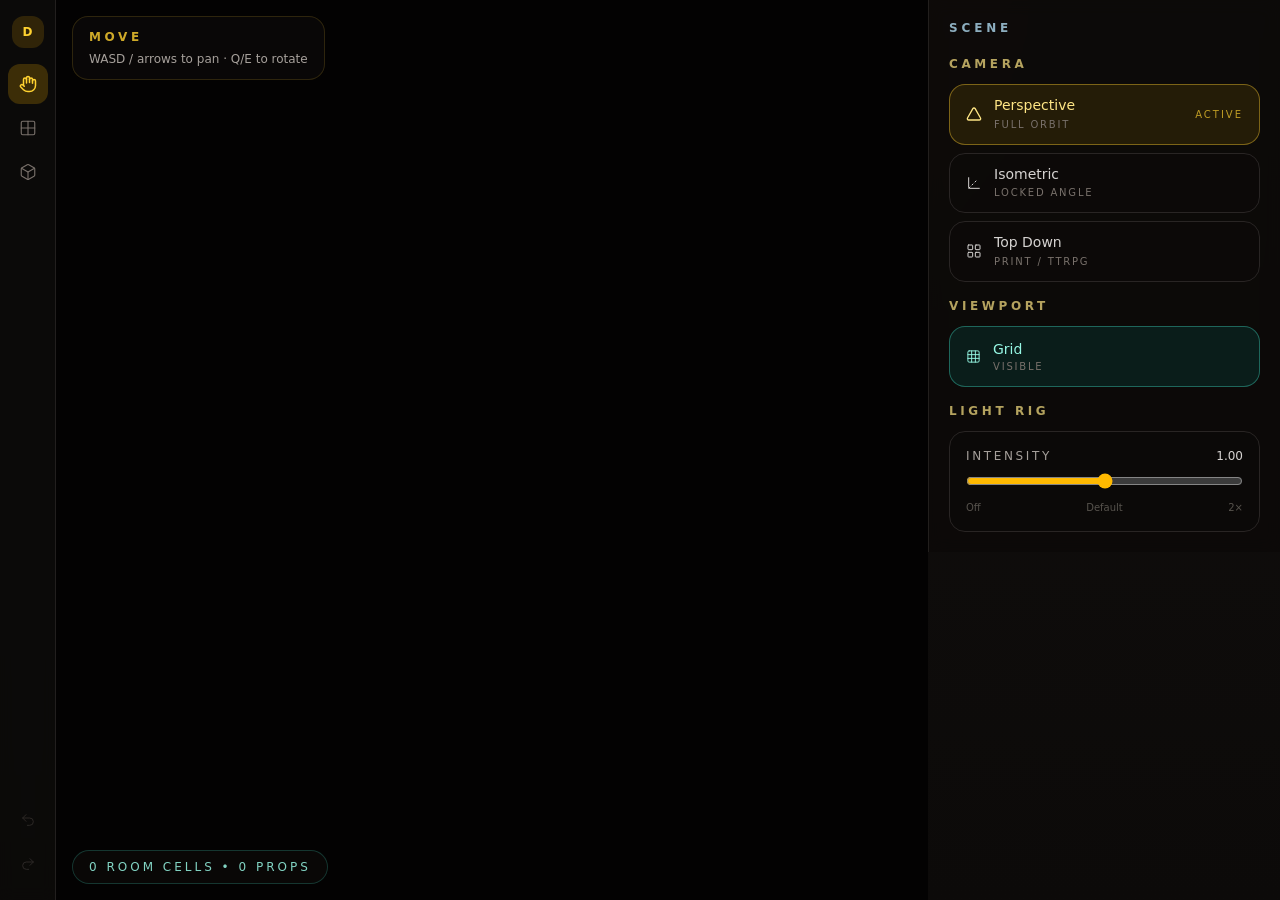
==== dungeonplanner/index.html @ 2b3f2b13 "Deploy DungeonPlanner (2026-04-09 20:42 UTC, 340309c24dcf7564b79279c9f8c3843b17128dfa)" ====
<!doctype html>
<html lang="en">
  <head>
    <meta charset="UTF-8" />
    <link rel="icon" type="image/svg+xml" href="/dungeonplanner/favicon.svg" />
    <meta name="viewport" content="width=device-width, initial-scale=1.0" />
    <title>dungeonplanner</title>
    <script type="module" crossorigin src="/dungeonplanner/assets/index-DxtP-Obq.js"></script>
    <link rel="modulepreload" crossorigin href="/dungeonplanner/assets/rolldown-runtime-Dw2cE7zH.js">
    <link rel="modulepreload" crossorigin href="/dungeonplanner/assets/drei-CcoHQJtp.js">
    <link rel="modulepreload" crossorigin href="/dungeonplanner/assets/react-9mMXeKct.js">
    <link rel="modulepreload" crossorigin href="/dungeonplanner/assets/state-C5GJoIbi.js">
    <link rel="modulepreload" crossorigin href="/dungeonplanner/assets/useDungeonStore-b2zZy-SE.js">
    <link rel="stylesheet" crossorigin href="/dungeonplanner/assets/index-DvYtZ74J.css">
  </head>
  <body>
    <div id="root"></div>
  </body>
</html>
---- dungeonplanner/assets/index-DvYtZ74J.css ----
/*! tailwindcss v4.2.2 | MIT License | https://tailwindcss.com */
@layer properties{@supports (((-webkit-hyphens:none)) and (not (margin-trim:inline))) or ((-moz-orient:inline) and (not (color:rgb(from red r g b)))){*,:before,:after,::backdrop{--tw-rotate-x:initial;--tw-rotate-y:initial;--tw-rotate-z:initial;--tw-skew-x:initial;--tw-skew-y:initial;--tw-space-y-reverse:0;--tw-border-style:solid;--tw-leading:initial;--tw-font-weight:initial;--tw-tracking:initial;--tw-ordinal:initial;--tw-slashed-zero:initial;--tw-numeric-figure:initial;--tw-numeric-spacing:initial;--tw-numeric-fraction:initial;--tw-blur:initial;--tw-brightness:initial;--tw-contrast:initial;--tw-grayscale:initial;--tw-hue-rotate:initial;--tw-invert:initial;--tw-opacity:initial;--tw-saturate:initial;--tw-sepia:initial;--tw-drop-shadow:initial;--tw-drop-shadow-color:initial;--tw-drop-shadow-alpha:100%;--tw-drop-shadow-size:initial;--tw-backdrop-blur:initial;--tw-backdrop-brightness:initial;--tw-backdrop-contrast:initial;--tw-backdrop-grayscale:initial;--tw-backdrop-hue-rotate:initial;--tw-backdrop-invert:initial;--tw-backdrop-opacity:initial;--tw-backdrop-saturate:initial;--tw-backdrop-sepia:initial}}}@layer theme{:root,:host{--font-sans:ui-sans-serif, system-ui, sans-serif, "Apple Color Emoji", "Segoe UI Emoji", "Segoe UI Symbol", "Noto Color Emoji";--font-mono:ui-monospace, SFMono-Regular, Menlo, Monaco, Consolas, "Liberation Mono", "Courier New", monospace;--color-amber-200:oklch(92.4% .12 95.746);--color-amber-300:oklch(87.9% .169 91.605);--color-amber-400:oklch(82.8% .189 84.429);--color-teal-200:oklch(91% .096 180.426);--color-teal-300:oklch(85.5% .138 181.071);--color-teal-400:oklch(77.7% .152 181.912);--color-sky-200:oklch(90.1% .058 230.902);--color-rose-200:oklch(89.2% .058 10.001);--color-rose-300:oklch(81% .117 11.638);--color-rose-400:oklch(71.2% .194 13.428);--color-rose-500:oklch(64.5% .246 16.439);--color-stone-100:oklch(97% .001 106.424);--color-stone-200:oklch(92.3% .003 48.717);--color-stone-300:oklch(86.9% .005 56.366);--color-stone-400:oklch(70.9% .01 56.259);--color-stone-500:oklch(55.3% .013 58.071);--color-stone-600:oklch(44.4% .011 73.639);--color-stone-700:oklch(37.4% .01 67.558);--color-stone-800:oklch(26.8% .007 34.298);--color-stone-900:oklch(21.6% .006 56.043);--color-stone-950:oklch(14.7% .004 49.25);--spacing:.25rem;--text-xs:.75rem;--text-xs--line-height:calc(1 / .75);--text-sm:.875rem;--text-sm--line-height:calc(1.25 / .875);--font-weight-medium:500;--font-weight-semibold:600;--font-weight-bold:700;--leading-tight:1.25;--radius-xl:.75rem;--radius-2xl:1rem;--default-transition-duration:.15s;--default-transition-timing-function:cubic-bezier(.4, 0, .2, 1);--default-font-family:var(--font-sans);--default-mono-font-family:var(--font-mono)}}@layer base{*,:after,:before,::backdrop{box-sizing:border-box;border:0 solid;margin:0;padding:0}::file-selector-button{box-sizing:border-box;border:0 solid;margin:0;padding:0}html,:host{-webkit-text-size-adjust:100%;tab-size:4;line-height:1.5;font-family:var(--default-font-family,ui-sans-serif, system-ui, sans-serif, "Apple Color Emoji", "Segoe UI Emoji", "Segoe UI Symbol", "Noto Color Emoji");font-feature-settings:var(--default-font-feature-settings,normal);font-variation-settings:var(--default-font-variation-settings,normal);-webkit-tap-highlight-color:transparent}hr{height:0;color:inherit;border-top-width:1px}abbr:where([title]){-webkit-text-decoration:underline dotted;text-decoration:underline dotted}h1,h2,h3,h4,h5,h6{font-size:inherit;font-weight:inherit}a{color:inherit;-webkit-text-decoration:inherit;-webkit-text-decoration:inherit;-webkit-text-decoration:inherit;-webkit-text-decoration:inherit;text-decoration:inherit}b,strong{font-weight:bolder}code,kbd,samp,pre{font-family:var(--default-mono-font-family,ui-monospace, SFMono-Regular, Menlo, Monaco, Consolas, "Liberation Mono", "Courier New", monospace);font-feature-settings:var(--default-mono-font-feature-settings,normal);font-variation-settings:var(--default-mono-font-variation-settings,normal);font-size:1em}small{font-size:80%}sub,sup{vertical-align:baseline;font-size:75%;line-height:0;position:relative}sub{bottom:-.25em}sup{top:-.5em}table{text-indent:0;border-color:inherit;border-collapse:collapse}:-moz-focusring{outline:auto}progress{vertical-align:baseline}summary{display:list-item}ol,ul,menu{list-style:none}img,svg,video,canvas,audio,iframe,embed,object{vertical-align:middle;display:block}img,video{max-width:100%;height:auto}button,input,select,optgroup,textarea{font:inherit;font-feature-settings:inherit;font-variation-settings:inherit;letter-spacing:inherit;color:inherit;opacity:1;background-color:#0000;border-radius:0}::file-selector-button{font:inherit;font-feature-settings:inherit;font-variation-settings:inherit;letter-spacing:inherit;color:inherit;opacity:1;background-color:#0000;border-radius:0}:where(select:is([multiple],[size])) optgroup{font-weight:bolder}:where(select:is([multiple],[size])) optgroup option{padding-inline-start:20px}::file-selector-button{margin-inline-end:4px}::placeholder{opacity:1}@supports (not ((-webkit-appearance:-apple-pay-button))) or (contain-intrinsic-size:1px){::placeholder{color:currentColor}@supports (color:color-mix(in lab, red, red)){::placeholder{color:color-mix(in oklab, currentcolor 50%, transparent)}}}textarea{resize:vertical}::-webkit-search-decoration{-webkit-appearance:none}::-webkit-date-and-time-value{min-height:1lh;text-align:inherit}::-webkit-datetime-edit{display:inline-flex}::-webkit-datetime-edit-fields-wrapper{padding:0}::-webkit-datetime-edit{padding-block:0}::-webkit-datetime-edit-year-field{padding-block:0}::-webkit-datetime-edit-month-field{padding-block:0}::-webkit-datetime-edit-day-field{padding-block:0}::-webkit-datetime-edit-hour-field{padding-block:0}::-webkit-datetime-edit-minute-field{padding-block:0}::-webkit-datetime-edit-second-field{padding-block:0}::-webkit-datetime-edit-millisecond-field{padding-block:0}::-webkit-datetime-edit-meridiem-field{padding-block:0}::-webkit-calendar-picker-indicator{line-height:1}:-moz-ui-invalid{box-shadow:none}button,input:where([type=button],[type=reset],[type=submit]){appearance:button}::file-selector-button{appearance:button}::-webkit-inner-spin-button{height:auto}::-webkit-outer-spin-button{height:auto}[hidden]:where(:not([hidden=until-found])){display:none!important}}@layer components;@layer utilities{.pointer-events-none{pointer-events:none}.visible{visibility:visible}.absolute{position:absolute}.relative{position:relative}.inset-0{inset:calc(var(--spacing) * 0)}.top-4{top:calc(var(--spacing) * 4)}.bottom-4{bottom:calc(var(--spacing) * 4)}.left-4{left:calc(var(--spacing) * 4)}.z-10{z-index:10}.mt-0\.5{margin-top:calc(var(--spacing) * .5)}.mt-1{margin-top:calc(var(--spacing) * 1)}.mt-1\.5{margin-top:calc(var(--spacing) * 1.5)}.mt-2{margin-top:calc(var(--spacing) * 2)}.mb-2{margin-bottom:calc(var(--spacing) * 2)}.mb-3{margin-bottom:calc(var(--spacing) * 3)}.mb-5{margin-bottom:calc(var(--spacing) * 5)}.contents{display:contents}.flex{display:flex}.grid{display:grid}.h-8{height:calc(var(--spacing) * 8)}.h-10{height:calc(var(--spacing) * 10)}.h-full{height:100%}.h-screen{height:100vh}.min-h-screen{min-height:100vh}.w-8{width:calc(var(--spacing) * 8)}.w-10{width:calc(var(--spacing) * 10)}.w-14{width:calc(var(--spacing) * 14)}.w-\[22rem\]{width:22rem}.w-full{width:100%}.flex-1{flex:1}.shrink-0{flex-shrink:0}.transform{transform:var(--tw-rotate-x,) var(--tw-rotate-y,) var(--tw-rotate-z,) var(--tw-skew-x,) var(--tw-skew-y,)}.grid-cols-1{grid-template-columns:repeat(1,minmax(0,1fr))}.flex-col{flex-direction:column}.place-items-center{place-items:center}.items-center{align-items:center}.items-start{align-items:flex-start}.justify-between{justify-content:space-between}.justify-center{justify-content:center}.gap-1{gap:calc(var(--spacing) * 1)}.gap-2{gap:calc(var(--spacing) * 2)}.gap-3{gap:calc(var(--spacing) * 3)}:where(.space-y-4>:not(:last-child)){--tw-space-y-reverse:0;margin-block-start:calc(calc(var(--spacing) * 4) * var(--tw-space-y-reverse));margin-block-end:calc(calc(var(--spacing) * 4) * calc(1 - var(--tw-space-y-reverse)))}.overflow-hidden{overflow:hidden}.overflow-y-auto{overflow-y:auto}.rounded-2xl{border-radius:var(--radius-2xl)}.rounded-full{border-radius:3.40282e38px}.rounded-xl{border-radius:var(--radius-xl)}.border{border-style:var(--tw-border-style);border-width:1px}.border-r{border-right-style:var(--tw-border-style);border-right-width:1px}.border-l{border-left-style:var(--tw-border-style);border-left-width:1px}.border-amber-300\/15{border-color:#ffd23626}@supports (color:color-mix(in lab, red, red)){.border-amber-300\/15{border-color:color-mix(in oklab, var(--color-amber-300) 15%, transparent)}}.border-amber-300\/40{border-color:#ffd23666}@supports (color:color-mix(in lab, red, red)){.border-amber-300\/40{border-color:color-mix(in oklab, var(--color-amber-300) 40%, transparent)}}.border-rose-400\/30{border-color:#ff667f4d}@supports (color:color-mix(in lab, red, red)){.border-rose-400\/30{border-color:color-mix(in oklab, var(--color-rose-400) 30%, transparent)}}.border-stone-800{border-color:var(--color-stone-800)}.border-stone-800\/80{border-color:#292524cc}@supports (color:color-mix(in lab, red, red)){.border-stone-800\/80{border-color:color-mix(in oklab, var(--color-stone-800) 80%, transparent)}}.border-teal-300\/20{border-color:#46ecd533}@supports (color:color-mix(in lab, red, red)){.border-teal-300\/20{border-color:color-mix(in oklab, var(--color-teal-300) 20%, transparent)}}.border-teal-300\/35{border-color:#46ecd559}@supports (color:color-mix(in lab, red, red)){.border-teal-300\/35{border-color:color-mix(in oklab, var(--color-teal-300) 35%, transparent)}}.bg-amber-400\/10{background-color:#fcbb001a}@supports (color:color-mix(in lab, red, red)){.bg-amber-400\/10{background-color:color-mix(in oklab, var(--color-amber-400) 10%, transparent)}}.bg-amber-400\/15{background-color:#fcbb0026}@supports (color:color-mix(in lab, red, red)){.bg-amber-400\/15{background-color:color-mix(in oklab, var(--color-amber-400) 15%, transparent)}}.bg-amber-400\/20{background-color:#fcbb0033}@supports (color:color-mix(in lab, red, red)){.bg-amber-400\/20{background-color:color-mix(in oklab, var(--color-amber-400) 20%, transparent)}}.bg-rose-500\/10{background-color:#ff23571a}@supports (color:color-mix(in lab, red, red)){.bg-rose-500\/10{background-color:color-mix(in oklab, var(--color-rose-500) 10%, transparent)}}.bg-stone-900\/80{background-color:#1c1917cc}@supports (color:color-mix(in lab, red, red)){.bg-stone-900\/80{background-color:color-mix(in oklab, var(--color-stone-900) 80%, transparent)}}.bg-stone-950{background-color:var(--color-stone-950)}.bg-stone-950\/50{background-color:#0c0a0980}@supports (color:color-mix(in lab, red, red)){.bg-stone-950\/50{background-color:color-mix(in oklab, var(--color-stone-950) 50%, transparent)}}.bg-stone-950\/60{background-color:#0c0a0999}@supports (color:color-mix(in lab, red, red)){.bg-stone-950\/60{background-color:color-mix(in oklab, var(--color-stone-950) 60%, transparent)}}.bg-stone-950\/75{background-color:#0c0a09bf}@supports (color:color-mix(in lab, red, red)){.bg-stone-950\/75{background-color:color-mix(in oklab, var(--color-stone-950) 75%, transparent)}}.bg-stone-950\/78{background-color:#0c0a09c7}@supports (color:color-mix(in lab, red, red)){.bg-stone-950\/78{background-color:color-mix(in oklab, var(--color-stone-950) 78%, transparent)}}.bg-stone-950\/85{background-color:#0c0a09d9}@supports (color:color-mix(in lab, red, red)){.bg-stone-950\/85{background-color:color-mix(in oklab, var(--color-stone-950) 85%, transparent)}}.bg-stone-950\/90{background-color:#0c0a09e6}@supports (color:color-mix(in lab, red, red)){.bg-stone-950\/90{background-color:color-mix(in oklab, var(--color-stone-950) 90%, transparent)}}.bg-teal-400\/10{background-color:#00d3bd1a}@supports (color:color-mix(in lab, red, red)){.bg-teal-400\/10{background-color:color-mix(in oklab, var(--color-teal-400) 10%, transparent)}}.bg-\[radial-gradient\(circle_at_top\,_rgba\(245\,158\,11\,0\.08\)\,_transparent_40\%\)\,linear-gradient\(180deg\,_rgba\(28\,25\,23\,0\.35\)\,_rgba\(12\,10\,9\,0\.95\)\)\]{background-image:radial-gradient(circle at top,#f59e0b14,#0000 40%),linear-gradient(#1c191759,#0c0a09f2)}.p-4{padding:calc(var(--spacing) * 4)}.p-5{padding:calc(var(--spacing) * 5)}.px-3{padding-inline:calc(var(--spacing) * 3)}.px-4{padding-inline:calc(var(--spacing) * 4)}.py-1{padding-block:calc(var(--spacing) * 1)}.py-2{padding-block:calc(var(--spacing) * 2)}.py-3{padding-block:calc(var(--spacing) * 3)}.py-4{padding-block:calc(var(--spacing) * 4)}.text-left{text-align:left}.text-right{text-align:right}.font-mono{font-family:var(--font-mono)}.text-sm{font-size:var(--text-sm);line-height:var(--tw-leading,var(--text-sm--line-height))}.text-xs{font-size:var(--text-xs);line-height:var(--tw-leading,var(--text-xs--line-height))}.text-\[10px\]{font-size:10px}.leading-5{--tw-leading:calc(var(--spacing) * 5);line-height:calc(var(--spacing) * 5)}.leading-6{--tw-leading:calc(var(--spacing) * 6);line-height:calc(var(--spacing) * 6)}.leading-tight{--tw-leading:var(--leading-tight);line-height:var(--leading-tight)}.font-bold{--tw-font-weight:var(--font-weight-bold);font-weight:var(--font-weight-bold)}.font-medium{--tw-font-weight:var(--font-weight-medium);font-weight:var(--font-weight-medium)}.font-semibold{--tw-font-weight:var(--font-weight-semibold);font-weight:var(--font-weight-semibold)}.tracking-\[0\.2em\]{--tw-tracking:.2em;letter-spacing:.2em}.tracking-\[0\.3em\]{--tw-tracking:.3em;letter-spacing:.3em}.tracking-\[0\.18em\]{--tw-tracking:.18em;letter-spacing:.18em}.tracking-\[0\.22em\]{--tw-tracking:.22em;letter-spacing:.22em}.tracking-\[0\.24em\]{--tw-tracking:.24em;letter-spacing:.24em}.tracking-\[0\.25em\]{--tw-tracking:.25em;letter-spacing:.25em}.tracking-\[0\.28em\]{--tw-tracking:.28em;letter-spacing:.28em}.tracking-\[0\.32em\]{--tw-tracking:.32em;letter-spacing:.32em}.break-all{word-break:break-all}.text-amber-200{color:var(--color-amber-200)}.text-amber-200\/70{color:#fee685b3}@supports (color:color-mix(in lab, red, red)){.text-amber-200\/70{color:color-mix(in oklab, var(--color-amber-200) 70%, transparent)}}.text-amber-300{color:var(--color-amber-300)}.text-amber-300\/70{color:#ffd236b3}@supports (color:color-mix(in lab, red, red)){.text-amber-300\/70{color:color-mix(in oklab, var(--color-amber-300) 70%, transparent)}}.text-amber-300\/80{color:#ffd236cc}@supports (color:color-mix(in lab, red, red)){.text-amber-300\/80{color:color-mix(in oklab, var(--color-amber-300) 80%, transparent)}}.text-rose-200{color:var(--color-rose-200)}.text-sky-200\/70{color:#b8e6feb3}@supports (color:color-mix(in lab, red, red)){.text-sky-200\/70{color:color-mix(in oklab, var(--color-sky-200) 70%, transparent)}}.text-sky-200\/75{color:#b8e6febf}@supports (color:color-mix(in lab, red, red)){.text-sky-200\/75{color:color-mix(in oklab, var(--color-sky-200) 75%, transparent)}}.text-stone-100{color:var(--color-stone-100)}.text-stone-200{color:var(--color-stone-200)}.text-stone-300{color:var(--color-stone-300)}.text-stone-400{color:var(--color-stone-400)}.text-stone-500{color:var(--color-stone-500)}.text-stone-600{color:var(--color-stone-600)}.text-teal-200{color:var(--color-teal-200)}.text-teal-200\/85{color:#96f7e4d9}@supports (color:color-mix(in lab, red, red)){.text-teal-200\/85{color:color-mix(in oklab, var(--color-teal-200) 85%, transparent)}}.uppercase{text-transform:uppercase}.tabular-nums{--tw-numeric-spacing:tabular-nums;font-variant-numeric:var(--tw-ordinal,) var(--tw-slashed-zero,) var(--tw-numeric-figure,) var(--tw-numeric-spacing,) var(--tw-numeric-fraction,)}.accent-amber-400{accent-color:var(--color-amber-400)}.filter{filter:var(--tw-blur,) var(--tw-brightness,) var(--tw-contrast,) var(--tw-grayscale,) var(--tw-hue-rotate,) var(--tw-invert,) var(--tw-saturate,) var(--tw-sepia,) var(--tw-drop-shadow,)}.backdrop-blur{--tw-backdrop-blur:blur(8px);-webkit-backdrop-filter:var(--tw-backdrop-blur,) var(--tw-backdrop-brightness,) var(--tw-backdrop-contrast,) var(--tw-backdrop-grayscale,) var(--tw-backdrop-hue-rotate,) var(--tw-backdrop-invert,) var(--tw-backdrop-opacity,) var(--tw-backdrop-saturate,) var(--tw-backdrop-sepia,);backdrop-filter:var(--tw-backdrop-blur,) var(--tw-backdrop-brightness,) var(--tw-backdrop-contrast,) var(--tw-backdrop-grayscale,) var(--tw-backdrop-hue-rotate,) var(--tw-backdrop-invert,) var(--tw-backdrop-opacity,) var(--tw-backdrop-saturate,) var(--tw-backdrop-sepia,)}.transition{transition-property:color,background-color,border-color,outline-color,text-decoration-color,fill,stroke,--tw-gradient-from,--tw-gradient-via,--tw-gradient-to,opacity,box-shadow,transform,translate,scale,rotate,filter,-webkit-backdrop-filter,backdrop-filter,display,content-visibility,overlay,pointer-events;transition-timing-function:var(--tw-ease,var(--default-transition-timing-function));transition-duration:var(--tw-duration,var(--default-transition-duration))}@media (hover:hover){.hover\:border-rose-300\/60:hover{border-color:#ffa2ae99}@supports (color:color-mix(in lab, red, red)){.hover\:border-rose-300\/60:hover{border-color:color-mix(in oklab, var(--color-rose-300) 60%, transparent)}}.hover\:border-stone-700:hover{border-color:var(--color-stone-700)}.hover\:bg-rose-500\/20:hover{background-color:#ff235733}@supports (color:color-mix(in lab, red, red)){.hover\:bg-rose-500\/20:hover{background-color:color-mix(in oklab, var(--color-rose-500) 20%, transparent)}}.hover\:bg-stone-800:hover{background-color:var(--color-stone-800)}.hover\:bg-stone-900\/60:hover{background-color:#1c191799}@supports (color:color-mix(in lab, red, red)){.hover\:bg-stone-900\/60:hover{background-color:color-mix(in oklab, var(--color-stone-900) 60%, transparent)}}.hover\:text-stone-200:hover{color:var(--color-stone-200)}}.disabled\:cursor-not-allowed:disabled{cursor:not-allowed}.disabled\:opacity-30:disabled{opacity:.3}}:root{color:#f5f5f4;font-synthesis:none;text-rendering:optimizelegibility;-webkit-font-smoothing:antialiased;-moz-osx-font-smoothing:grayscale;background:#0c0a09;font-family:Inter,ui-sans-serif,system-ui,-apple-system,BlinkMacSystemFont,Segoe UI,sans-serif}html,body,#root{min-height:100%}body{min-width:320px;margin:0}button,input,select{font:inherit}kbd{background:#292524f2;border:1px solid #78716c8c;border-bottom-width:2px;border-radius:.5rem;padding:.12rem .42rem;font-size:.75rem}@property --tw-rotate-x{syntax:"*";inherits:false}@property --tw-rotate-y{syntax:"*";inherits:false}@property --tw-rotate-z{syntax:"*";inherits:false}@property --tw-skew-x{syntax:"*";inherits:false}@property --tw-skew-y{syntax:"*";inherits:false}@property --tw-space-y-reverse{syntax:"*";inherits:false;initial-value:0}@property --tw-border-style{syntax:"*";inherits:false;initial-value:solid}@property --tw-leading{syntax:"*";inherits:false}@property --tw-font-weight{syntax:"*";inherits:false}@property --tw-tracking{syntax:"*";inherits:false}@property --tw-ordinal{syntax:"*";inherits:false}@property --tw-slashed-zero{syntax:"*";inherits:false}@property --tw-numeric-figure{syntax:"*";inherits:false}@property --tw-numeric-spacing{syntax:"*";inherits:false}@property --tw-numeric-fraction{syntax:"*";inherits:false}@property --tw-blur{syntax:"*";inherits:false}@property --tw-brightness{syntax:"*";inherits:false}@property --tw-contrast{syntax:"*";inherits:false}@property --tw-grayscale{syntax:"*";inherits:false}@property --tw-hue-rotate{syntax:"*";inherits:false}@property --tw-invert{syntax:"*";inherits:false}@property --tw-opacity{syntax:"*";inherits:false}@property --tw-saturate{syntax:"*";inherits:false}@property --tw-sepia{syntax:"*";inherits:false}@property --tw-drop-shadow{syntax:"*";inherits:false}@property --tw-drop-shadow-color{syntax:"*";inherits:false}@property --tw-drop-shadow-alpha{syntax:"<percentage>";inherits:false;initial-value:100%}@property --tw-drop-shadow-size{syntax:"*";inherits:false}@property --tw-backdrop-blur{syntax:"*";inherits:false}@property --tw-backdrop-brightness{syntax:"*";inherits:false}@property --tw-backdrop-contrast{syntax:"*";inherits:false}@property --tw-backdrop-grayscale{syntax:"*";inherits:false}@property --tw-backdrop-hue-rotate{syntax:"*";inherits:false}@property --tw-backdrop-invert{syntax:"*";inherits:false}@property --tw-backdrop-opacity{syntax:"*";inherits:false}@property --tw-backdrop-saturate{syntax:"*";inherits:false}@property --tw-backdrop-sepia{syntax:"*";inherits:false}
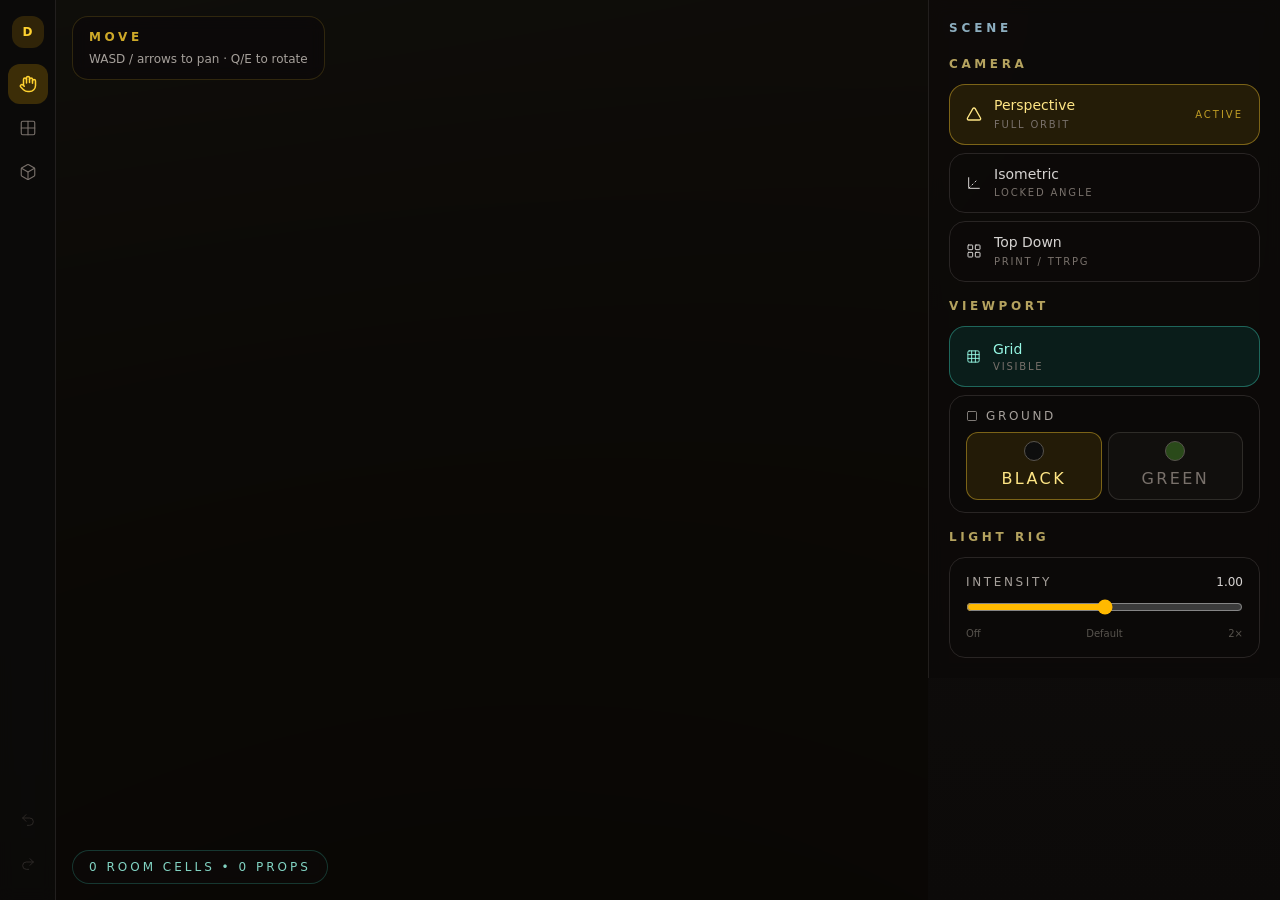
==== commit 6999e9ec: "Deploy DungeonPlanner (2026-04-09 21:40 UTC, aac6ca720e7f8174f4a343e7022ffb4d1abc0ff1)" ====
--- a/dungeonplanner/index.html
+++ b/dungeonplanner/index.html
@@ -5,13 +5,13 @@
     <link rel="icon" type="image/svg+xml" href="/dungeonplanner/favicon.svg" />
     <meta name="viewport" content="width=device-width, initial-scale=1.0" />
     <title>dungeonplanner</title>
-    <script type="module" crossorigin src="/dungeonplanner/assets/index-DxtP-Obq.js"></script>
+    <script type="module" crossorigin src="/dungeonplanner/assets/index-oUj8C0Hp.js"></script>
     <link rel="modulepreload" crossorigin href="/dungeonplanner/assets/rolldown-runtime-Dw2cE7zH.js">
     <link rel="modulepreload" crossorigin href="/dungeonplanner/assets/drei-CcoHQJtp.js">
     <link rel="modulepreload" crossorigin href="/dungeonplanner/assets/react-9mMXeKct.js">
     <link rel="modulepreload" crossorigin href="/dungeonplanner/assets/state-C5GJoIbi.js">
-    <link rel="modulepreload" crossorigin href="/dungeonplanner/assets/useDungeonStore-b2zZy-SE.js">
-    <link rel="stylesheet" crossorigin href="/dungeonplanner/assets/index-DvYtZ74J.css">
+    <link rel="modulepreload" crossorigin href="/dungeonplanner/assets/useDungeonStore-8t2dodzl.js">
+    <link rel="stylesheet" crossorigin href="/dungeonplanner/assets/index-Bg9DfLop.css">
   </head>
   <body>
     <div id="root"></div>
--- a/dungeonplanner/assets/index-Bg9DfLop.css
+++ b/dungeonplanner/assets/index-Bg9DfLop.css
@@ -0,0 +1,2 @@
+/*! tailwindcss v4.2.2 | MIT License | https://tailwindcss.com */
+@layer properties{@supports (((-webkit-hyphens:none)) and (not (margin-trim:inline))) or ((-moz-orient:inline) and (not (color:rgb(from red r g b)))){*,:before,:after,::backdrop{--tw-rotate-x:initial;--tw-rotate-y:initial;--tw-rotate-z:initial;--tw-skew-x:initial;--tw-skew-y:initial;--tw-space-y-reverse:0;--tw-border-style:solid;--tw-leading:initial;--tw-font-weight:initial;--tw-tracking:initial;--tw-ordinal:initial;--tw-slashed-zero:initial;--tw-numeric-figure:initial;--tw-numeric-spacing:initial;--tw-numeric-fraction:initial;--tw-blur:initial;--tw-brightness:initial;--tw-contrast:initial;--tw-grayscale:initial;--tw-hue-rotate:initial;--tw-invert:initial;--tw-opacity:initial;--tw-saturate:initial;--tw-sepia:initial;--tw-drop-shadow:initial;--tw-drop-shadow-color:initial;--tw-drop-shadow-alpha:100%;--tw-drop-shadow-size:initial;--tw-backdrop-blur:initial;--tw-backdrop-brightness:initial;--tw-backdrop-contrast:initial;--tw-backdrop-grayscale:initial;--tw-backdrop-hue-rotate:initial;--tw-backdrop-invert:initial;--tw-backdrop-opacity:initial;--tw-backdrop-saturate:initial;--tw-backdrop-sepia:initial;--tw-ease:initial}}}@layer theme{:root,:host{--font-sans:ui-sans-serif, system-ui, sans-serif, "Apple Color Emoji", "Segoe UI Emoji", "Segoe UI Symbol", "Noto Color Emoji";--font-mono:ui-monospace, SFMono-Regular, Menlo, Monaco, Consolas, "Liberation Mono", "Courier New", monospace;--color-amber-200:oklch(92.4% .12 95.746);--color-amber-300:oklch(87.9% .169 91.605);--color-amber-400:oklch(82.8% .189 84.429);--color-teal-200:oklch(91% .096 180.426);--color-teal-300:oklch(85.5% .138 181.071);--color-teal-400:oklch(77.7% .152 181.912);--color-sky-200:oklch(90.1% .058 230.902);--color-rose-200:oklch(89.2% .058 10.001);--color-rose-300:oklch(81% .117 11.638);--color-rose-400:oklch(71.2% .194 13.428);--color-rose-500:oklch(64.5% .246 16.439);--color-stone-100:oklch(97% .001 106.424);--color-stone-200:oklch(92.3% .003 48.717);--color-stone-300:oklch(86.9% .005 56.366);--color-stone-400:oklch(70.9% .01 56.259);--color-stone-500:oklch(55.3% .013 58.071);--color-stone-600:oklch(44.4% .011 73.639);--color-stone-700:oklch(37.4% .01 67.558);--color-stone-800:oklch(26.8% .007 34.298);--color-stone-900:oklch(21.6% .006 56.043);--color-stone-950:oklch(14.7% .004 49.25);--spacing:.25rem;--text-xs:.75rem;--text-xs--line-height:calc(1 / .75);--text-sm:.875rem;--text-sm--line-height:calc(1.25 / .875);--font-weight-medium:500;--font-weight-semibold:600;--font-weight-bold:700;--leading-tight:1.25;--radius-xl:.75rem;--radius-2xl:1rem;--ease-out:cubic-bezier(0, 0, .2, 1);--default-transition-duration:.15s;--default-transition-timing-function:cubic-bezier(.4, 0, .2, 1);--default-font-family:var(--font-sans);--default-mono-font-family:var(--font-mono)}}@layer base{*,:after,:before,::backdrop{box-sizing:border-box;border:0 solid;margin:0;padding:0}::file-selector-button{box-sizing:border-box;border:0 solid;margin:0;padding:0}html,:host{-webkit-text-size-adjust:100%;tab-size:4;line-height:1.5;font-family:var(--default-font-family,ui-sans-serif, system-ui, sans-serif, "Apple Color Emoji", "Segoe UI Emoji", "Segoe UI Symbol", "Noto Color Emoji");font-feature-settings:var(--default-font-feature-settings,normal);font-variation-settings:var(--default-font-variation-settings,normal);-webkit-tap-highlight-color:transparent}hr{height:0;color:inherit;border-top-width:1px}abbr:where([title]){-webkit-text-decoration:underline dotted;text-decoration:underline dotted}h1,h2,h3,h4,h5,h6{font-size:inherit;font-weight:inherit}a{color:inherit;-webkit-text-decoration:inherit;-webkit-text-decoration:inherit;-webkit-text-decoration:inherit;-webkit-text-decoration:inherit;text-decoration:inherit}b,strong{font-weight:bolder}code,kbd,samp,pre{font-family:var(--default-mono-font-family,ui-monospace, SFMono-Regular, Menlo, Monaco, Consolas, "Liberation Mono", "Courier New", monospace);font-feature-settings:var(--default-mono-font-feature-settings,normal);font-variation-settings:var(--default-mono-font-variation-settings,normal);font-size:1em}small{font-size:80%}sub,sup{vertical-align:baseline;font-size:75%;line-height:0;position:relative}sub{bottom:-.25em}sup{top:-.5em}table{text-indent:0;border-color:inherit;border-collapse:collapse}:-moz-focusring{outline:auto}progress{vertical-align:baseline}summary{display:list-item}ol,ul,menu{list-style:none}img,svg,video,canvas,audio,iframe,embed,object{vertical-align:middle;display:block}img,video{max-width:100%;height:auto}button,input,select,optgroup,textarea{font:inherit;font-feature-settings:inherit;font-variation-settings:inherit;letter-spacing:inherit;color:inherit;opacity:1;background-color:#0000;border-radius:0}::file-selector-button{font:inherit;font-feature-settings:inherit;font-variation-settings:inherit;letter-spacing:inherit;color:inherit;opacity:1;background-color:#0000;border-radius:0}:where(select:is([multiple],[size])) optgroup{font-weight:bolder}:where(select:is([multiple],[size])) optgroup option{padding-inline-start:20px}::file-selector-button{margin-inline-end:4px}::placeholder{opacity:1}@supports (not ((-webkit-appearance:-apple-pay-button))) or (contain-intrinsic-size:1px){::placeholder{color:currentColor}@supports (color:color-mix(in lab, red, red)){::placeholder{color:color-mix(in oklab, currentcolor 50%, transparent)}}}textarea{resize:vertical}::-webkit-search-decoration{-webkit-appearance:none}::-webkit-date-and-time-value{min-height:1lh;text-align:inherit}::-webkit-datetime-edit{display:inline-flex}::-webkit-datetime-edit-fields-wrapper{padding:0}::-webkit-datetime-edit{padding-block:0}::-webkit-datetime-edit-year-field{padding-block:0}::-webkit-datetime-edit-month-field{padding-block:0}::-webkit-datetime-edit-day-field{padding-block:0}::-webkit-datetime-edit-hour-field{padding-block:0}::-webkit-datetime-edit-minute-field{padding-block:0}::-webkit-datetime-edit-second-field{padding-block:0}::-webkit-datetime-edit-millisecond-field{padding-block:0}::-webkit-datetime-edit-meridiem-field{padding-block:0}::-webkit-calendar-picker-indicator{line-height:1}:-moz-ui-invalid{box-shadow:none}button,input:where([type=button],[type=reset],[type=submit]){appearance:button}::file-selector-button{appearance:button}::-webkit-inner-spin-button{height:auto}::-webkit-outer-spin-button{height:auto}[hidden]:where(:not([hidden=until-found])){display:none!important}}@layer components;@layer utilities{.pointer-events-none{pointer-events:none}.visible{visibility:visible}.absolute{position:absolute}.relative{position:relative}.inset-0{inset:calc(var(--spacing) * 0)}.start{inset-inline-start:var(--spacing)}.top-4{top:calc(var(--spacing) * 4)}.bottom-4{bottom:calc(var(--spacing) * 4)}.left-4{left:calc(var(--spacing) * 4)}.z-10{z-index:10}.mt-0\.5{margin-top:calc(var(--spacing) * .5)}.mt-1{margin-top:calc(var(--spacing) * 1)}.mt-1\.5{margin-top:calc(var(--spacing) * 1.5)}.mt-2{margin-top:calc(var(--spacing) * 2)}.mb-2{margin-bottom:calc(var(--spacing) * 2)}.mb-3{margin-bottom:calc(var(--spacing) * 3)}.mb-5{margin-bottom:calc(var(--spacing) * 5)}.block{display:block}.contents{display:contents}.flex{display:flex}.grid{display:grid}.size-5{width:calc(var(--spacing) * 5);height:calc(var(--spacing) * 5)}.h-8{height:calc(var(--spacing) * 8)}.h-10{height:calc(var(--spacing) * 10)}.h-full{height:100%}.h-screen{height:100vh}.min-h-screen{min-height:100vh}.w-8{width:calc(var(--spacing) * 8)}.w-10{width:calc(var(--spacing) * 10)}.w-14{width:calc(var(--spacing) * 14)}.w-\[22rem\]{width:22rem}.w-full{width:100%}.flex-1{flex:1}.shrink-0{flex-shrink:0}.transform{transform:var(--tw-rotate-x,) var(--tw-rotate-y,) var(--tw-rotate-z,) var(--tw-skew-x,) var(--tw-skew-y,)}.grid-cols-1{grid-template-columns:repeat(1,minmax(0,1fr))}.grid-cols-2{grid-template-columns:repeat(2,minmax(0,1fr))}.flex-col{flex-direction:column}.place-items-center{place-items:center}.items-center{align-items:center}.items-start{align-items:flex-start}.justify-between{justify-content:space-between}.justify-center{justify-content:center}.gap-1{gap:calc(var(--spacing) * 1)}.gap-1\.5{gap:calc(var(--spacing) * 1.5)}.gap-2{gap:calc(var(--spacing) * 2)}.gap-3{gap:calc(var(--spacing) * 3)}:where(.space-y-4>:not(:last-child)){--tw-space-y-reverse:0;margin-block-start:calc(calc(var(--spacing) * 4) * var(--tw-space-y-reverse));margin-block-end:calc(calc(var(--spacing) * 4) * calc(1 - var(--tw-space-y-reverse)))}.overflow-hidden{overflow:hidden}.overflow-y-auto{overflow-y:auto}.rounded-2xl{border-radius:var(--radius-2xl)}.rounded-full{border-radius:3.40282e38px}.rounded-xl{border-radius:var(--radius-xl)}.border{border-style:var(--tw-border-style);border-width:1px}.border-r{border-right-style:var(--tw-border-style);border-right-width:1px}.border-l{border-left-style:var(--tw-border-style);border-left-width:1px}.border-amber-300\/15{border-color:#ffd23626}@supports (color:color-mix(in lab, red, red)){.border-amber-300\/15{border-color:color-mix(in oklab, var(--color-amber-300) 15%, transparent)}}.border-amber-300\/40{border-color:#ffd23666}@supports (color:color-mix(in lab, red, red)){.border-amber-300\/40{border-color:color-mix(in oklab, var(--color-amber-300) 40%, transparent)}}.border-rose-400\/30{border-color:#ff667f4d}@supports (color:color-mix(in lab, red, red)){.border-rose-400\/30{border-color:color-mix(in oklab, var(--color-rose-400) 30%, transparent)}}.border-stone-600{border-color:var(--color-stone-600)}.border-stone-700\/60{border-color:#44403b99}@supports (color:color-mix(in lab, red, red)){.border-stone-700\/60{border-color:color-mix(in oklab, var(--color-stone-700) 60%, transparent)}}.border-stone-800{border-color:var(--color-stone-800)}.border-stone-800\/80{border-color:#292524cc}@supports (color:color-mix(in lab, red, red)){.border-stone-800\/80{border-color:color-mix(in oklab, var(--color-stone-800) 80%, transparent)}}.border-teal-300\/20{border-color:#46ecd533}@supports (color:color-mix(in lab, red, red)){.border-teal-300\/20{border-color:color-mix(in oklab, var(--color-teal-300) 20%, transparent)}}.border-teal-300\/35{border-color:#46ecd559}@supports (color:color-mix(in lab, red, red)){.border-teal-300\/35{border-color:color-mix(in oklab, var(--color-teal-300) 35%, transparent)}}.bg-amber-400\/10{background-color:#fcbb001a}@supports (color:color-mix(in lab, red, red)){.bg-amber-400\/10{background-color:color-mix(in oklab, var(--color-amber-400) 10%, transparent)}}.bg-amber-400\/15{background-color:#fcbb0026}@supports (color:color-mix(in lab, red, red)){.bg-amber-400\/15{background-color:color-mix(in oklab, var(--color-amber-400) 15%, transparent)}}.bg-amber-400\/20{background-color:#fcbb0033}@supports (color:color-mix(in lab, red, red)){.bg-amber-400\/20{background-color:color-mix(in oklab, var(--color-amber-400) 20%, transparent)}}.bg-rose-500\/10{background-color:#ff23571a}@supports (color:color-mix(in lab, red, red)){.bg-rose-500\/10{background-color:color-mix(in oklab, var(--color-rose-500) 10%, transparent)}}.bg-stone-900\/40{background-color:#1c191766}@supports (color:color-mix(in lab, red, red)){.bg-stone-900\/40{background-color:color-mix(in oklab, var(--color-stone-900) 40%, transparent)}}.bg-stone-900\/80{background-color:#1c1917cc}@supports (color:color-mix(in lab, red, red)){.bg-stone-900\/80{background-color:color-mix(in oklab, var(--color-stone-900) 80%, transparent)}}.bg-stone-950{background-color:var(--color-stone-950)}.bg-stone-950\/50{background-color:#0c0a0980}@supports (color:color-mix(in lab, red, red)){.bg-stone-950\/50{background-color:color-mix(in oklab, var(--color-stone-950) 50%, transparent)}}.bg-stone-950\/60{background-color:#0c0a0999}@supports (color:color-mix(in lab, red, red)){.bg-stone-950\/60{background-color:color-mix(in oklab, var(--color-stone-950) 60%, transparent)}}.bg-stone-950\/75{background-color:#0c0a09bf}@supports (color:color-mix(in lab, red, red)){.bg-stone-950\/75{background-color:color-mix(in oklab, var(--color-stone-950) 75%, transparent)}}.bg-stone-950\/78{background-color:#0c0a09c7}@supports (color:color-mix(in lab, red, red)){.bg-stone-950\/78{background-color:color-mix(in oklab, var(--color-stone-950) 78%, transparent)}}.bg-stone-950\/85{background-color:#0c0a09d9}@supports (color:color-mix(in lab, red, red)){.bg-stone-950\/85{background-color:color-mix(in oklab, var(--color-stone-950) 85%, transparent)}}.bg-stone-950\/90{background-color:#0c0a09e6}@supports (color:color-mix(in lab, red, red)){.bg-stone-950\/90{background-color:color-mix(in oklab, var(--color-stone-950) 90%, transparent)}}.bg-teal-400\/10{background-color:#00d3bd1a}@supports (color:color-mix(in lab, red, red)){.bg-teal-400\/10{background-color:color-mix(in oklab, var(--color-teal-400) 10%, transparent)}}.bg-\[radial-gradient\(circle_at_top\,_rgba\(245\,158\,11\,0\.08\)\,_transparent_40\%\)\,linear-gradient\(180deg\,_rgba\(28\,25\,23\,0\.35\)\,_rgba\(12\,10\,9\,0\.95\)\)\]{background-image:radial-gradient(circle at top,#f59e0b14,#0000 40%),linear-gradient(#1c191759,#0c0a09f2)}.p-4{padding:calc(var(--spacing) * 4)}.p-5{padding:calc(var(--spacing) * 5)}.px-3{padding-inline:calc(var(--spacing) * 3)}.px-4{padding-inline:calc(var(--spacing) * 4)}.py-1{padding-block:calc(var(--spacing) * 1)}.py-2{padding-block:calc(var(--spacing) * 2)}.py-3{padding-block:calc(var(--spacing) * 3)}.py-4{padding-block:calc(var(--spacing) * 4)}.text-left{text-align:left}.text-right{text-align:right}.font-mono{font-family:var(--font-mono)}.text-sm{font-size:var(--text-sm);line-height:var(--tw-leading,var(--text-sm--line-height))}.text-xs{font-size:var(--text-xs);line-height:var(--tw-leading,var(--text-xs--line-height))}.text-\[10px\]{font-size:10px}.leading-5{--tw-leading:calc(var(--spacing) * 5);line-height:calc(var(--spacing) * 5)}.leading-6{--tw-leading:calc(var(--spacing) * 6);line-height:calc(var(--spacing) * 6)}.leading-tight{--tw-leading:var(--leading-tight);line-height:var(--leading-tight)}.font-bold{--tw-font-weight:var(--font-weight-bold);font-weight:var(--font-weight-bold)}.font-medium{--tw-font-weight:var(--font-weight-medium);font-weight:var(--font-weight-medium)}.font-semibold{--tw-font-weight:var(--font-weight-semibold);font-weight:var(--font-weight-semibold)}.tracking-\[0\.2em\]{--tw-tracking:.2em;letter-spacing:.2em}.tracking-\[0\.3em\]{--tw-tracking:.3em;letter-spacing:.3em}.tracking-\[0\.15em\]{--tw-tracking:.15em;letter-spacing:.15em}.tracking-\[0\.18em\]{--tw-tracking:.18em;letter-spacing:.18em}.tracking-\[0\.22em\]{--tw-tracking:.22em;letter-spacing:.22em}.tracking-\[0\.24em\]{--tw-tracking:.24em;letter-spacing:.24em}.tracking-\[0\.25em\]{--tw-tracking:.25em;letter-spacing:.25em}.tracking-\[0\.28em\]{--tw-tracking:.28em;letter-spacing:.28em}.tracking-\[0\.32em\]{--tw-tracking:.32em;letter-spacing:.32em}.break-all{word-break:break-all}.text-amber-200{color:var(--color-amber-200)}.text-amber-200\/70{color:#fee685b3}@supports (color:color-mix(in lab, red, red)){.text-amber-200\/70{color:color-mix(in oklab, var(--color-amber-200) 70%, transparent)}}.text-amber-300{color:var(--color-amber-300)}.text-amber-300\/70{color:#ffd236b3}@supports (color:color-mix(in lab, red, red)){.text-amber-300\/70{color:color-mix(in oklab, var(--color-amber-300) 70%, transparent)}}.text-amber-300\/80{color:#ffd236cc}@supports (color:color-mix(in lab, red, red)){.text-amber-300\/80{color:color-mix(in oklab, var(--color-amber-300) 80%, transparent)}}.text-rose-200{color:var(--color-rose-200)}.text-sky-200\/70{color:#b8e6feb3}@supports (color:color-mix(in lab, red, red)){.text-sky-200\/70{color:color-mix(in oklab, var(--color-sky-200) 70%, transparent)}}.text-sky-200\/75{color:#b8e6febf}@supports (color:color-mix(in lab, red, red)){.text-sky-200\/75{color:color-mix(in oklab, var(--color-sky-200) 75%, transparent)}}.text-stone-100{color:var(--color-stone-100)}.text-stone-200{color:var(--color-stone-200)}.text-stone-300{color:var(--color-stone-300)}.text-stone-400{color:var(--color-stone-400)}.text-stone-500{color:var(--color-stone-500)}.text-stone-600{color:var(--color-stone-600)}.text-teal-200{color:var(--color-teal-200)}.text-teal-200\/85{color:#96f7e4d9}@supports (color:color-mix(in lab, red, red)){.text-teal-200\/85{color:color-mix(in oklab, var(--color-teal-200) 85%, transparent)}}.uppercase{text-transform:uppercase}.tabular-nums{--tw-numeric-spacing:tabular-nums;font-variant-numeric:var(--tw-ordinal,) var(--tw-slashed-zero,) var(--tw-numeric-figure,) var(--tw-numeric-spacing,) var(--tw-numeric-fraction,)}.accent-amber-400{accent-color:var(--color-amber-400)}.filter{filter:var(--tw-blur,) var(--tw-brightness,) var(--tw-contrast,) var(--tw-grayscale,) var(--tw-hue-rotate,) var(--tw-invert,) var(--tw-saturate,) var(--tw-sepia,) var(--tw-drop-shadow,)}.backdrop-blur{--tw-backdrop-blur:blur(8px);-webkit-backdrop-filter:var(--tw-backdrop-blur,) var(--tw-backdrop-brightness,) var(--tw-backdrop-contrast,) var(--tw-backdrop-grayscale,) var(--tw-backdrop-hue-rotate,) var(--tw-backdrop-invert,) var(--tw-backdrop-opacity,) var(--tw-backdrop-saturate,) var(--tw-backdrop-sepia,);backdrop-filter:var(--tw-backdrop-blur,) var(--tw-backdrop-brightness,) var(--tw-backdrop-contrast,) var(--tw-backdrop-grayscale,) var(--tw-backdrop-hue-rotate,) var(--tw-backdrop-invert,) var(--tw-backdrop-opacity,) var(--tw-backdrop-saturate,) var(--tw-backdrop-sepia,)}.transition{transition-property:color,background-color,border-color,outline-color,text-decoration-color,fill,stroke,--tw-gradient-from,--tw-gradient-via,--tw-gradient-to,opacity,box-shadow,transform,translate,scale,rotate,filter,-webkit-backdrop-filter,backdrop-filter,display,content-visibility,overlay,pointer-events;transition-timing-function:var(--tw-ease,var(--default-transition-timing-function));transition-duration:var(--tw-duration,var(--default-transition-duration))}.ease-out{--tw-ease:var(--ease-out);transition-timing-function:var(--ease-out)}@media (hover:hover){.hover\:border-rose-300\/60:hover{border-color:#ffa2ae99}@supports (color:color-mix(in lab, red, red)){.hover\:border-rose-300\/60:hover{border-color:color-mix(in oklab, var(--color-rose-300) 60%, transparent)}}.hover\:border-stone-600:hover{border-color:var(--color-stone-600)}.hover\:border-stone-700:hover{border-color:var(--color-stone-700)}.hover\:bg-rose-500\/20:hover{background-color:#ff235733}@supports (color:color-mix(in lab, red, red)){.hover\:bg-rose-500\/20:hover{background-color:color-mix(in oklab, var(--color-rose-500) 20%, transparent)}}.hover\:bg-stone-800:hover{background-color:var(--color-stone-800)}.hover\:bg-stone-900\/60:hover{background-color:#1c191799}@supports (color:color-mix(in lab, red, red)){.hover\:bg-stone-900\/60:hover{background-color:color-mix(in oklab, var(--color-stone-900) 60%, transparent)}}.hover\:text-stone-200:hover{color:var(--color-stone-200)}.hover\:text-stone-300:hover{color:var(--color-stone-300)}}.disabled\:cursor-not-allowed:disabled{cursor:not-allowed}.disabled\:opacity-30:disabled{opacity:.3}}:root{color:#f5f5f4;font-synthesis:none;text-rendering:optimizelegibility;-webkit-font-smoothing:antialiased;-moz-osx-font-smoothing:grayscale;background:#0c0a09;font-family:Inter,ui-sans-serif,system-ui,-apple-system,BlinkMacSystemFont,Segoe UI,sans-serif}html,body,#root{min-height:100%}body{min-width:320px;margin:0}button,input,select{font:inherit}kbd{background:#292524f2;border:1px solid #78716c8c;border-bottom-width:2px;border-radius:.5rem;padding:.12rem .42rem;font-size:.75rem}@property --tw-rotate-x{syntax:"*";inherits:false}@property --tw-rotate-y{syntax:"*";inherits:false}@property --tw-rotate-z{syntax:"*";inherits:false}@property --tw-skew-x{syntax:"*";inherits:false}@property --tw-skew-y{syntax:"*";inherits:false}@property --tw-space-y-reverse{syntax:"*";inherits:false;initial-value:0}@property --tw-border-style{syntax:"*";inherits:false;initial-value:solid}@property --tw-leading{syntax:"*";inherits:false}@property --tw-font-weight{syntax:"*";inherits:false}@property --tw-tracking{syntax:"*";inherits:false}@property --tw-ordinal{syntax:"*";inherits:false}@property --tw-slashed-zero{syntax:"*";inherits:false}@property --tw-numeric-figure{syntax:"*";inherits:false}@property --tw-numeric-spacing{syntax:"*";inherits:false}@property --tw-numeric-fraction{syntax:"*";inherits:false}@property --tw-blur{syntax:"*";inherits:false}@property --tw-brightness{syntax:"*";inherits:false}@property --tw-contrast{syntax:"*";inherits:false}@property --tw-grayscale{syntax:"*";inherits:false}@property --tw-hue-rotate{syntax:"*";inherits:false}@property --tw-invert{syntax:"*";inherits:false}@property --tw-opacity{syntax:"*";inherits:false}@property --tw-saturate{syntax:"*";inherits:false}@property --tw-sepia{syntax:"*";inherits:false}@property --tw-drop-shadow{syntax:"*";inherits:false}@property --tw-drop-shadow-color{syntax:"*";inherits:false}@property --tw-drop-shadow-alpha{syntax:"<percentage>";inherits:false;initial-value:100%}@property --tw-drop-shadow-size{syntax:"*";inherits:false}@property --tw-backdrop-blur{syntax:"*";inherits:false}@property --tw-backdrop-brightness{syntax:"*";inherits:false}@property --tw-backdrop-contrast{syntax:"*";inherits:false}@property --tw-backdrop-grayscale{syntax:"*";inherits:false}@property --tw-backdrop-hue-rotate{syntax:"*";inherits:false}@property --tw-backdrop-invert{syntax:"*";inherits:false}@property --tw-backdrop-opacity{syntax:"*";inherits:false}@property --tw-backdrop-saturate{syntax:"*";inherits:false}@property --tw-backdrop-sepia{syntax:"*";inherits:false}@property --tw-ease{syntax:"*";inherits:false}
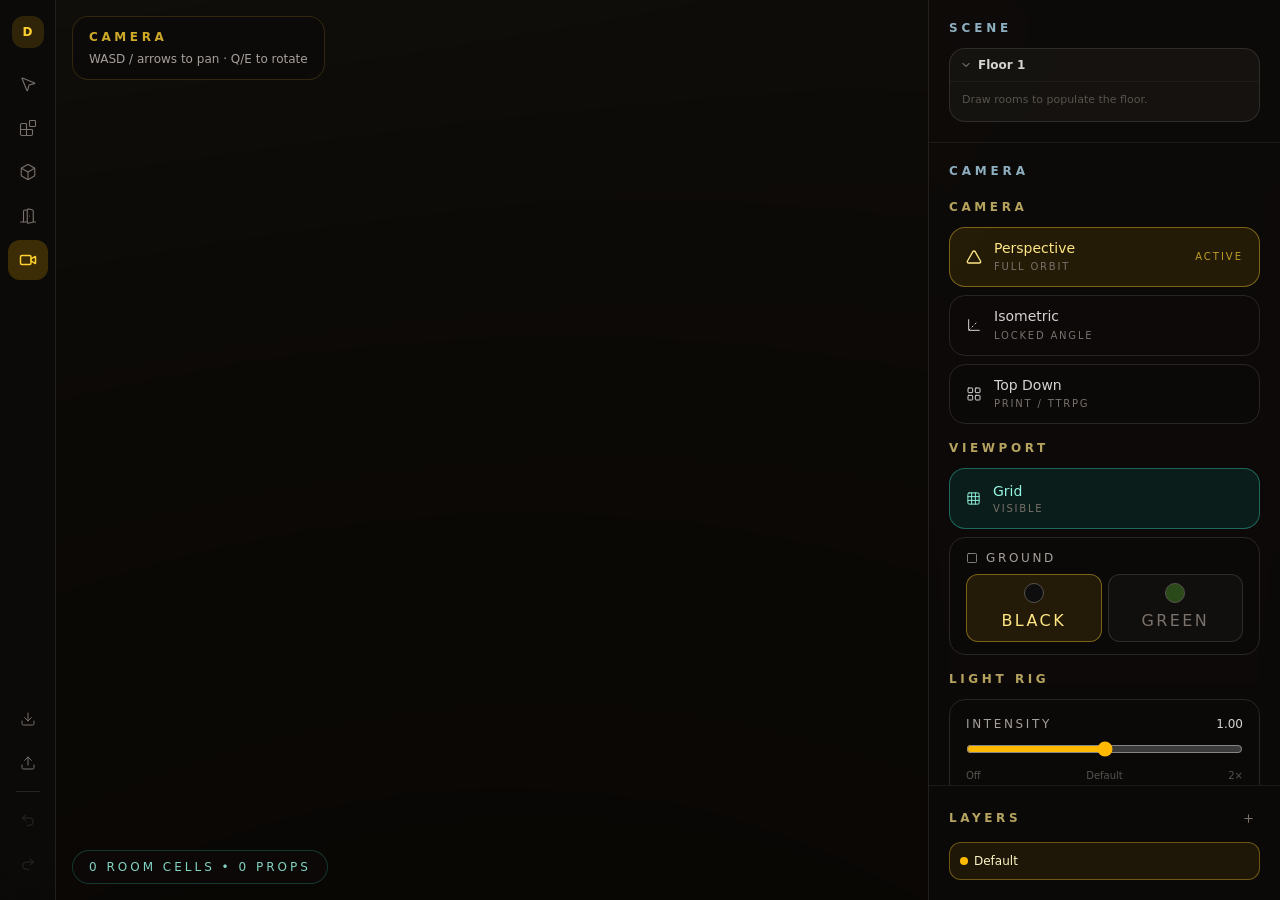
==== commit e49c70aa: "Deploy DungeonPlanner (2026-04-10 19:46 UTC, d8b5bc5201a534ae5f9c67aded66aaf8605288b4)" ====
--- a/dungeonplanner/index.html
+++ b/dungeonplanner/index.html
@@ -5,13 +5,13 @@
     <link rel="icon" type="image/svg+xml" href="/dungeonplanner/favicon.svg" />
     <meta name="viewport" content="width=device-width, initial-scale=1.0" />
     <title>dungeonplanner</title>
-    <script type="module" crossorigin src="/dungeonplanner/assets/index-oUj8C0Hp.js"></script>
+    <script type="module" crossorigin src="/dungeonplanner/assets/index-B2mfh4Mt.js"></script>
     <link rel="modulepreload" crossorigin href="/dungeonplanner/assets/rolldown-runtime-Dw2cE7zH.js">
     <link rel="modulepreload" crossorigin href="/dungeonplanner/assets/drei-CcoHQJtp.js">
     <link rel="modulepreload" crossorigin href="/dungeonplanner/assets/react-9mMXeKct.js">
-    <link rel="modulepreload" crossorigin href="/dungeonplanner/assets/state-C5GJoIbi.js">
-    <link rel="modulepreload" crossorigin href="/dungeonplanner/assets/useDungeonStore-8t2dodzl.js">
-    <link rel="stylesheet" crossorigin href="/dungeonplanner/assets/index-Bg9DfLop.css">
+    <link rel="modulepreload" crossorigin href="/dungeonplanner/assets/state-BhKFGScm.js">
+    <link rel="modulepreload" crossorigin href="/dungeonplanner/assets/useDungeonStore-DzROX50v.js">
+    <link rel="stylesheet" crossorigin href="/dungeonplanner/assets/index-CdEyZlf0.css">
   </head>
   <body>
     <div id="root"></div>
--- a/dungeonplanner/assets/index-CdEyZlf0.css
+++ b/dungeonplanner/assets/index-CdEyZlf0.css
@@ -0,0 +1,2 @@
+/*! tailwindcss v4.2.2 | MIT License | https://tailwindcss.com */
+@layer properties{@supports (((-webkit-hyphens:none)) and (not (margin-trim:inline))) or ((-moz-orient:inline) and (not (color:rgb(from red r g b)))){*,:before,:after,::backdrop{--tw-rotate-x:initial;--tw-rotate-y:initial;--tw-rotate-z:initial;--tw-skew-x:initial;--tw-skew-y:initial;--tw-space-y-reverse:0;--tw-border-style:solid;--tw-leading:initial;--tw-font-weight:initial;--tw-tracking:initial;--tw-ordinal:initial;--tw-slashed-zero:initial;--tw-numeric-figure:initial;--tw-numeric-spacing:initial;--tw-numeric-fraction:initial;--tw-shadow:0 0 #0000;--tw-shadow-color:initial;--tw-shadow-alpha:100%;--tw-inset-shadow:0 0 #0000;--tw-inset-shadow-color:initial;--tw-inset-shadow-alpha:100%;--tw-ring-color:initial;--tw-ring-shadow:0 0 #0000;--tw-inset-ring-color:initial;--tw-inset-ring-shadow:0 0 #0000;--tw-ring-inset:initial;--tw-ring-offset-width:0px;--tw-ring-offset-color:#fff;--tw-ring-offset-shadow:0 0 #0000;--tw-outline-style:solid;--tw-blur:initial;--tw-brightness:initial;--tw-contrast:initial;--tw-grayscale:initial;--tw-hue-rotate:initial;--tw-invert:initial;--tw-opacity:initial;--tw-saturate:initial;--tw-sepia:initial;--tw-drop-shadow:initial;--tw-drop-shadow-color:initial;--tw-drop-shadow-alpha:100%;--tw-drop-shadow-size:initial;--tw-backdrop-blur:initial;--tw-backdrop-brightness:initial;--tw-backdrop-contrast:initial;--tw-backdrop-grayscale:initial;--tw-backdrop-hue-rotate:initial;--tw-backdrop-invert:initial;--tw-backdrop-opacity:initial;--tw-backdrop-saturate:initial;--tw-backdrop-sepia:initial;--tw-ease:initial}}}@layer theme{:root,:host{--font-sans:ui-sans-serif, system-ui, sans-serif, "Apple Color Emoji", "Segoe UI Emoji", "Segoe UI Symbol", "Noto Color Emoji";--font-mono:ui-monospace, SFMono-Regular, Menlo, Monaco, Consolas, "Liberation Mono", "Courier New", monospace;--color-red-400:oklch(70.4% .191 22.216);--color-amber-100:oklch(96.2% .059 95.617);--color-amber-200:oklch(92.4% .12 95.746);--color-amber-300:oklch(87.9% .169 91.605);--color-amber-400:oklch(82.8% .189 84.429);--color-teal-200:oklch(91% .096 180.426);--color-teal-300:oklch(85.5% .138 181.071);--color-teal-400:oklch(77.7% .152 181.912);--color-sky-200:oklch(90.1% .058 230.902);--color-sky-300:oklch(82.8% .111 230.318);--color-sky-400:oklch(74.6% .16 232.661);--color-sky-500:oklch(68.5% .169 237.323);--color-rose-200:oklch(89.2% .058 10.001);--color-rose-300:oklch(81% .117 11.638);--color-rose-400:oklch(71.2% .194 13.428);--color-rose-500:oklch(64.5% .246 16.439);--color-stone-100:oklch(97% .001 106.424);--color-stone-200:oklch(92.3% .003 48.717);--color-stone-300:oklch(86.9% .005 56.366);--color-stone-400:oklch(70.9% .01 56.259);--color-stone-500:oklch(55.3% .013 58.071);--color-stone-600:oklch(44.4% .011 73.639);--color-stone-700:oklch(37.4% .01 67.558);--color-stone-800:oklch(26.8% .007 34.298);--color-stone-900:oklch(21.6% .006 56.043);--color-stone-950:oklch(14.7% .004 49.25);--color-white:#fff;--spacing:.25rem;--text-xs:.75rem;--text-xs--line-height:calc(1 / .75);--text-sm:.875rem;--text-sm--line-height:calc(1.25 / .875);--font-weight-medium:500;--font-weight-semibold:600;--font-weight-bold:700;--leading-tight:1.25;--radius-lg:.5rem;--radius-xl:.75rem;--radius-2xl:1rem;--ease-out:cubic-bezier(0, 0, .2, 1);--default-transition-duration:.15s;--default-transition-timing-function:cubic-bezier(.4, 0, .2, 1);--default-font-family:var(--font-sans);--default-mono-font-family:var(--font-mono)}}@layer base{*,:after,:before,::backdrop{box-sizing:border-box;border:0 solid;margin:0;padding:0}::file-selector-button{box-sizing:border-box;border:0 solid;margin:0;padding:0}html,:host{-webkit-text-size-adjust:100%;tab-size:4;line-height:1.5;font-family:var(--default-font-family,ui-sans-serif, system-ui, sans-serif, "Apple Color Emoji", "Segoe UI Emoji", "Segoe UI Symbol", "Noto Color Emoji");font-feature-settings:var(--default-font-feature-settings,normal);font-variation-settings:var(--default-font-variation-settings,normal);-webkit-tap-highlight-color:transparent}hr{height:0;color:inherit;border-top-width:1px}abbr:where([title]){-webkit-text-decoration:underline dotted;text-decoration:underline dotted}h1,h2,h3,h4,h5,h6{font-size:inherit;font-weight:inherit}a{color:inherit;-webkit-text-decoration:inherit;-webkit-text-decoration:inherit;-webkit-text-decoration:inherit;-webkit-text-decoration:inherit;text-decoration:inherit}b,strong{font-weight:bolder}code,kbd,samp,pre{font-family:var(--default-mono-font-family,ui-monospace, SFMono-Regular, Menlo, Monaco, Consolas, "Liberation Mono", "Courier New", monospace);font-feature-settings:var(--default-mono-font-feature-settings,normal);font-variation-settings:var(--default-mono-font-variation-settings,normal);font-size:1em}small{font-size:80%}sub,sup{vertical-align:baseline;font-size:75%;line-height:0;position:relative}sub{bottom:-.25em}sup{top:-.5em}table{text-indent:0;border-color:inherit;border-collapse:collapse}:-moz-focusring{outline:auto}progress{vertical-align:baseline}summary{display:list-item}ol,ul,menu{list-style:none}img,svg,video,canvas,audio,iframe,embed,object{vertical-align:middle;display:block}img,video{max-width:100%;height:auto}button,input,select,optgroup,textarea{font:inherit;font-feature-settings:inherit;font-variation-settings:inherit;letter-spacing:inherit;color:inherit;opacity:1;background-color:#0000;border-radius:0}::file-selector-button{font:inherit;font-feature-settings:inherit;font-variation-settings:inherit;letter-spacing:inherit;color:inherit;opacity:1;background-color:#0000;border-radius:0}:where(select:is([multiple],[size])) optgroup{font-weight:bolder}:where(select:is([multiple],[size])) optgroup option{padding-inline-start:20px}::file-selector-button{margin-inline-end:4px}::placeholder{opacity:1}@supports (not ((-webkit-appearance:-apple-pay-button))) or (contain-intrinsic-size:1px){::placeholder{color:currentColor}@supports (color:color-mix(in lab, red, red)){::placeholder{color:color-mix(in oklab, currentcolor 50%, transparent)}}}textarea{resize:vertical}::-webkit-search-decoration{-webkit-appearance:none}::-webkit-date-and-time-value{min-height:1lh;text-align:inherit}::-webkit-datetime-edit{display:inline-flex}::-webkit-datetime-edit-fields-wrapper{padding:0}::-webkit-datetime-edit{padding-block:0}::-webkit-datetime-edit-year-field{padding-block:0}::-webkit-datetime-edit-month-field{padding-block:0}::-webkit-datetime-edit-day-field{padding-block:0}::-webkit-datetime-edit-hour-field{padding-block:0}::-webkit-datetime-edit-minute-field{padding-block:0}::-webkit-datetime-edit-second-field{padding-block:0}::-webkit-datetime-edit-millisecond-field{padding-block:0}::-webkit-datetime-edit-meridiem-field{padding-block:0}::-webkit-calendar-picker-indicator{line-height:1}:-moz-ui-invalid{box-shadow:none}button,input:where([type=button],[type=reset],[type=submit]){appearance:button}::file-selector-button{appearance:button}::-webkit-inner-spin-button{height:auto}::-webkit-outer-spin-button{height:auto}[hidden]:where(:not([hidden=until-found])){display:none!important}}@layer components;@layer utilities{.pointer-events-none{pointer-events:none}.visible{visibility:visible}.absolute{position:absolute}.relative{position:relative}.inset-0{inset:calc(var(--spacing) * 0)}.start{inset-inline-start:var(--spacing)}.top-0\.5{top:calc(var(--spacing) * .5)}.top-4{top:calc(var(--spacing) * 4)}.bottom-4{bottom:calc(var(--spacing) * 4)}.left-0\.5{left:calc(var(--spacing) * .5)}.left-4{left:calc(var(--spacing) * 4)}.left-\[14px\]{left:14px}.z-10{z-index:10}.my-1{margin-block:calc(var(--spacing) * 1)}.mt-0\.5{margin-top:calc(var(--spacing) * .5)}.mt-1{margin-top:calc(var(--spacing) * 1)}.mt-1\.5{margin-top:calc(var(--spacing) * 1.5)}.mt-2{margin-top:calc(var(--spacing) * 2)}.mb-1\.5{margin-bottom:calc(var(--spacing) * 1.5)}.mb-2{margin-bottom:calc(var(--spacing) * 2)}.mb-3{margin-bottom:calc(var(--spacing) * 3)}.mb-5{margin-bottom:calc(var(--spacing) * 5)}.ml-auto{margin-left:auto}.block{display:block}.contents{display:contents}.flex{display:flex}.grid{display:grid}.hidden{display:none}.size-5{width:calc(var(--spacing) * 5);height:calc(var(--spacing) * 5)}.h-1{height:calc(var(--spacing) * 1)}.h-2{height:calc(var(--spacing) * 2)}.h-3{height:calc(var(--spacing) * 3)}.h-4{height:calc(var(--spacing) * 4)}.h-5{height:calc(var(--spacing) * 5)}.h-6{height:calc(var(--spacing) * 6)}.h-8{height:calc(var(--spacing) * 8)}.h-10{height:calc(var(--spacing) * 10)}.h-full{height:100%}.h-px{height:1px}.h-screen{height:100vh}.min-h-screen{min-height:100vh}.w-1{width:calc(var(--spacing) * 1)}.w-2{width:calc(var(--spacing) * 2)}.w-3{width:calc(var(--spacing) * 3)}.w-5{width:calc(var(--spacing) * 5)}.w-6{width:calc(var(--spacing) * 6)}.w-7{width:calc(var(--spacing) * 7)}.w-8{width:calc(var(--spacing) * 8)}.w-10{width:calc(var(--spacing) * 10)}.w-14{width:calc(var(--spacing) * 14)}.w-\[22rem\]{width:22rem}.w-full{width:100%}.min-w-0{min-width:calc(var(--spacing) * 0)}.flex-1{flex:1}.shrink-0{flex-shrink:0}.rotate-90{rotate:90deg}.transform{transform:var(--tw-rotate-x,) var(--tw-rotate-y,) var(--tw-rotate-z,) var(--tw-skew-x,) var(--tw-skew-y,)}.cursor-default{cursor:default}.cursor-pointer{cursor:pointer}.cursor-text{cursor:text}.grid-cols-1{grid-template-columns:repeat(1,minmax(0,1fr))}.grid-cols-2{grid-template-columns:repeat(2,minmax(0,1fr))}.flex-col{flex-direction:column}.place-items-center{place-items:center}.items-center{align-items:center}.items-start{align-items:flex-start}.justify-between{justify-content:space-between}.justify-center{justify-content:center}.gap-0\.5{gap:calc(var(--spacing) * .5)}.gap-1{gap:calc(var(--spacing) * 1)}.gap-1\.5{gap:calc(var(--spacing) * 1.5)}.gap-2{gap:calc(var(--spacing) * 2)}.gap-3{gap:calc(var(--spacing) * 3)}.gap-4{gap:calc(var(--spacing) * 4)}.gap-6{gap:calc(var(--spacing) * 6)}:where(.space-y-3>:not(:last-child)){--tw-space-y-reverse:0;margin-block-start:calc(calc(var(--spacing) * 3) * var(--tw-space-y-reverse));margin-block-end:calc(calc(var(--spacing) * 3) * calc(1 - var(--tw-space-y-reverse)))}:where(.space-y-4>:not(:last-child)){--tw-space-y-reverse:0;margin-block-start:calc(calc(var(--spacing) * 4) * var(--tw-space-y-reverse));margin-block-end:calc(calc(var(--spacing) * 4) * calc(1 - var(--tw-space-y-reverse)))}.truncate{text-overflow:ellipsis;white-space:nowrap;overflow:hidden}.overflow-hidden{overflow:hidden}.overflow-y-auto{overflow-y:auto}.rounded{border-radius:.25rem}.rounded-2xl{border-radius:var(--radius-2xl)}.rounded-full{border-radius:3.40282e38px}.rounded-lg{border-radius:var(--radius-lg)}.rounded-xl{border-radius:var(--radius-xl)}.border{border-style:var(--tw-border-style);border-width:1px}.border-t{border-top-style:var(--tw-border-style);border-top-width:1px}.border-r{border-right-style:var(--tw-border-style);border-right-width:1px}.border-b{border-bottom-style:var(--tw-border-style);border-bottom-width:1px}.border-l{border-left-style:var(--tw-border-style);border-left-width:1px}.border-amber-300\/15{border-color:#ffd23626}@supports (color:color-mix(in lab, red, red)){.border-amber-300\/15{border-color:color-mix(in oklab, var(--color-amber-300) 15%, transparent)}}.border-amber-300\/35{border-color:#ffd23659}@supports (color:color-mix(in lab, red, red)){.border-amber-300\/35{border-color:color-mix(in oklab, var(--color-amber-300) 35%, transparent)}}.border-amber-300\/40{border-color:#ffd23666}@supports (color:color-mix(in lab, red, red)){.border-amber-300\/40{border-color:color-mix(in oklab, var(--color-amber-300) 40%, transparent)}}.border-rose-400\/30{border-color:#ff667f4d}@supports (color:color-mix(in lab, red, red)){.border-rose-400\/30{border-color:color-mix(in oklab, var(--color-rose-400) 30%, transparent)}}.border-stone-600{border-color:var(--color-stone-600)}.border-stone-700{border-color:var(--color-stone-700)}.border-stone-700\/60{border-color:#44403b99}@supports (color:color-mix(in lab, red, red)){.border-stone-700\/60{border-color:color-mix(in oklab, var(--color-stone-700) 60%, transparent)}}.border-stone-800{border-color:var(--color-stone-800)}.border-stone-800\/50{border-color:#29252480}@supports (color:color-mix(in lab, red, red)){.border-stone-800\/50{border-color:color-mix(in oklab, var(--color-stone-800) 50%, transparent)}}.border-stone-800\/60{border-color:#29252499}@supports (color:color-mix(in lab, red, red)){.border-stone-800\/60{border-color:color-mix(in oklab, var(--color-stone-800) 60%, transparent)}}.border-stone-800\/80{border-color:#292524cc}@supports (color:color-mix(in lab, red, red)){.border-stone-800\/80{border-color:color-mix(in oklab, var(--color-stone-800) 80%, transparent)}}.border-teal-300\/20{border-color:#46ecd533}@supports (color:color-mix(in lab, red, red)){.border-teal-300\/20{border-color:color-mix(in oklab, var(--color-teal-300) 20%, transparent)}}.border-teal-300\/35{border-color:#46ecd559}@supports (color:color-mix(in lab, red, red)){.border-teal-300\/35{border-color:color-mix(in oklab, var(--color-teal-300) 35%, transparent)}}.bg-amber-400{background-color:var(--color-amber-400)}.bg-amber-400\/8{background-color:#fcbb0014}@supports (color:color-mix(in lab, red, red)){.bg-amber-400\/8{background-color:color-mix(in oklab, var(--color-amber-400) 8%, transparent)}}.bg-amber-400\/10{background-color:#fcbb001a}@supports (color:color-mix(in lab, red, red)){.bg-amber-400\/10{background-color:color-mix(in oklab, var(--color-amber-400) 10%, transparent)}}.bg-amber-400\/15{background-color:#fcbb0026}@supports (color:color-mix(in lab, red, red)){.bg-amber-400\/15{background-color:color-mix(in oklab, var(--color-amber-400) 15%, transparent)}}.bg-amber-400\/20{background-color:#fcbb0033}@supports (color:color-mix(in lab, red, red)){.bg-amber-400\/20{background-color:color-mix(in oklab, var(--color-amber-400) 20%, transparent)}}.bg-rose-500\/10{background-color:#ff23571a}@supports (color:color-mix(in lab, red, red)){.bg-rose-500\/10{background-color:color-mix(in oklab, var(--color-rose-500) 10%, transparent)}}.bg-sky-400{background-color:var(--color-sky-400)}.bg-sky-500{background-color:var(--color-sky-500)}.bg-sky-500\/15{background-color:#00a5ef26}@supports (color:color-mix(in lab, red, red)){.bg-sky-500\/15{background-color:color-mix(in oklab, var(--color-sky-500) 15%, transparent)}}.bg-stone-700{background-color:var(--color-stone-700)}.bg-stone-800{background-color:var(--color-stone-800)}.bg-stone-900{background-color:var(--color-stone-900)}.bg-stone-900\/40{background-color:#1c191766}@supports (color:color-mix(in lab, red, red)){.bg-stone-900\/40{background-color:color-mix(in oklab, var(--color-stone-900) 40%, transparent)}}.bg-stone-900\/60{background-color:#1c191799}@supports (color:color-mix(in lab, red, red)){.bg-stone-900\/60{background-color:color-mix(in oklab, var(--color-stone-900) 60%, transparent)}}.bg-stone-900\/80{background-color:#1c1917cc}@supports (color:color-mix(in lab, red, red)){.bg-stone-900\/80{background-color:color-mix(in oklab, var(--color-stone-900) 80%, transparent)}}.bg-stone-950{background-color:var(--color-stone-950)}.bg-stone-950\/50{background-color:#0c0a0980}@supports (color:color-mix(in lab, red, red)){.bg-stone-950\/50{background-color:color-mix(in oklab, var(--color-stone-950) 50%, transparent)}}.bg-stone-950\/60{background-color:#0c0a0999}@supports (color:color-mix(in lab, red, red)){.bg-stone-950\/60{background-color:color-mix(in oklab, var(--color-stone-950) 60%, transparent)}}.bg-stone-950\/75{background-color:#0c0a09bf}@supports (color:color-mix(in lab, red, red)){.bg-stone-950\/75{background-color:color-mix(in oklab, var(--color-stone-950) 75%, transparent)}}.bg-stone-950\/78{background-color:#0c0a09c7}@supports (color:color-mix(in lab, red, red)){.bg-stone-950\/78{background-color:color-mix(in oklab, var(--color-stone-950) 78%, transparent)}}.bg-stone-950\/85{background-color:#0c0a09d9}@supports (color:color-mix(in lab, red, red)){.bg-stone-950\/85{background-color:color-mix(in oklab, var(--color-stone-950) 85%, transparent)}}.bg-stone-950\/90{background-color:#0c0a09e6}@supports (color:color-mix(in lab, red, red)){.bg-stone-950\/90{background-color:color-mix(in oklab, var(--color-stone-950) 90%, transparent)}}.bg-teal-400\/10{background-color:#00d3bd1a}@supports (color:color-mix(in lab, red, red)){.bg-teal-400\/10{background-color:color-mix(in oklab, var(--color-teal-400) 10%, transparent)}}.bg-transparent{background-color:#0000}.bg-white{background-color:var(--color-white)}.bg-\[radial-gradient\(circle_at_top\,_rgba\(245\,158\,11\,0\.08\)\,_transparent_40\%\)\,linear-gradient\(180deg\,_rgba\(28\,25\,23\,0\.35\)\,_rgba\(12\,10\,9\,0\.95\)\)\]{background-image:radial-gradient(circle at top,#f59e0b14,#0000 40%),linear-gradient(#1c191759,#0c0a09f2)}.p-4{padding:calc(var(--spacing) * 4)}.p-5{padding:calc(var(--spacing) * 5)}.px-1\.5{padding-inline:calc(var(--spacing) * 1.5)}.px-2{padding-inline:calc(var(--spacing) * 2)}.px-2\.5{padding-inline:calc(var(--spacing) * 2.5)}.px-3{padding-inline:calc(var(--spacing) * 3)}.px-4{padding-inline:calc(var(--spacing) * 4)}.py-0\.5{padding-block:calc(var(--spacing) * .5)}.py-1{padding-block:calc(var(--spacing) * 1)}.py-1\.5{padding-block:calc(var(--spacing) * 1.5)}.py-2{padding-block:calc(var(--spacing) * 2)}.py-2\.5{padding-block:calc(var(--spacing) * 2.5)}.py-3{padding-block:calc(var(--spacing) * 3)}.py-4{padding-block:calc(var(--spacing) * 4)}.pt-1\.5{padding-top:calc(var(--spacing) * 1.5)}.pt-2\.5{padding-top:calc(var(--spacing) * 2.5)}.pb-2{padding-bottom:calc(var(--spacing) * 2)}.pb-3{padding-bottom:calc(var(--spacing) * 3)}.pl-1{padding-left:calc(var(--spacing) * 1)}.text-left{text-align:left}.text-right{text-align:right}.font-mono{font-family:var(--font-mono)}.text-sm{font-size:var(--text-sm);line-height:var(--tw-leading,var(--text-sm--line-height))}.text-xs{font-size:var(--text-xs);line-height:var(--tw-leading,var(--text-xs--line-height))}.text-\[10px\]{font-size:10px}.text-\[11px\]{font-size:11px}.leading-5{--tw-leading:calc(var(--spacing) * 5);line-height:calc(var(--spacing) * 5)}.leading-6{--tw-leading:calc(var(--spacing) * 6);line-height:calc(var(--spacing) * 6)}.leading-tight{--tw-leading:var(--leading-tight);line-height:var(--leading-tight)}.font-bold{--tw-font-weight:var(--font-weight-bold);font-weight:var(--font-weight-bold)}.font-medium{--tw-font-weight:var(--font-weight-medium);font-weight:var(--font-weight-medium)}.font-semibold{--tw-font-weight:var(--font-weight-semibold);font-weight:var(--font-weight-semibold)}.tracking-\[0\.2em\]{--tw-tracking:.2em;letter-spacing:.2em}.tracking-\[0\.3em\]{--tw-tracking:.3em;letter-spacing:.3em}.tracking-\[0\.15em\]{--tw-tracking:.15em;letter-spacing:.15em}.tracking-\[0\.18em\]{--tw-tracking:.18em;letter-spacing:.18em}.tracking-\[0\.22em\]{--tw-tracking:.22em;letter-spacing:.22em}.tracking-\[0\.24em\]{--tw-tracking:.24em;letter-spacing:.24em}.tracking-\[0\.25em\]{--tw-tracking:.25em;letter-spacing:.25em}.tracking-\[0\.28em\]{--tw-tracking:.28em;letter-spacing:.28em}.tracking-\[0\.32em\]{--tw-tracking:.32em;letter-spacing:.32em}.break-all{word-break:break-all}.text-amber-100{color:var(--color-amber-100)}.text-amber-200{color:var(--color-amber-200)}.text-amber-200\/70{color:#fee685b3}@supports (color:color-mix(in lab, red, red)){.text-amber-200\/70{color:color-mix(in oklab, var(--color-amber-200) 70%, transparent)}}.text-amber-300{color:var(--color-amber-300)}.text-amber-300\/70{color:#ffd236b3}@supports (color:color-mix(in lab, red, red)){.text-amber-300\/70{color:color-mix(in oklab, var(--color-amber-300) 70%, transparent)}}.text-amber-300\/80{color:#ffd236cc}@supports (color:color-mix(in lab, red, red)){.text-amber-300\/80{color:color-mix(in oklab, var(--color-amber-300) 80%, transparent)}}.text-rose-200{color:var(--color-rose-200)}.text-sky-200\/70{color:#b8e6feb3}@supports (color:color-mix(in lab, red, red)){.text-sky-200\/70{color:color-mix(in oklab, var(--color-sky-200) 70%, transparent)}}.text-sky-200\/75{color:#b8e6febf}@supports (color:color-mix(in lab, red, red)){.text-sky-200\/75{color:color-mix(in oklab, var(--color-sky-200) 75%, transparent)}}.text-sky-300{color:var(--color-sky-300)}.text-stone-100{color:var(--color-stone-100)}.text-stone-200{color:var(--color-stone-200)}.text-stone-300{color:var(--color-stone-300)}.text-stone-400{color:var(--color-stone-400)}.text-stone-500{color:var(--color-stone-500)}.text-stone-600{color:var(--color-stone-600)}.text-stone-700{color:var(--color-stone-700)}.text-teal-200{color:var(--color-teal-200)}.text-teal-200\/85{color:#96f7e4d9}@supports (color:color-mix(in lab, red, red)){.text-teal-200\/85{color:color-mix(in oklab, var(--color-teal-200) 85%, transparent)}}.uppercase{text-transform:uppercase}.tabular-nums{--tw-numeric-spacing:tabular-nums;font-variant-numeric:var(--tw-ordinal,) var(--tw-slashed-zero,) var(--tw-numeric-figure,) var(--tw-numeric-spacing,) var(--tw-numeric-fraction,)}.accent-amber-400{accent-color:var(--color-amber-400)}.accent-sky-400{accent-color:var(--color-sky-400)}.opacity-0{opacity:0}.opacity-40{opacity:.4}.opacity-100{opacity:1}.shadow{--tw-shadow:0 1px 3px 0 var(--tw-shadow-color,#0000001a), 0 1px 2px -1px var(--tw-shadow-color,#0000001a);box-shadow:var(--tw-inset-shadow), var(--tw-inset-ring-shadow), var(--tw-ring-offset-shadow), var(--tw-ring-shadow), var(--tw-shadow)}.outline{outline-style:var(--tw-outline-style);outline-width:1px}.blur{--tw-blur:blur(8px);filter:var(--tw-blur,) var(--tw-brightness,) var(--tw-contrast,) var(--tw-grayscale,) var(--tw-hue-rotate,) var(--tw-invert,) var(--tw-saturate,) var(--tw-sepia,) var(--tw-drop-shadow,)}.filter{filter:var(--tw-blur,) var(--tw-brightness,) var(--tw-contrast,) var(--tw-grayscale,) var(--tw-hue-rotate,) var(--tw-invert,) var(--tw-saturate,) var(--tw-sepia,) var(--tw-drop-shadow,)}.backdrop-blur{--tw-backdrop-blur:blur(8px);-webkit-backdrop-filter:var(--tw-backdrop-blur,) var(--tw-backdrop-brightness,) var(--tw-backdrop-contrast,) var(--tw-backdrop-grayscale,) var(--tw-backdrop-hue-rotate,) var(--tw-backdrop-invert,) var(--tw-backdrop-opacity,) var(--tw-backdrop-saturate,) var(--tw-backdrop-sepia,);backdrop-filter:var(--tw-backdrop-blur,) var(--tw-backdrop-brightness,) var(--tw-backdrop-contrast,) var(--tw-backdrop-grayscale,) var(--tw-backdrop-hue-rotate,) var(--tw-backdrop-invert,) var(--tw-backdrop-opacity,) var(--tw-backdrop-saturate,) var(--tw-backdrop-sepia,)}.transition{transition-property:color,background-color,border-color,outline-color,text-decoration-color,fill,stroke,--tw-gradient-from,--tw-gradient-via,--tw-gradient-to,opacity,box-shadow,transform,translate,scale,rotate,filter,-webkit-backdrop-filter,backdrop-filter,display,content-visibility,overlay,pointer-events;transition-timing-function:var(--tw-ease,var(--default-transition-timing-function));transition-duration:var(--tw-duration,var(--default-transition-duration))}.transition-all{transition-property:all;transition-timing-function:var(--tw-ease,var(--default-transition-timing-function));transition-duration:var(--tw-duration,var(--default-transition-duration))}.transition-opacity{transition-property:opacity;transition-timing-function:var(--tw-ease,var(--default-transition-timing-function));transition-duration:var(--tw-duration,var(--default-transition-duration))}.transition-transform{transition-property:transform,translate,scale,rotate;transition-timing-function:var(--tw-ease,var(--default-transition-timing-function));transition-duration:var(--tw-duration,var(--default-transition-duration))}.ease-out{--tw-ease:var(--ease-out);transition-timing-function:var(--ease-out)}.outline-none{--tw-outline-style:none;outline-style:none}@media (hover:hover){.group-hover\:opacity-100:is(:where(.group):hover *){opacity:1}.hover\:border-rose-300\/60:hover{border-color:#ffa2ae99}@supports (color:color-mix(in lab, red, red)){.hover\:border-rose-300\/60:hover{border-color:color-mix(in oklab, var(--color-rose-300) 60%, transparent)}}.hover\:border-stone-600:hover{border-color:var(--color-stone-600)}.hover\:border-stone-700:hover{border-color:var(--color-stone-700)}.hover\:bg-rose-500\/20:hover{background-color:#ff235733}@supports (color:color-mix(in lab, red, red)){.hover\:bg-rose-500\/20:hover{background-color:color-mix(in oklab, var(--color-rose-500) 20%, transparent)}}.hover\:bg-stone-500:hover{background-color:var(--color-stone-500)}.hover\:bg-stone-800:hover{background-color:var(--color-stone-800)}.hover\:bg-stone-800\/50:hover{background-color:#29252480}@supports (color:color-mix(in lab, red, red)){.hover\:bg-stone-800\/50:hover{background-color:color-mix(in oklab, var(--color-stone-800) 50%, transparent)}}.hover\:bg-stone-900\/60:hover{background-color:#1c191799}@supports (color:color-mix(in lab, red, red)){.hover\:bg-stone-900\/60:hover{background-color:color-mix(in oklab, var(--color-stone-900) 60%, transparent)}}.hover\:text-red-400:hover{color:var(--color-red-400)}.hover\:text-stone-200:hover{color:var(--color-stone-200)}.hover\:text-stone-300:hover{color:var(--color-stone-300)}.hover\:text-stone-400:hover{color:var(--color-stone-400)}}.focus\:border-amber-400\/50:focus{border-color:#fcbb0080}@supports (color:color-mix(in lab, red, red)){.focus\:border-amber-400\/50:focus{border-color:color-mix(in oklab, var(--color-amber-400) 50%, transparent)}}.disabled\:cursor-not-allowed:disabled{cursor:not-allowed}.disabled\:opacity-30:disabled{opacity:.3}}:root{color:#f5f5f4;font-synthesis:none;text-rendering:optimizelegibility;-webkit-font-smoothing:antialiased;-moz-osx-font-smoothing:grayscale;background:#0c0a09;font-family:Inter,ui-sans-serif,system-ui,-apple-system,BlinkMacSystemFont,Segoe UI,sans-serif}html,body,#root{min-height:100%}body{min-width:320px;margin:0}button,input,select{font:inherit}kbd{background:#292524f2;border:1px solid #78716c8c;border-bottom-width:2px;border-radius:.5rem;padding:.12rem .42rem;font-size:.75rem}@property --tw-rotate-x{syntax:"*";inherits:false}@property --tw-rotate-y{syntax:"*";inherits:false}@property --tw-rotate-z{syntax:"*";inherits:false}@property --tw-skew-x{syntax:"*";inherits:false}@property --tw-skew-y{syntax:"*";inherits:false}@property --tw-space-y-reverse{syntax:"*";inherits:false;initial-value:0}@property --tw-border-style{syntax:"*";inherits:false;initial-value:solid}@property --tw-leading{syntax:"*";inherits:false}@property --tw-font-weight{syntax:"*";inherits:false}@property --tw-tracking{syntax:"*";inherits:false}@property --tw-ordinal{syntax:"*";inherits:false}@property --tw-slashed-zero{syntax:"*";inherits:false}@property --tw-numeric-figure{syntax:"*";inherits:false}@property --tw-numeric-spacing{syntax:"*";inherits:false}@property --tw-numeric-fraction{syntax:"*";inherits:false}@property --tw-shadow{syntax:"*";inherits:false;initial-value:0 0 #0000}@property --tw-shadow-color{syntax:"*";inherits:false}@property --tw-shadow-alpha{syntax:"<percentage>";inherits:false;initial-value:100%}@property --tw-inset-shadow{syntax:"*";inherits:false;initial-value:0 0 #0000}@property --tw-inset-shadow-color{syntax:"*";inherits:false}@property --tw-inset-shadow-alpha{syntax:"<percentage>";inherits:false;initial-value:100%}@property --tw-ring-color{syntax:"*";inherits:false}@property --tw-ring-shadow{syntax:"*";inherits:false;initial-value:0 0 #0000}@property --tw-inset-ring-color{syntax:"*";inherits:false}@property --tw-inset-ring-shadow{syntax:"*";inherits:false;initial-value:0 0 #0000}@property --tw-ring-inset{syntax:"*";inherits:false}@property --tw-ring-offset-width{syntax:"<length>";inherits:false;initial-value:0}@property --tw-ring-offset-color{syntax:"*";inherits:false;initial-value:#fff}@property --tw-ring-offset-shadow{syntax:"*";inherits:false;initial-value:0 0 #0000}@property --tw-outline-style{syntax:"*";inherits:false;initial-value:solid}@property --tw-blur{syntax:"*";inherits:false}@property --tw-brightness{syntax:"*";inherits:false}@property --tw-contrast{syntax:"*";inherits:false}@property --tw-grayscale{syntax:"*";inherits:false}@property --tw-hue-rotate{syntax:"*";inherits:false}@property --tw-invert{syntax:"*";inherits:false}@property --tw-opacity{syntax:"*";inherits:false}@property --tw-saturate{syntax:"*";inherits:false}@property --tw-sepia{syntax:"*";inherits:false}@property --tw-drop-shadow{syntax:"*";inherits:false}@property --tw-drop-shadow-color{syntax:"*";inherits:false}@property --tw-drop-shadow-alpha{syntax:"<percentage>";inherits:false;initial-value:100%}@property --tw-drop-shadow-size{syntax:"*";inherits:false}@property --tw-backdrop-blur{syntax:"*";inherits:false}@property --tw-backdrop-brightness{syntax:"*";inherits:false}@property --tw-backdrop-contrast{syntax:"*";inherits:false}@property --tw-backdrop-grayscale{syntax:"*";inherits:false}@property --tw-backdrop-hue-rotate{syntax:"*";inherits:false}@property --tw-backdrop-invert{syntax:"*";inherits:false}@property --tw-backdrop-opacity{syntax:"*";inherits:false}@property --tw-backdrop-saturate{syntax:"*";inherits:false}@property --tw-backdrop-sepia{syntax:"*";inherits:false}@property --tw-ease{syntax:"*";inherits:false}
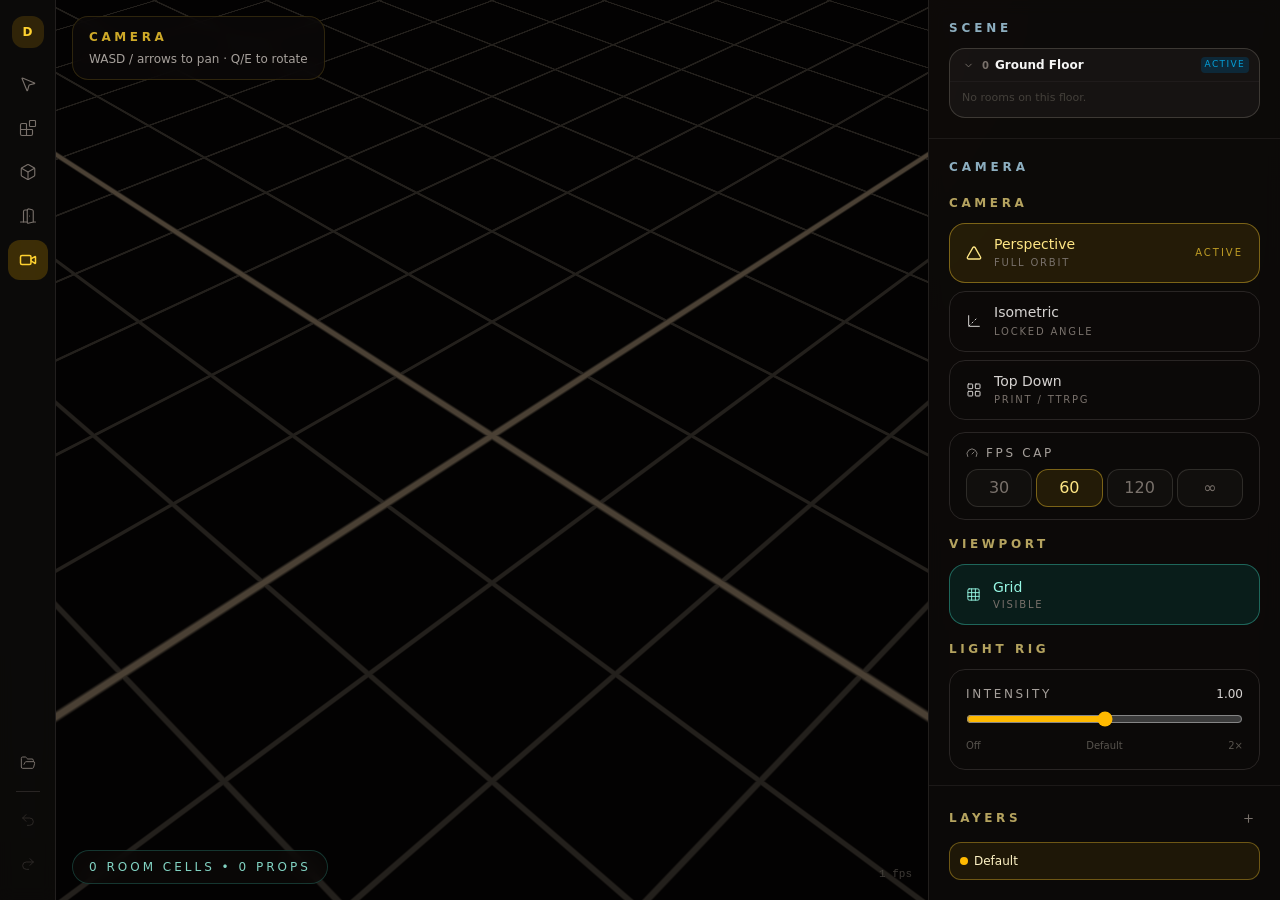
==== commit 2e55b248: "Deploy DungeonPlanner (2026-04-11 22:07 UTC, 72aea1ee03075ad83cd0a714d9381a599eb93159)" ====
--- a/dungeonplanner/index.html
+++ b/dungeonplanner/index.html
@@ -5,13 +5,13 @@
     <link rel="icon" type="image/svg+xml" href="/dungeonplanner/favicon.svg" />
     <meta name="viewport" content="width=device-width, initial-scale=1.0" />
     <title>dungeonplanner</title>
-    <script type="module" crossorigin src="/dungeonplanner/assets/index-B2mfh4Mt.js"></script>
+    <script type="module" crossorigin src="/dungeonplanner/assets/index-D4EL4nqt.js"></script>
     <link rel="modulepreload" crossorigin href="/dungeonplanner/assets/rolldown-runtime-Dw2cE7zH.js">
-    <link rel="modulepreload" crossorigin href="/dungeonplanner/assets/drei-CcoHQJtp.js">
-    <link rel="modulepreload" crossorigin href="/dungeonplanner/assets/react-9mMXeKct.js">
-    <link rel="modulepreload" crossorigin href="/dungeonplanner/assets/state-BhKFGScm.js">
-    <link rel="modulepreload" crossorigin href="/dungeonplanner/assets/useDungeonStore-DzROX50v.js">
-    <link rel="stylesheet" crossorigin href="/dungeonplanner/assets/index-CdEyZlf0.css">
+    <link rel="modulepreload" crossorigin href="/dungeonplanner/assets/drei-Dcfyeoh4.js">
+    <link rel="modulepreload" crossorigin href="/dungeonplanner/assets/react-B-fsJx0D.js">
+    <link rel="modulepreload" crossorigin href="/dungeonplanner/assets/state-C1aO3f9I.js">
+    <link rel="modulepreload" crossorigin href="/dungeonplanner/assets/floorTransition-DSvr1JZW.js">
+    <link rel="stylesheet" crossorigin href="/dungeonplanner/assets/index-Ch5yscXc.css">
   </head>
   <body>
     <div id="root"></div>
--- a/dungeonplanner/assets/index-Ch5yscXc.css
+++ b/dungeonplanner/assets/index-Ch5yscXc.css
@@ -0,0 +1,2 @@
+/*! tailwindcss v4.2.2 | MIT License | https://tailwindcss.com */
+@layer properties{@supports (((-webkit-hyphens:none)) and (not (margin-trim:inline))) or ((-moz-orient:inline) and (not (color:rgb(from red r g b)))){*,:before,:after,::backdrop{--tw-rotate-x:initial;--tw-rotate-y:initial;--tw-rotate-z:initial;--tw-skew-x:initial;--tw-skew-y:initial;--tw-space-y-reverse:0;--tw-border-style:solid;--tw-leading:initial;--tw-font-weight:initial;--tw-tracking:initial;--tw-ordinal:initial;--tw-slashed-zero:initial;--tw-numeric-figure:initial;--tw-numeric-spacing:initial;--tw-numeric-fraction:initial;--tw-shadow:0 0 #0000;--tw-shadow-color:initial;--tw-shadow-alpha:100%;--tw-inset-shadow:0 0 #0000;--tw-inset-shadow-color:initial;--tw-inset-shadow-alpha:100%;--tw-ring-color:initial;--tw-ring-shadow:0 0 #0000;--tw-inset-ring-color:initial;--tw-inset-ring-shadow:0 0 #0000;--tw-ring-inset:initial;--tw-ring-offset-width:0px;--tw-ring-offset-color:#fff;--tw-ring-offset-shadow:0 0 #0000;--tw-outline-style:solid;--tw-blur:initial;--tw-brightness:initial;--tw-contrast:initial;--tw-grayscale:initial;--tw-hue-rotate:initial;--tw-invert:initial;--tw-opacity:initial;--tw-saturate:initial;--tw-sepia:initial;--tw-drop-shadow:initial;--tw-drop-shadow-color:initial;--tw-drop-shadow-alpha:100%;--tw-drop-shadow-size:initial;--tw-backdrop-blur:initial;--tw-backdrop-brightness:initial;--tw-backdrop-contrast:initial;--tw-backdrop-grayscale:initial;--tw-backdrop-hue-rotate:initial;--tw-backdrop-invert:initial;--tw-backdrop-opacity:initial;--tw-backdrop-saturate:initial;--tw-backdrop-sepia:initial;--tw-ease:initial}}}@layer theme{:root,:host{--font-sans:ui-sans-serif, system-ui, sans-serif, "Apple Color Emoji", "Segoe UI Emoji", "Segoe UI Symbol", "Noto Color Emoji";--font-mono:ui-monospace, SFMono-Regular, Menlo, Monaco, Consolas, "Liberation Mono", "Courier New", monospace;--color-red-300:oklch(80.8% .114 19.571);--color-red-400:oklch(70.4% .191 22.216);--color-red-900:oklch(39.6% .141 25.723);--color-amber-100:oklch(96.2% .059 95.617);--color-amber-200:oklch(92.4% .12 95.746);--color-amber-300:oklch(87.9% .169 91.605);--color-amber-400:oklch(82.8% .189 84.429);--color-teal-200:oklch(91% .096 180.426);--color-teal-300:oklch(85.5% .138 181.071);--color-teal-400:oklch(77.7% .152 181.912);--color-sky-200:oklch(90.1% .058 230.902);--color-sky-300:oklch(82.8% .111 230.318);--color-sky-400:oklch(74.6% .16 232.661);--color-sky-500:oklch(68.5% .169 237.323);--color-sky-900:oklch(39.1% .09 240.876);--color-rose-200:oklch(89.2% .058 10.001);--color-rose-300:oklch(81% .117 11.638);--color-rose-400:oklch(71.2% .194 13.428);--color-rose-500:oklch(64.5% .246 16.439);--color-stone-100:oklch(97% .001 106.424);--color-stone-200:oklch(92.3% .003 48.717);--color-stone-300:oklch(86.9% .005 56.366);--color-stone-400:oklch(70.9% .01 56.259);--color-stone-500:oklch(55.3% .013 58.071);--color-stone-600:oklch(44.4% .011 73.639);--color-stone-700:oklch(37.4% .01 67.558);--color-stone-800:oklch(26.8% .007 34.298);--color-stone-900:oklch(21.6% .006 56.043);--color-stone-950:oklch(14.7% .004 49.25);--color-white:#fff;--spacing:.25rem;--text-xs:.75rem;--text-xs--line-height:calc(1 / .75);--text-sm:.875rem;--text-sm--line-height:calc(1.25 / .875);--font-weight-medium:500;--font-weight-semibold:600;--font-weight-bold:700;--leading-tight:1.25;--radius-lg:.5rem;--radius-xl:.75rem;--radius-2xl:1rem;--ease-out:cubic-bezier(0, 0, .2, 1);--default-transition-duration:.15s;--default-transition-timing-function:cubic-bezier(.4, 0, .2, 1);--default-font-family:var(--font-sans);--default-mono-font-family:var(--font-mono)}}@layer base{*,:after,:before,::backdrop{box-sizing:border-box;border:0 solid;margin:0;padding:0}::file-selector-button{box-sizing:border-box;border:0 solid;margin:0;padding:0}html,:host{-webkit-text-size-adjust:100%;tab-size:4;line-height:1.5;font-family:var(--default-font-family,ui-sans-serif, system-ui, sans-serif, "Apple Color Emoji", "Segoe UI Emoji", "Segoe UI Symbol", "Noto Color Emoji");font-feature-settings:var(--default-font-feature-settings,normal);font-variation-settings:var(--default-font-variation-settings,normal);-webkit-tap-highlight-color:transparent}hr{height:0;color:inherit;border-top-width:1px}abbr:where([title]){-webkit-text-decoration:underline dotted;text-decoration:underline dotted}h1,h2,h3,h4,h5,h6{font-size:inherit;font-weight:inherit}a{color:inherit;-webkit-text-decoration:inherit;-webkit-text-decoration:inherit;-webkit-text-decoration:inherit;-webkit-text-decoration:inherit;text-decoration:inherit}b,strong{font-weight:bolder}code,kbd,samp,pre{font-family:var(--default-mono-font-family,ui-monospace, SFMono-Regular, Menlo, Monaco, Consolas, "Liberation Mono", "Courier New", monospace);font-feature-settings:var(--default-mono-font-feature-settings,normal);font-variation-settings:var(--default-mono-font-variation-settings,normal);font-size:1em}small{font-size:80%}sub,sup{vertical-align:baseline;font-size:75%;line-height:0;position:relative}sub{bottom:-.25em}sup{top:-.5em}table{text-indent:0;border-color:inherit;border-collapse:collapse}:-moz-focusring{outline:auto}progress{vertical-align:baseline}summary{display:list-item}ol,ul,menu{list-style:none}img,svg,video,canvas,audio,iframe,embed,object{vertical-align:middle;display:block}img,video{max-width:100%;height:auto}button,input,select,optgroup,textarea{font:inherit;font-feature-settings:inherit;font-variation-settings:inherit;letter-spacing:inherit;color:inherit;opacity:1;background-color:#0000;border-radius:0}::file-selector-button{font:inherit;font-feature-settings:inherit;font-variation-settings:inherit;letter-spacing:inherit;color:inherit;opacity:1;background-color:#0000;border-radius:0}:where(select:is([multiple],[size])) optgroup{font-weight:bolder}:where(select:is([multiple],[size])) optgroup option{padding-inline-start:20px}::file-selector-button{margin-inline-end:4px}::placeholder{opacity:1}@supports (not ((-webkit-appearance:-apple-pay-button))) or (contain-intrinsic-size:1px){::placeholder{color:currentColor}@supports (color:color-mix(in lab, red, red)){::placeholder{color:color-mix(in oklab, currentcolor 50%, transparent)}}}textarea{resize:vertical}::-webkit-search-decoration{-webkit-appearance:none}::-webkit-date-and-time-value{min-height:1lh;text-align:inherit}::-webkit-datetime-edit{display:inline-flex}::-webkit-datetime-edit-fields-wrapper{padding:0}::-webkit-datetime-edit{padding-block:0}::-webkit-datetime-edit-year-field{padding-block:0}::-webkit-datetime-edit-month-field{padding-block:0}::-webkit-datetime-edit-day-field{padding-block:0}::-webkit-datetime-edit-hour-field{padding-block:0}::-webkit-datetime-edit-minute-field{padding-block:0}::-webkit-datetime-edit-second-field{padding-block:0}::-webkit-datetime-edit-millisecond-field{padding-block:0}::-webkit-datetime-edit-meridiem-field{padding-block:0}::-webkit-calendar-picker-indicator{line-height:1}:-moz-ui-invalid{box-shadow:none}button,input:where([type=button],[type=reset],[type=submit]){appearance:button}::file-selector-button{appearance:button}::-webkit-inner-spin-button{height:auto}::-webkit-outer-spin-button{height:auto}[hidden]:where(:not([hidden=until-found])){display:none!important}}@layer components;@layer utilities{.pointer-events-none{pointer-events:none}.visible{visibility:visible}.absolute{position:absolute}.relative{position:relative}.static{position:static}.inset-0{inset:calc(var(--spacing) * 0)}.start{inset-inline-start:var(--spacing)}.end{inset-inline-end:var(--spacing)}.top-0\.5{top:calc(var(--spacing) * .5)}.top-4{top:calc(var(--spacing) * 4)}.right-4{right:calc(var(--spacing) * 4)}.bottom-0{bottom:calc(var(--spacing) * 0)}.bottom-4{bottom:calc(var(--spacing) * 4)}.left-0\.5{left:calc(var(--spacing) * .5)}.left-4{left:calc(var(--spacing) * 4)}.left-14{left:calc(var(--spacing) * 14)}.left-\[14px\]{left:14px}.z-10{z-index:10}.z-50{z-index:50}.mx-3{margin-inline:calc(var(--spacing) * 3)}.my-1{margin-block:calc(var(--spacing) * 1)}.mt-0\.5{margin-top:calc(var(--spacing) * .5)}.mt-1{margin-top:calc(var(--spacing) * 1)}.mt-1\.5{margin-top:calc(var(--spacing) * 1.5)}.mt-2{margin-top:calc(var(--spacing) * 2)}.mt-3{margin-top:calc(var(--spacing) * 3)}.mb-1\.5{margin-bottom:calc(var(--spacing) * 1.5)}.mb-2{margin-bottom:calc(var(--spacing) * 2)}.mb-3{margin-bottom:calc(var(--spacing) * 3)}.mb-5{margin-bottom:calc(var(--spacing) * 5)}.ml-auto{margin-left:auto}.block{display:block}.contents{display:contents}.flex{display:flex}.grid{display:grid}.hidden{display:none}.inline{display:inline}.h-1{height:calc(var(--spacing) * 1)}.h-2{height:calc(var(--spacing) * 2)}.h-3{height:calc(var(--spacing) * 3)}.h-4{height:calc(var(--spacing) * 4)}.h-5{height:calc(var(--spacing) * 5)}.h-6{height:calc(var(--spacing) * 6)}.h-8{height:calc(var(--spacing) * 8)}.h-10{height:calc(var(--spacing) * 10)}.h-full{height:100%}.h-px{height:1px}.h-screen{height:100vh}.min-h-screen{min-height:100vh}.w-1{width:calc(var(--spacing) * 1)}.w-2{width:calc(var(--spacing) * 2)}.w-3{width:calc(var(--spacing) * 3)}.w-4{width:calc(var(--spacing) * 4)}.w-5{width:calc(var(--spacing) * 5)}.w-6{width:calc(var(--spacing) * 6)}.w-7{width:calc(var(--spacing) * 7)}.w-8{width:calc(var(--spacing) * 8)}.w-10{width:calc(var(--spacing) * 10)}.w-14{width:calc(var(--spacing) * 14)}.w-44{width:calc(var(--spacing) * 44)}.w-\[22rem\]{width:22rem}.w-full{width:100%}.min-w-0{min-width:calc(var(--spacing) * 0)}.flex-1{flex:1}.shrink-0{flex-shrink:0}.rotate-90{rotate:90deg}.transform{transform:var(--tw-rotate-x,) var(--tw-rotate-y,) var(--tw-rotate-z,) var(--tw-skew-x,) var(--tw-skew-y,)}.cursor-default{cursor:default}.cursor-pointer{cursor:pointer}.cursor-text{cursor:text}.grid-cols-1{grid-template-columns:repeat(1,minmax(0,1fr))}.grid-cols-4{grid-template-columns:repeat(4,minmax(0,1fr))}.flex-col{flex-direction:column}.place-items-center{place-items:center}.items-center{align-items:center}.items-start{align-items:flex-start}.justify-between{justify-content:space-between}.justify-center{justify-content:center}.gap-0\.5{gap:calc(var(--spacing) * .5)}.gap-1{gap:calc(var(--spacing) * 1)}.gap-1\.5{gap:calc(var(--spacing) * 1.5)}.gap-2{gap:calc(var(--spacing) * 2)}.gap-3{gap:calc(var(--spacing) * 3)}.gap-4{gap:calc(var(--spacing) * 4)}.gap-6{gap:calc(var(--spacing) * 6)}:where(.space-y-3>:not(:last-child)){--tw-space-y-reverse:0;margin-block-start:calc(calc(var(--spacing) * 3) * var(--tw-space-y-reverse));margin-block-end:calc(calc(var(--spacing) * 3) * calc(1 - var(--tw-space-y-reverse)))}:where(.space-y-4>:not(:last-child)){--tw-space-y-reverse:0;margin-block-start:calc(calc(var(--spacing) * 4) * var(--tw-space-y-reverse));margin-block-end:calc(calc(var(--spacing) * 4) * calc(1 - var(--tw-space-y-reverse)))}.truncate{text-overflow:ellipsis;white-space:nowrap;overflow:hidden}.overflow-hidden{overflow:hidden}.overflow-y-auto{overflow-y:auto}.rounded{border-radius:.25rem}.rounded-2xl{border-radius:var(--radius-2xl)}.rounded-full{border-radius:3.40282e38px}.rounded-lg{border-radius:var(--radius-lg)}.rounded-xl{border-radius:var(--radius-xl)}.border{border-style:var(--tw-border-style);border-width:1px}.border-t{border-top-style:var(--tw-border-style);border-top-width:1px}.border-r{border-right-style:var(--tw-border-style);border-right-width:1px}.border-b{border-bottom-style:var(--tw-border-style);border-bottom-width:1px}.border-l{border-left-style:var(--tw-border-style);border-left-width:1px}.border-amber-300\/15{border-color:#ffd23626}@supports (color:color-mix(in lab, red, red)){.border-amber-300\/15{border-color:color-mix(in oklab, var(--color-amber-300) 15%, transparent)}}.border-amber-300\/35{border-color:#ffd23659}@supports (color:color-mix(in lab, red, red)){.border-amber-300\/35{border-color:color-mix(in oklab, var(--color-amber-300) 35%, transparent)}}.border-amber-300\/40{border-color:#ffd23666}@supports (color:color-mix(in lab, red, red)){.border-amber-300\/40{border-color:color-mix(in oklab, var(--color-amber-300) 40%, transparent)}}.border-rose-400\/30{border-color:#ff667f4d}@supports (color:color-mix(in lab, red, red)){.border-rose-400\/30{border-color:color-mix(in oklab, var(--color-rose-400) 30%, transparent)}}.border-stone-600\/60{border-color:#57534d99}@supports (color:color-mix(in lab, red, red)){.border-stone-600\/60{border-color:color-mix(in oklab, var(--color-stone-600) 60%, transparent)}}.border-stone-700{border-color:var(--color-stone-700)}.border-stone-700\/60{border-color:#44403b99}@supports (color:color-mix(in lab, red, red)){.border-stone-700\/60{border-color:color-mix(in oklab, var(--color-stone-700) 60%, transparent)}}.border-stone-800{border-color:var(--color-stone-800)}.border-stone-800\/50{border-color:#29252480}@supports (color:color-mix(in lab, red, red)){.border-stone-800\/50{border-color:color-mix(in oklab, var(--color-stone-800) 50%, transparent)}}.border-stone-800\/60{border-color:#29252499}@supports (color:color-mix(in lab, red, red)){.border-stone-800\/60{border-color:color-mix(in oklab, var(--color-stone-800) 60%, transparent)}}.border-stone-800\/80{border-color:#292524cc}@supports (color:color-mix(in lab, red, red)){.border-stone-800\/80{border-color:color-mix(in oklab, var(--color-stone-800) 80%, transparent)}}.border-teal-300\/20{border-color:#46ecd533}@supports (color:color-mix(in lab, red, red)){.border-teal-300\/20{border-color:color-mix(in oklab, var(--color-teal-300) 20%, transparent)}}.border-teal-300\/35{border-color:#46ecd559}@supports (color:color-mix(in lab, red, red)){.border-teal-300\/35{border-color:color-mix(in oklab, var(--color-teal-300) 35%, transparent)}}.bg-amber-400{background-color:var(--color-amber-400)}.bg-amber-400\/8{background-color:#fcbb0014}@supports (color:color-mix(in lab, red, red)){.bg-amber-400\/8{background-color:color-mix(in oklab, var(--color-amber-400) 8%, transparent)}}.bg-amber-400\/10{background-color:#fcbb001a}@supports (color:color-mix(in lab, red, red)){.bg-amber-400\/10{background-color:color-mix(in oklab, var(--color-amber-400) 10%, transparent)}}.bg-amber-400\/15{background-color:#fcbb0026}@supports (color:color-mix(in lab, red, red)){.bg-amber-400\/15{background-color:color-mix(in oklab, var(--color-amber-400) 15%, transparent)}}.bg-amber-400\/20{background-color:#fcbb0033}@supports (color:color-mix(in lab, red, red)){.bg-amber-400\/20{background-color:color-mix(in oklab, var(--color-amber-400) 20%, transparent)}}.bg-red-900\/40{background-color:#82181a66}@supports (color:color-mix(in lab, red, red)){.bg-red-900\/40{background-color:color-mix(in oklab, var(--color-red-900) 40%, transparent)}}.bg-rose-500\/10{background-color:#ff23571a}@supports (color:color-mix(in lab, red, red)){.bg-rose-500\/10{background-color:color-mix(in oklab, var(--color-rose-500) 10%, transparent)}}.bg-sky-400{background-color:var(--color-sky-400)}.bg-sky-500{background-color:var(--color-sky-500)}.bg-sky-500\/15{background-color:#00a5ef26}@supports (color:color-mix(in lab, red, red)){.bg-sky-500\/15{background-color:color-mix(in oklab, var(--color-sky-500) 15%, transparent)}}.bg-sky-900\/40{background-color:#024a7066}@supports (color:color-mix(in lab, red, red)){.bg-sky-900\/40{background-color:color-mix(in oklab, var(--color-sky-900) 40%, transparent)}}.bg-stone-700{background-color:var(--color-stone-700)}.bg-stone-800{background-color:var(--color-stone-800)}.bg-stone-900{background-color:var(--color-stone-900)}.bg-stone-900\/40{background-color:#1c191766}@supports (color:color-mix(in lab, red, red)){.bg-stone-900\/40{background-color:color-mix(in oklab, var(--color-stone-900) 40%, transparent)}}.bg-stone-900\/70{background-color:#1c1917b3}@supports (color:color-mix(in lab, red, red)){.bg-stone-900\/70{background-color:color-mix(in oklab, var(--color-stone-900) 70%, transparent)}}.bg-stone-900\/80{background-color:#1c1917cc}@supports (color:color-mix(in lab, red, red)){.bg-stone-900\/80{background-color:color-mix(in oklab, var(--color-stone-900) 80%, transparent)}}.bg-stone-950{background-color:var(--color-stone-950)}.bg-stone-950\/40{background-color:#0c0a0966}@supports (color:color-mix(in lab, red, red)){.bg-stone-950\/40{background-color:color-mix(in oklab, var(--color-stone-950) 40%, transparent)}}.bg-stone-950\/50{background-color:#0c0a0980}@supports (color:color-mix(in lab, red, red)){.bg-stone-950\/50{background-color:color-mix(in oklab, var(--color-stone-950) 50%, transparent)}}.bg-stone-950\/60{background-color:#0c0a0999}@supports (color:color-mix(in lab, red, red)){.bg-stone-950\/60{background-color:color-mix(in oklab, var(--color-stone-950) 60%, transparent)}}.bg-stone-950\/75{background-color:#0c0a09bf}@supports (color:color-mix(in lab, red, red)){.bg-stone-950\/75{background-color:color-mix(in oklab, var(--color-stone-950) 75%, transparent)}}.bg-stone-950\/78{background-color:#0c0a09c7}@supports (color:color-mix(in lab, red, red)){.bg-stone-950\/78{background-color:color-mix(in oklab, var(--color-stone-950) 78%, transparent)}}.bg-stone-950\/85{background-color:#0c0a09d9}@supports (color:color-mix(in lab, red, red)){.bg-stone-950\/85{background-color:color-mix(in oklab, var(--color-stone-950) 85%, transparent)}}.bg-stone-950\/90{background-color:#0c0a09e6}@supports (color:color-mix(in lab, red, red)){.bg-stone-950\/90{background-color:color-mix(in oklab, var(--color-stone-950) 90%, transparent)}}.bg-teal-400\/10{background-color:#00d3bd1a}@supports (color:color-mix(in lab, red, red)){.bg-teal-400\/10{background-color:color-mix(in oklab, var(--color-teal-400) 10%, transparent)}}.bg-transparent{background-color:#0000}.bg-white{background-color:var(--color-white)}.bg-\[radial-gradient\(circle_at_top\,_rgba\(245\,158\,11\,0\.08\)\,_transparent_40\%\)\,linear-gradient\(180deg\,_rgba\(28\,25\,23\,0\.35\)\,_rgba\(12\,10\,9\,0\.95\)\)\]{background-image:radial-gradient(circle at top,#f59e0b14,#0000 40%),linear-gradient(#1c191759,#0c0a09f2)}.p-4{padding:calc(var(--spacing) * 4)}.p-5{padding:calc(var(--spacing) * 5)}.px-1{padding-inline:calc(var(--spacing) * 1)}.px-1\.5{padding-inline:calc(var(--spacing) * 1.5)}.px-2{padding-inline:calc(var(--spacing) * 2)}.px-2\.5{padding-inline:calc(var(--spacing) * 2.5)}.px-3{padding-inline:calc(var(--spacing) * 3)}.px-4{padding-inline:calc(var(--spacing) * 4)}.py-0\.5{padding-block:calc(var(--spacing) * .5)}.py-1{padding-block:calc(var(--spacing) * 1)}.py-1\.5{padding-block:calc(var(--spacing) * 1.5)}.py-2{padding-block:calc(var(--spacing) * 2)}.py-2\.5{padding-block:calc(var(--spacing) * 2.5)}.py-3{padding-block:calc(var(--spacing) * 3)}.py-4{padding-block:calc(var(--spacing) * 4)}.py-px{padding-block:1px}.pt-1\.5{padding-top:calc(var(--spacing) * 1.5)}.pt-2\.5{padding-top:calc(var(--spacing) * 2.5)}.pb-2{padding-bottom:calc(var(--spacing) * 2)}.pb-3{padding-bottom:calc(var(--spacing) * 3)}.pl-1{padding-left:calc(var(--spacing) * 1)}.text-left{text-align:left}.text-right{text-align:right}.font-mono{font-family:var(--font-mono)}.text-sm{font-size:var(--text-sm);line-height:var(--tw-leading,var(--text-sm--line-height))}.text-xs{font-size:var(--text-xs);line-height:var(--tw-leading,var(--text-xs--line-height))}.text-\[9px\]{font-size:9px}.text-\[10px\]{font-size:10px}.text-\[11px\]{font-size:11px}.leading-5{--tw-leading:calc(var(--spacing) * 5);line-height:calc(var(--spacing) * 5)}.leading-6{--tw-leading:calc(var(--spacing) * 6);line-height:calc(var(--spacing) * 6)}.leading-tight{--tw-leading:var(--leading-tight);line-height:var(--leading-tight)}.font-bold{--tw-font-weight:var(--font-weight-bold);font-weight:var(--font-weight-bold)}.font-medium{--tw-font-weight:var(--font-weight-medium);font-weight:var(--font-weight-medium)}.font-semibold{--tw-font-weight:var(--font-weight-semibold);font-weight:var(--font-weight-semibold)}.tracking-\[0\.2em\]{--tw-tracking:.2em;letter-spacing:.2em}.tracking-\[0\.3em\]{--tw-tracking:.3em;letter-spacing:.3em}.tracking-\[0\.15em\]{--tw-tracking:.15em;letter-spacing:.15em}.tracking-\[0\.18em\]{--tw-tracking:.18em;letter-spacing:.18em}.tracking-\[0\.22em\]{--tw-tracking:.22em;letter-spacing:.22em}.tracking-\[0\.24em\]{--tw-tracking:.24em;letter-spacing:.24em}.tracking-\[0\.25em\]{--tw-tracking:.25em;letter-spacing:.25em}.tracking-\[0\.28em\]{--tw-tracking:.28em;letter-spacing:.28em}.tracking-\[0\.32em\]{--tw-tracking:.32em;letter-spacing:.32em}.break-all{word-break:break-all}.text-amber-100{color:var(--color-amber-100)}.text-amber-200{color:var(--color-amber-200)}.text-amber-200\/70{color:#fee685b3}@supports (color:color-mix(in lab, red, red)){.text-amber-200\/70{color:color-mix(in oklab, var(--color-amber-200) 70%, transparent)}}.text-amber-300{color:var(--color-amber-300)}.text-amber-300\/70{color:#ffd236b3}@supports (color:color-mix(in lab, red, red)){.text-amber-300\/70{color:color-mix(in oklab, var(--color-amber-300) 70%, transparent)}}.text-amber-300\/80{color:#ffd236cc}@supports (color:color-mix(in lab, red, red)){.text-amber-300\/80{color:color-mix(in oklab, var(--color-amber-300) 80%, transparent)}}.text-amber-400\/80{color:#fcbb00cc}@supports (color:color-mix(in lab, red, red)){.text-amber-400\/80{color:color-mix(in oklab, var(--color-amber-400) 80%, transparent)}}.text-red-300{color:var(--color-red-300)}.text-rose-200{color:var(--color-rose-200)}.text-sky-200\/70{color:#b8e6feb3}@supports (color:color-mix(in lab, red, red)){.text-sky-200\/70{color:color-mix(in oklab, var(--color-sky-200) 70%, transparent)}}.text-sky-200\/75{color:#b8e6febf}@supports (color:color-mix(in lab, red, red)){.text-sky-200\/75{color:color-mix(in oklab, var(--color-sky-200) 75%, transparent)}}.text-sky-300{color:var(--color-sky-300)}.text-sky-400\/80{color:#00bcfecc}@supports (color:color-mix(in lab, red, red)){.text-sky-400\/80{color:color-mix(in oklab, var(--color-sky-400) 80%, transparent)}}.text-stone-100{color:var(--color-stone-100)}.text-stone-200{color:var(--color-stone-200)}.text-stone-300{color:var(--color-stone-300)}.text-stone-400{color:var(--color-stone-400)}.text-stone-500{color:var(--color-stone-500)}.text-stone-600{color:var(--color-stone-600)}.text-stone-600\/70{color:#57534db3}@supports (color:color-mix(in lab, red, red)){.text-stone-600\/70{color:color-mix(in oklab, var(--color-stone-600) 70%, transparent)}}.text-stone-700{color:var(--color-stone-700)}.text-teal-200{color:var(--color-teal-200)}.text-teal-200\/85{color:#96f7e4d9}@supports (color:color-mix(in lab, red, red)){.text-teal-200\/85{color:color-mix(in oklab, var(--color-teal-200) 85%, transparent)}}.uppercase{text-transform:uppercase}.tabular-nums{--tw-numeric-spacing:tabular-nums;font-variant-numeric:var(--tw-ordinal,) var(--tw-slashed-zero,) var(--tw-numeric-figure,) var(--tw-numeric-spacing,) var(--tw-numeric-fraction,)}.accent-amber-400{accent-color:var(--color-amber-400)}.accent-sky-400{accent-color:var(--color-sky-400)}.opacity-0{opacity:0}.opacity-40{opacity:.4}.opacity-100{opacity:1}.shadow{--tw-shadow:0 1px 3px 0 var(--tw-shadow-color,#0000001a), 0 1px 2px -1px var(--tw-shadow-color,#0000001a);box-shadow:var(--tw-inset-shadow), var(--tw-inset-ring-shadow), var(--tw-ring-offset-shadow), var(--tw-ring-shadow), var(--tw-shadow)}.shadow-xl{--tw-shadow:0 20px 25px -5px var(--tw-shadow-color,#0000001a), 0 8px 10px -6px var(--tw-shadow-color,#0000001a);box-shadow:var(--tw-inset-shadow), var(--tw-inset-ring-shadow), var(--tw-ring-offset-shadow), var(--tw-ring-shadow), var(--tw-shadow)}.outline{outline-style:var(--tw-outline-style);outline-width:1px}.blur{--tw-blur:blur(8px);filter:var(--tw-blur,) var(--tw-brightness,) var(--tw-contrast,) var(--tw-grayscale,) var(--tw-hue-rotate,) var(--tw-invert,) var(--tw-saturate,) var(--tw-sepia,) var(--tw-drop-shadow,)}.filter{filter:var(--tw-blur,) var(--tw-brightness,) var(--tw-contrast,) var(--tw-grayscale,) var(--tw-hue-rotate,) var(--tw-invert,) var(--tw-saturate,) var(--tw-sepia,) var(--tw-drop-shadow,)}.backdrop-blur{--tw-backdrop-blur:blur(8px);-webkit-backdrop-filter:var(--tw-backdrop-blur,) var(--tw-backdrop-brightness,) var(--tw-backdrop-contrast,) var(--tw-backdrop-grayscale,) var(--tw-backdrop-hue-rotate,) var(--tw-backdrop-invert,) var(--tw-backdrop-opacity,) var(--tw-backdrop-saturate,) var(--tw-backdrop-sepia,);backdrop-filter:var(--tw-backdrop-blur,) var(--tw-backdrop-brightness,) var(--tw-backdrop-contrast,) var(--tw-backdrop-grayscale,) var(--tw-backdrop-hue-rotate,) var(--tw-backdrop-invert,) var(--tw-backdrop-opacity,) var(--tw-backdrop-saturate,) var(--tw-backdrop-sepia,)}.transition{transition-property:color,background-color,border-color,outline-color,text-decoration-color,fill,stroke,--tw-gradient-from,--tw-gradient-via,--tw-gradient-to,opacity,box-shadow,transform,translate,scale,rotate,filter,-webkit-backdrop-filter,backdrop-filter,display,content-visibility,overlay,pointer-events;transition-timing-function:var(--tw-ease,var(--default-transition-timing-function));transition-duration:var(--tw-duration,var(--default-transition-duration))}.transition-all{transition-property:all;transition-timing-function:var(--tw-ease,var(--default-transition-timing-function));transition-duration:var(--tw-duration,var(--default-transition-duration))}.transition-colors{transition-property:color,background-color,border-color,outline-color,text-decoration-color,fill,stroke,--tw-gradient-from,--tw-gradient-via,--tw-gradient-to;transition-timing-function:var(--tw-ease,var(--default-transition-timing-function));transition-duration:var(--tw-duration,var(--default-transition-duration))}.transition-opacity{transition-property:opacity;transition-timing-function:var(--tw-ease,var(--default-transition-timing-function));transition-duration:var(--tw-duration,var(--default-transition-duration))}.transition-transform{transition-property:transform,translate,scale,rotate;transition-timing-function:var(--tw-ease,var(--default-transition-timing-function));transition-duration:var(--tw-duration,var(--default-transition-duration))}.ease-out{--tw-ease:var(--ease-out);transition-timing-function:var(--ease-out)}.outline-none{--tw-outline-style:none;outline-style:none}.select-none{-webkit-user-select:none;user-select:none}@media (hover:hover){.group-hover\:opacity-100:is(:where(.group):hover *){opacity:1}.hover\:border-rose-300\/60:hover{border-color:#ffa2ae99}@supports (color:color-mix(in lab, red, red)){.hover\:border-rose-300\/60:hover{border-color:color-mix(in oklab, var(--color-rose-300) 60%, transparent)}}.hover\:border-stone-600:hover{border-color:var(--color-stone-600)}.hover\:border-stone-700:hover{border-color:var(--color-stone-700)}.hover\:bg-red-900\/60:hover{background-color:#82181a99}@supports (color:color-mix(in lab, red, red)){.hover\:bg-red-900\/60:hover{background-color:color-mix(in oklab, var(--color-red-900) 60%, transparent)}}.hover\:bg-rose-500\/20:hover{background-color:#ff235733}@supports (color:color-mix(in lab, red, red)){.hover\:bg-rose-500\/20:hover{background-color:color-mix(in oklab, var(--color-rose-500) 20%, transparent)}}.hover\:bg-stone-500:hover{background-color:var(--color-stone-500)}.hover\:bg-stone-800:hover{background-color:var(--color-stone-800)}.hover\:bg-stone-800\/50:hover{background-color:#29252480}@supports (color:color-mix(in lab, red, red)){.hover\:bg-stone-800\/50:hover{background-color:color-mix(in oklab, var(--color-stone-800) 50%, transparent)}}.hover\:bg-stone-900\/60:hover{background-color:#1c191799}@supports (color:color-mix(in lab, red, red)){.hover\:bg-stone-900\/60:hover{background-color:color-mix(in oklab, var(--color-stone-900) 60%, transparent)}}.hover\:text-red-400:hover{color:var(--color-red-400)}.hover\:text-stone-200:hover{color:var(--color-stone-200)}.hover\:text-stone-300:hover{color:var(--color-stone-300)}.hover\:text-stone-400:hover{color:var(--color-stone-400)}}.focus\:border-amber-400\/50:focus{border-color:#fcbb0080}@supports (color:color-mix(in lab, red, red)){.focus\:border-amber-400\/50:focus{border-color:color-mix(in oklab, var(--color-amber-400) 50%, transparent)}}.disabled\:cursor-not-allowed:disabled{cursor:not-allowed}.disabled\:opacity-30:disabled{opacity:.3}}:root{color:#f5f5f4;font-synthesis:none;text-rendering:optimizelegibility;-webkit-font-smoothing:antialiased;-moz-osx-font-smoothing:grayscale;background:#0c0a09;font-family:Inter,ui-sans-serif,system-ui,-apple-system,BlinkMacSystemFont,Segoe UI,sans-serif}html,body,#root{min-height:100%}body{min-width:320px;margin:0}button,input,select{font:inherit}kbd{background:#292524f2;border:1px solid #78716c8c;border-bottom-width:2px;border-radius:.5rem;padding:.12rem .42rem;font-size:.75rem}@property --tw-rotate-x{syntax:"*";inherits:false}@property --tw-rotate-y{syntax:"*";inherits:false}@property --tw-rotate-z{syntax:"*";inherits:false}@property --tw-skew-x{syntax:"*";inherits:false}@property --tw-skew-y{syntax:"*";inherits:false}@property --tw-space-y-reverse{syntax:"*";inherits:false;initial-value:0}@property --tw-border-style{syntax:"*";inherits:false;initial-value:solid}@property --tw-leading{syntax:"*";inherits:false}@property --tw-font-weight{syntax:"*";inherits:false}@property --tw-tracking{syntax:"*";inherits:false}@property --tw-ordinal{syntax:"*";inherits:false}@property --tw-slashed-zero{syntax:"*";inherits:false}@property --tw-numeric-figure{syntax:"*";inherits:false}@property --tw-numeric-spacing{syntax:"*";inherits:false}@property --tw-numeric-fraction{syntax:"*";inherits:false}@property --tw-shadow{syntax:"*";inherits:false;initial-value:0 0 #0000}@property --tw-shadow-color{syntax:"*";inherits:false}@property --tw-shadow-alpha{syntax:"<percentage>";inherits:false;initial-value:100%}@property --tw-inset-shadow{syntax:"*";inherits:false;initial-value:0 0 #0000}@property --tw-inset-shadow-color{syntax:"*";inherits:false}@property --tw-inset-shadow-alpha{syntax:"<percentage>";inherits:false;initial-value:100%}@property --tw-ring-color{syntax:"*";inherits:false}@property --tw-ring-shadow{syntax:"*";inherits:false;initial-value:0 0 #0000}@property --tw-inset-ring-color{syntax:"*";inherits:false}@property --tw-inset-ring-shadow{syntax:"*";inherits:false;initial-value:0 0 #0000}@property --tw-ring-inset{syntax:"*";inherits:false}@property --tw-ring-offset-width{syntax:"<length>";inherits:false;initial-value:0}@property --tw-ring-offset-color{syntax:"*";inherits:false;initial-value:#fff}@property --tw-ring-offset-shadow{syntax:"*";inherits:false;initial-value:0 0 #0000}@property --tw-outline-style{syntax:"*";inherits:false;initial-value:solid}@property --tw-blur{syntax:"*";inherits:false}@property --tw-brightness{syntax:"*";inherits:false}@property --tw-contrast{syntax:"*";inherits:false}@property --tw-grayscale{syntax:"*";inherits:false}@property --tw-hue-rotate{syntax:"*";inherits:false}@property --tw-invert{syntax:"*";inherits:false}@property --tw-opacity{syntax:"*";inherits:false}@property --tw-saturate{syntax:"*";inherits:false}@property --tw-sepia{syntax:"*";inherits:false}@property --tw-drop-shadow{syntax:"*";inherits:false}@property --tw-drop-shadow-color{syntax:"*";inherits:false}@property --tw-drop-shadow-alpha{syntax:"<percentage>";inherits:false;initial-value:100%}@property --tw-drop-shadow-size{syntax:"*";inherits:false}@property --tw-backdrop-blur{syntax:"*";inherits:false}@property --tw-backdrop-brightness{syntax:"*";inherits:false}@property --tw-backdrop-contrast{syntax:"*";inherits:false}@property --tw-backdrop-grayscale{syntax:"*";inherits:false}@property --tw-backdrop-hue-rotate{syntax:"*";inherits:false}@property --tw-backdrop-invert{syntax:"*";inherits:false}@property --tw-backdrop-opacity{syntax:"*";inherits:false}@property --tw-backdrop-saturate{syntax:"*";inherits:false}@property --tw-backdrop-sepia{syntax:"*";inherits:false}@property --tw-ease{syntax:"*";inherits:false}
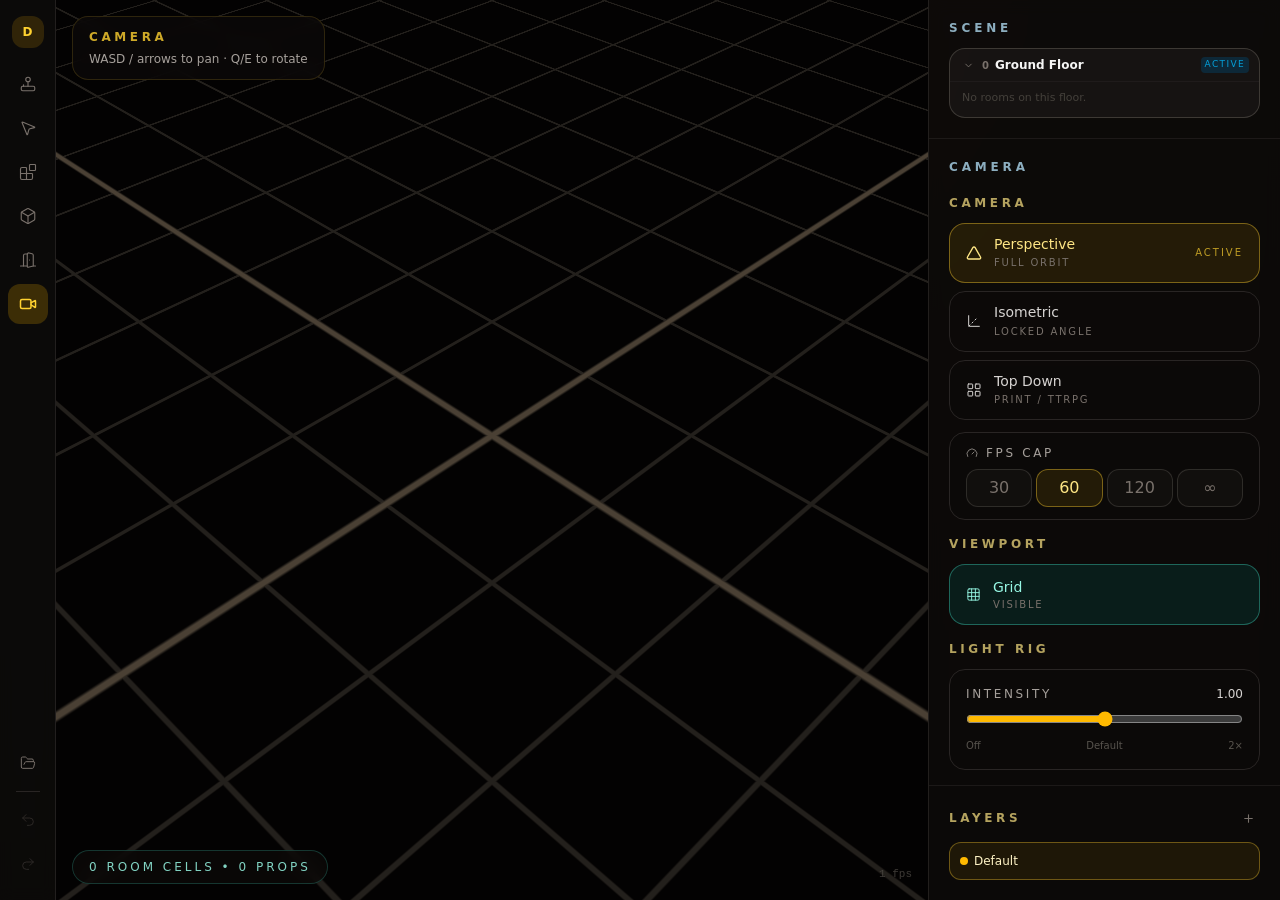
==== commit f3895a7d: "Deploy DungeonPlanner (2026-04-12 21:38 UTC, b127392c4dce0ec994c13cd78058829953aee76b)" ====
--- a/dungeonplanner/index.html
+++ b/dungeonplanner/index.html
@@ -5,13 +5,13 @@
     <link rel="icon" type="image/svg+xml" href="/dungeonplanner/favicon.svg" />
     <meta name="viewport" content="width=device-width, initial-scale=1.0" />
     <title>dungeonplanner</title>
-    <script type="module" crossorigin src="/dungeonplanner/assets/index-D4EL4nqt.js"></script>
+    <script type="module" crossorigin src="/dungeonplanner/assets/index-VjrKHIed.js"></script>
     <link rel="modulepreload" crossorigin href="/dungeonplanner/assets/rolldown-runtime-Dw2cE7zH.js">
-    <link rel="modulepreload" crossorigin href="/dungeonplanner/assets/drei-Dcfyeoh4.js">
-    <link rel="modulepreload" crossorigin href="/dungeonplanner/assets/react-B-fsJx0D.js">
-    <link rel="modulepreload" crossorigin href="/dungeonplanner/assets/state-C1aO3f9I.js">
-    <link rel="modulepreload" crossorigin href="/dungeonplanner/assets/floorTransition-DSvr1JZW.js">
-    <link rel="stylesheet" crossorigin href="/dungeonplanner/assets/index-Ch5yscXc.css">
+    <link rel="modulepreload" crossorigin href="/dungeonplanner/assets/react-MNHMHI6N.js">
+    <link rel="modulepreload" crossorigin href="/dungeonplanner/assets/state-DC124zK9.js">
+    <link rel="modulepreload" crossorigin href="/dungeonplanner/assets/react-three-fiber.esm-B4pzFhB9.js">
+    <link rel="modulepreload" crossorigin href="/dungeonplanner/assets/floorTransition-D9VjXBeC.js">
+    <link rel="stylesheet" crossorigin href="/dungeonplanner/assets/index-DqbHHe0A.css">
   </head>
   <body>
     <div id="root"></div>
--- a/dungeonplanner/assets/index-DqbHHe0A.css
+++ b/dungeonplanner/assets/index-DqbHHe0A.css
@@ -0,0 +1,2 @@
+/*! tailwindcss v4.2.2 | MIT License | https://tailwindcss.com */
+@layer properties{@supports (((-webkit-hyphens:none)) and (not (margin-trim:inline))) or ((-moz-orient:inline) and (not (color:rgb(from red r g b)))){*,:before,:after,::backdrop{--tw-rotate-x:initial;--tw-rotate-y:initial;--tw-rotate-z:initial;--tw-skew-x:initial;--tw-skew-y:initial;--tw-space-y-reverse:0;--tw-border-style:solid;--tw-leading:initial;--tw-font-weight:initial;--tw-tracking:initial;--tw-ordinal:initial;--tw-slashed-zero:initial;--tw-numeric-figure:initial;--tw-numeric-spacing:initial;--tw-numeric-fraction:initial;--tw-shadow:0 0 #0000;--tw-shadow-color:initial;--tw-shadow-alpha:100%;--tw-inset-shadow:0 0 #0000;--tw-inset-shadow-color:initial;--tw-inset-shadow-alpha:100%;--tw-ring-color:initial;--tw-ring-shadow:0 0 #0000;--tw-inset-ring-color:initial;--tw-inset-ring-shadow:0 0 #0000;--tw-ring-inset:initial;--tw-ring-offset-width:0px;--tw-ring-offset-color:#fff;--tw-ring-offset-shadow:0 0 #0000;--tw-outline-style:solid;--tw-blur:initial;--tw-brightness:initial;--tw-contrast:initial;--tw-grayscale:initial;--tw-hue-rotate:initial;--tw-invert:initial;--tw-opacity:initial;--tw-saturate:initial;--tw-sepia:initial;--tw-drop-shadow:initial;--tw-drop-shadow-color:initial;--tw-drop-shadow-alpha:100%;--tw-drop-shadow-size:initial;--tw-backdrop-blur:initial;--tw-backdrop-brightness:initial;--tw-backdrop-contrast:initial;--tw-backdrop-grayscale:initial;--tw-backdrop-hue-rotate:initial;--tw-backdrop-invert:initial;--tw-backdrop-opacity:initial;--tw-backdrop-saturate:initial;--tw-backdrop-sepia:initial;--tw-ease:initial}}}@layer theme{:root,:host{--font-sans:ui-sans-serif, system-ui, sans-serif, "Apple Color Emoji", "Segoe UI Emoji", "Segoe UI Symbol", "Noto Color Emoji";--font-mono:ui-monospace, SFMono-Regular, Menlo, Monaco, Consolas, "Liberation Mono", "Courier New", monospace;--color-red-300:oklch(80.8% .114 19.571);--color-red-400:oklch(70.4% .191 22.216);--color-red-900:oklch(39.6% .141 25.723);--color-amber-100:oklch(96.2% .059 95.617);--color-amber-200:oklch(92.4% .12 95.746);--color-amber-300:oklch(87.9% .169 91.605);--color-amber-400:oklch(82.8% .189 84.429);--color-emerald-200:oklch(90.5% .093 164.15);--color-emerald-300:oklch(84.5% .143 164.978);--color-emerald-400:oklch(76.5% .177 163.223);--color-teal-200:oklch(91% .096 180.426);--color-teal-300:oklch(85.5% .138 181.071);--color-teal-400:oklch(77.7% .152 181.912);--color-sky-200:oklch(90.1% .058 230.902);--color-sky-300:oklch(82.8% .111 230.318);--color-sky-400:oklch(74.6% .16 232.661);--color-sky-500:oklch(68.5% .169 237.323);--color-sky-900:oklch(39.1% .09 240.876);--color-rose-200:oklch(89.2% .058 10.001);--color-rose-300:oklch(81% .117 11.638);--color-rose-400:oklch(71.2% .194 13.428);--color-rose-500:oklch(64.5% .246 16.439);--color-stone-100:oklch(97% .001 106.424);--color-stone-200:oklch(92.3% .003 48.717);--color-stone-300:oklch(86.9% .005 56.366);--color-stone-400:oklch(70.9% .01 56.259);--color-stone-500:oklch(55.3% .013 58.071);--color-stone-600:oklch(44.4% .011 73.639);--color-stone-700:oklch(37.4% .01 67.558);--color-stone-800:oklch(26.8% .007 34.298);--color-stone-900:oklch(21.6% .006 56.043);--color-stone-950:oklch(14.7% .004 49.25);--color-white:#fff;--spacing:.25rem;--text-xs:.75rem;--text-xs--line-height:calc(1 / .75);--text-sm:.875rem;--text-sm--line-height:calc(1.25 / .875);--font-weight-medium:500;--font-weight-semibold:600;--font-weight-bold:700;--leading-tight:1.25;--radius-lg:.5rem;--radius-xl:.75rem;--radius-2xl:1rem;--ease-out:cubic-bezier(0, 0, .2, 1);--default-transition-duration:.15s;--default-transition-timing-function:cubic-bezier(.4, 0, .2, 1);--default-font-family:var(--font-sans);--default-mono-font-family:var(--font-mono)}}@layer base{*,:after,:before,::backdrop{box-sizing:border-box;border:0 solid;margin:0;padding:0}::file-selector-button{box-sizing:border-box;border:0 solid;margin:0;padding:0}html,:host{-webkit-text-size-adjust:100%;tab-size:4;line-height:1.5;font-family:var(--default-font-family,ui-sans-serif, system-ui, sans-serif, "Apple Color Emoji", "Segoe UI Emoji", "Segoe UI Symbol", "Noto Color Emoji");font-feature-settings:var(--default-font-feature-settings,normal);font-variation-settings:var(--default-font-variation-settings,normal);-webkit-tap-highlight-color:transparent}hr{height:0;color:inherit;border-top-width:1px}abbr:where([title]){text-decoration:underline dotted}h1,h2,h3,h4,h5,h6{font-size:inherit;font-weight:inherit}a{color:inherit;-webkit-text-decoration:inherit;-webkit-text-decoration:inherit;-webkit-text-decoration:inherit;text-decoration:inherit}b,strong{font-weight:bolder}code,kbd,samp,pre{font-family:var(--default-mono-font-family,ui-monospace, SFMono-Regular, Menlo, Monaco, Consolas, "Liberation Mono", "Courier New", monospace);font-feature-settings:var(--default-mono-font-feature-settings,normal);font-variation-settings:var(--default-mono-font-variation-settings,normal);font-size:1em}small{font-size:80%}sub,sup{vertical-align:baseline;font-size:75%;line-height:0;position:relative}sub{bottom:-.25em}sup{top:-.5em}table{text-indent:0;border-color:inherit;border-collapse:collapse}:-moz-focusring{outline:auto}progress{vertical-align:baseline}summary{display:list-item}ol,ul,menu{list-style:none}img,svg,video,canvas,audio,iframe,embed,object{vertical-align:middle;display:block}img,video{max-width:100%;height:auto}button,input,select,optgroup,textarea{font:inherit;font-feature-settings:inherit;font-variation-settings:inherit;letter-spacing:inherit;color:inherit;opacity:1;background-color:#0000;border-radius:0}::file-selector-button{font:inherit;font-feature-settings:inherit;font-variation-settings:inherit;letter-spacing:inherit;color:inherit;opacity:1;background-color:#0000;border-radius:0}:where(select:is([multiple],[size])) optgroup{font-weight:bolder}:where(select:is([multiple],[size])) optgroup option{padding-inline-start:20px}::file-selector-button{margin-inline-end:4px}::placeholder{opacity:1}@supports (not ((-webkit-appearance:-apple-pay-button))) or (contain-intrinsic-size:1px){::placeholder{color:currentColor}@supports (color:color-mix(in lab, red, red)){::placeholder{color:color-mix(in oklab, currentcolor 50%, transparent)}}}textarea{resize:vertical}::-webkit-search-decoration{-webkit-appearance:none}::-webkit-date-and-time-value{min-height:1lh;text-align:inherit}::-webkit-datetime-edit{display:inline-flex}::-webkit-datetime-edit-fields-wrapper{padding:0}::-webkit-datetime-edit{padding-block:0}::-webkit-datetime-edit-year-field{padding-block:0}::-webkit-datetime-edit-month-field{padding-block:0}::-webkit-datetime-edit-day-field{padding-block:0}::-webkit-datetime-edit-hour-field{padding-block:0}::-webkit-datetime-edit-minute-field{padding-block:0}::-webkit-datetime-edit-second-field{padding-block:0}::-webkit-datetime-edit-millisecond-field{padding-block:0}::-webkit-datetime-edit-meridiem-field{padding-block:0}::-webkit-calendar-picker-indicator{line-height:1}:-moz-ui-invalid{box-shadow:none}button,input:where([type=button],[type=reset],[type=submit]){appearance:button}::file-selector-button{appearance:button}::-webkit-inner-spin-button{height:auto}::-webkit-outer-spin-button{height:auto}[hidden]:where(:not([hidden=until-found])){display:none!important}}@layer components;@layer utilities{.pointer-events-none{pointer-events:none}.visible{visibility:visible}.absolute{position:absolute}.fixed{position:fixed}.relative{position:relative}.static{position:static}.inset-0{inset:calc(var(--spacing) * 0)}.start{inset-inline-start:var(--spacing)}.end{inset-inline-end:var(--spacing)}.top-0\.5{top:calc(var(--spacing) * .5)}.top-4{top:calc(var(--spacing) * 4)}.right-4{right:calc(var(--spacing) * 4)}.bottom-0{bottom:calc(var(--spacing) * 0)}.bottom-4{bottom:calc(var(--spacing) * 4)}.left-0\.5{left:calc(var(--spacing) * .5)}.left-4{left:calc(var(--spacing) * 4)}.left-14{left:calc(var(--spacing) * 14)}.left-\[14px\]{left:14px}.z-10{z-index:10}.z-20{z-index:20}.z-50{z-index:50}.mx-3{margin-inline:calc(var(--spacing) * 3)}.my-1{margin-block:calc(var(--spacing) * 1)}.mt-0\.5{margin-top:calc(var(--spacing) * .5)}.mt-1{margin-top:calc(var(--spacing) * 1)}.mt-1\.5{margin-top:calc(var(--spacing) * 1.5)}.mt-2{margin-top:calc(var(--spacing) * 2)}.mt-3{margin-top:calc(var(--spacing) * 3)}.mb-1\.5{margin-bottom:calc(var(--spacing) * 1.5)}.mb-2{margin-bottom:calc(var(--spacing) * 2)}.mb-3{margin-bottom:calc(var(--spacing) * 3)}.mb-5{margin-bottom:calc(var(--spacing) * 5)}.ml-auto{margin-left:auto}.block{display:block}.contents{display:contents}.flex{display:flex}.grid{display:grid}.hidden{display:none}.inline{display:inline}.inline-flex{display:inline-flex}.h-1{height:calc(var(--spacing) * 1)}.h-2{height:calc(var(--spacing) * 2)}.h-3{height:calc(var(--spacing) * 3)}.h-4{height:calc(var(--spacing) * 4)}.h-5{height:calc(var(--spacing) * 5)}.h-6{height:calc(var(--spacing) * 6)}.h-8{height:calc(var(--spacing) * 8)}.h-10{height:calc(var(--spacing) * 10)}.h-full{height:100%}.h-px{height:1px}.h-screen{height:100vh}.min-h-screen{min-height:100vh}.w-1{width:calc(var(--spacing) * 1)}.w-2{width:calc(var(--spacing) * 2)}.w-3{width:calc(var(--spacing) * 3)}.w-4{width:calc(var(--spacing) * 4)}.w-5{width:calc(var(--spacing) * 5)}.w-6{width:calc(var(--spacing) * 6)}.w-7{width:calc(var(--spacing) * 7)}.w-8{width:calc(var(--spacing) * 8)}.w-10{width:calc(var(--spacing) * 10)}.w-14{width:calc(var(--spacing) * 14)}.w-44{width:calc(var(--spacing) * 44)}.w-72{width:calc(var(--spacing) * 72)}.w-\[22rem\]{width:22rem}.w-full{width:100%}.min-w-0{min-width:calc(var(--spacing) * 0)}.flex-1{flex:1}.shrink-0{flex-shrink:0}.rotate-90{rotate:90deg}.transform{transform:var(--tw-rotate-x,) var(--tw-rotate-y,) var(--tw-rotate-z,) var(--tw-skew-x,) var(--tw-skew-y,)}.cursor-default{cursor:default}.cursor-pointer{cursor:pointer}.cursor-text{cursor:text}.grid-cols-1{grid-template-columns:repeat(1,minmax(0,1fr))}.grid-cols-4{grid-template-columns:repeat(4,minmax(0,1fr))}.flex-col{flex-direction:column}.place-items-center{place-items:center}.items-center{align-items:center}.items-start{align-items:flex-start}.justify-between{justify-content:space-between}.justify-center{justify-content:center}.gap-0\.5{gap:calc(var(--spacing) * .5)}.gap-1{gap:calc(var(--spacing) * 1)}.gap-1\.5{gap:calc(var(--spacing) * 1.5)}.gap-2{gap:calc(var(--spacing) * 2)}.gap-3{gap:calc(var(--spacing) * 3)}.gap-4{gap:calc(var(--spacing) * 4)}.gap-6{gap:calc(var(--spacing) * 6)}:where(.space-y-3>:not(:last-child)){--tw-space-y-reverse:0;margin-block-start:calc(calc(var(--spacing) * 3) * var(--tw-space-y-reverse));margin-block-end:calc(calc(var(--spacing) * 3) * calc(1 - var(--tw-space-y-reverse)))}:where(.space-y-4>:not(:last-child)){--tw-space-y-reverse:0;margin-block-start:calc(calc(var(--spacing) * 4) * var(--tw-space-y-reverse));margin-block-end:calc(calc(var(--spacing) * 4) * calc(1 - var(--tw-space-y-reverse)))}.truncate{text-overflow:ellipsis;white-space:nowrap;overflow:hidden}.overflow-hidden{overflow:hidden}.overflow-y-auto{overflow-y:auto}.rounded{border-radius:.25rem}.rounded-2xl{border-radius:var(--radius-2xl)}.rounded-full{border-radius:3.40282e38px}.rounded-lg{border-radius:var(--radius-lg)}.rounded-xl{border-radius:var(--radius-xl)}.border{border-style:var(--tw-border-style);border-width:1px}.border-t{border-top-style:var(--tw-border-style);border-top-width:1px}.border-r{border-right-style:var(--tw-border-style);border-right-width:1px}.border-b{border-bottom-style:var(--tw-border-style);border-bottom-width:1px}.border-l{border-left-style:var(--tw-border-style);border-left-width:1px}.border-amber-300\/15{border-color:#ffd23626}@supports (color:color-mix(in lab, red, red)){.border-amber-300\/15{border-color:color-mix(in oklab, var(--color-amber-300) 15%, transparent)}}.border-amber-300\/20{border-color:#ffd23633}@supports (color:color-mix(in lab, red, red)){.border-amber-300\/20{border-color:color-mix(in oklab, var(--color-amber-300) 20%, transparent)}}.border-amber-300\/35{border-color:#ffd23659}@supports (color:color-mix(in lab, red, red)){.border-amber-300\/35{border-color:color-mix(in oklab, var(--color-amber-300) 35%, transparent)}}.border-amber-300\/40{border-color:#ffd23666}@supports (color:color-mix(in lab, red, red)){.border-amber-300\/40{border-color:color-mix(in oklab, var(--color-amber-300) 40%, transparent)}}.border-emerald-400\/25{border-color:#00d29440}@supports (color:color-mix(in lab, red, red)){.border-emerald-400\/25{border-color:color-mix(in oklab, var(--color-emerald-400) 25%, transparent)}}.border-emerald-400\/45{border-color:#00d29473}@supports (color:color-mix(in lab, red, red)){.border-emerald-400\/45{border-color:color-mix(in oklab, var(--color-emerald-400) 45%, transparent)}}.border-rose-400\/30{border-color:#ff667f4d}@supports (color:color-mix(in lab, red, red)){.border-rose-400\/30{border-color:color-mix(in oklab, var(--color-rose-400) 30%, transparent)}}.border-stone-600\/60{border-color:#57534d99}@supports (color:color-mix(in lab, red, red)){.border-stone-600\/60{border-color:color-mix(in oklab, var(--color-stone-600) 60%, transparent)}}.border-stone-700{border-color:var(--color-stone-700)}.border-stone-700\/60{border-color:#44403b99}@supports (color:color-mix(in lab, red, red)){.border-stone-700\/60{border-color:color-mix(in oklab, var(--color-stone-700) 60%, transparent)}}.border-stone-800{border-color:var(--color-stone-800)}.border-stone-800\/50{border-color:#29252480}@supports (color:color-mix(in lab, red, red)){.border-stone-800\/50{border-color:color-mix(in oklab, var(--color-stone-800) 50%, transparent)}}.border-stone-800\/60{border-color:#29252499}@supports (color:color-mix(in lab, red, red)){.border-stone-800\/60{border-color:color-mix(in oklab, var(--color-stone-800) 60%, transparent)}}.border-stone-800\/80{border-color:#292524cc}@supports (color:color-mix(in lab, red, red)){.border-stone-800\/80{border-color:color-mix(in oklab, var(--color-stone-800) 80%, transparent)}}.border-teal-300\/20{border-color:#46ecd533}@supports (color:color-mix(in lab, red, red)){.border-teal-300\/20{border-color:color-mix(in oklab, var(--color-teal-300) 20%, transparent)}}.border-teal-300\/35{border-color:#46ecd559}@supports (color:color-mix(in lab, red, red)){.border-teal-300\/35{border-color:color-mix(in oklab, var(--color-teal-300) 35%, transparent)}}.bg-amber-400{background-color:var(--color-amber-400)}.bg-amber-400\/8{background-color:#fcbb0014}@supports (color:color-mix(in lab, red, red)){.bg-amber-400\/8{background-color:color-mix(in oklab, var(--color-amber-400) 8%, transparent)}}.bg-amber-400\/10{background-color:#fcbb001a}@supports (color:color-mix(in lab, red, red)){.bg-amber-400\/10{background-color:color-mix(in oklab, var(--color-amber-400) 10%, transparent)}}.bg-amber-400\/15{background-color:#fcbb0026}@supports (color:color-mix(in lab, red, red)){.bg-amber-400\/15{background-color:color-mix(in oklab, var(--color-amber-400) 15%, transparent)}}.bg-amber-400\/20{background-color:#fcbb0033}@supports (color:color-mix(in lab, red, red)){.bg-amber-400\/20{background-color:color-mix(in oklab, var(--color-amber-400) 20%, transparent)}}.bg-emerald-400\/12{background-color:#00d2941f}@supports (color:color-mix(in lab, red, red)){.bg-emerald-400\/12{background-color:color-mix(in oklab, var(--color-emerald-400) 12%, transparent)}}.bg-red-900\/40{background-color:#82181a66}@supports (color:color-mix(in lab, red, red)){.bg-red-900\/40{background-color:color-mix(in oklab, var(--color-red-900) 40%, transparent)}}.bg-rose-500\/10{background-color:#ff23571a}@supports (color:color-mix(in lab, red, red)){.bg-rose-500\/10{background-color:color-mix(in oklab, var(--color-rose-500) 10%, transparent)}}.bg-sky-400{background-color:var(--color-sky-400)}.bg-sky-500{background-color:var(--color-sky-500)}.bg-sky-500\/15{background-color:#00a5ef26}@supports (color:color-mix(in lab, red, red)){.bg-sky-500\/15{background-color:color-mix(in oklab, var(--color-sky-500) 15%, transparent)}}.bg-sky-900\/40{background-color:#024a7066}@supports (color:color-mix(in lab, red, red)){.bg-sky-900\/40{background-color:color-mix(in oklab, var(--color-sky-900) 40%, transparent)}}.bg-stone-700{background-color:var(--color-stone-700)}.bg-stone-800{background-color:var(--color-stone-800)}.bg-stone-900{background-color:var(--color-stone-900)}.bg-stone-900\/40{background-color:#1c191766}@supports (color:color-mix(in lab, red, red)){.bg-stone-900\/40{background-color:color-mix(in oklab, var(--color-stone-900) 40%, transparent)}}.bg-stone-900\/70{background-color:#1c1917b3}@supports (color:color-mix(in lab, red, red)){.bg-stone-900\/70{background-color:color-mix(in oklab, var(--color-stone-900) 70%, transparent)}}.bg-stone-900\/80{background-color:#1c1917cc}@supports (color:color-mix(in lab, red, red)){.bg-stone-900\/80{background-color:color-mix(in oklab, var(--color-stone-900) 80%, transparent)}}.bg-stone-900\/90{background-color:#1c1917e6}@supports (color:color-mix(in lab, red, red)){.bg-stone-900\/90{background-color:color-mix(in oklab, var(--color-stone-900) 90%, transparent)}}.bg-stone-950{background-color:var(--color-stone-950)}.bg-stone-950\/40{background-color:#0c0a0966}@supports (color:color-mix(in lab, red, red)){.bg-stone-950\/40{background-color:color-mix(in oklab, var(--color-stone-950) 40%, transparent)}}.bg-stone-950\/50{background-color:#0c0a0980}@supports (color:color-mix(in lab, red, red)){.bg-stone-950\/50{background-color:color-mix(in oklab, var(--color-stone-950) 50%, transparent)}}.bg-stone-950\/60{background-color:#0c0a0999}@supports (color:color-mix(in lab, red, red)){.bg-stone-950\/60{background-color:color-mix(in oklab, var(--color-stone-950) 60%, transparent)}}.bg-stone-950\/75{background-color:#0c0a09bf}@supports (color:color-mix(in lab, red, red)){.bg-stone-950\/75{background-color:color-mix(in oklab, var(--color-stone-950) 75%, transparent)}}.bg-stone-950\/78{background-color:#0c0a09c7}@supports (color:color-mix(in lab, red, red)){.bg-stone-950\/78{background-color:color-mix(in oklab, var(--color-stone-950) 78%, transparent)}}.bg-stone-950\/85{background-color:#0c0a09d9}@supports (color:color-mix(in lab, red, red)){.bg-stone-950\/85{background-color:color-mix(in oklab, var(--color-stone-950) 85%, transparent)}}.bg-stone-950\/90{background-color:#0c0a09e6}@supports (color:color-mix(in lab, red, red)){.bg-stone-950\/90{background-color:color-mix(in oklab, var(--color-stone-950) 90%, transparent)}}.bg-stone-950\/92{background-color:#0c0a09eb}@supports (color:color-mix(in lab, red, red)){.bg-stone-950\/92{background-color:color-mix(in oklab, var(--color-stone-950) 92%, transparent)}}.bg-teal-400\/10{background-color:#00d3bd1a}@supports (color:color-mix(in lab, red, red)){.bg-teal-400\/10{background-color:color-mix(in oklab, var(--color-teal-400) 10%, transparent)}}.bg-transparent{background-color:#0000}.bg-white{background-color:var(--color-white)}.bg-\[radial-gradient\(circle_at_top\,_rgba\(245\,158\,11\,0\.08\)\,_transparent_40\%\)\,linear-gradient\(180deg\,_rgba\(28\,25\,23\,0\.35\)\,_rgba\(12\,10\,9\,0\.95\)\)\]{background-image:radial-gradient(circle at top,#f59e0b14,#0000 40%),linear-gradient(#1c191759,#0c0a09f2)}.p-4{padding:calc(var(--spacing) * 4)}.p-5{padding:calc(var(--spacing) * 5)}.px-1{padding-inline:calc(var(--spacing) * 1)}.px-1\.5{padding-inline:calc(var(--spacing) * 1.5)}.px-2{padding-inline:calc(var(--spacing) * 2)}.px-2\.5{padding-inline:calc(var(--spacing) * 2.5)}.px-3{padding-inline:calc(var(--spacing) * 3)}.px-4{padding-inline:calc(var(--spacing) * 4)}.py-0\.5{padding-block:calc(var(--spacing) * .5)}.py-1{padding-block:calc(var(--spacing) * 1)}.py-1\.5{padding-block:calc(var(--spacing) * 1.5)}.py-2{padding-block:calc(var(--spacing) * 2)}.py-2\.5{padding-block:calc(var(--spacing) * 2.5)}.py-3{padding-block:calc(var(--spacing) * 3)}.py-4{padding-block:calc(var(--spacing) * 4)}.py-px{padding-block:1px}.pt-1\.5{padding-top:calc(var(--spacing) * 1.5)}.pt-2\.5{padding-top:calc(var(--spacing) * 2.5)}.pb-2{padding-bottom:calc(var(--spacing) * 2)}.pb-3{padding-bottom:calc(var(--spacing) * 3)}.pl-1{padding-left:calc(var(--spacing) * 1)}.text-left{text-align:left}.text-right{text-align:right}.font-mono{font-family:var(--font-mono)}.text-sm{font-size:var(--text-sm);line-height:var(--tw-leading,var(--text-sm--line-height))}.text-xs{font-size:var(--text-xs);line-height:var(--tw-leading,var(--text-xs--line-height))}.text-\[9px\]{font-size:9px}.text-\[10px\]{font-size:10px}.text-\[11px\]{font-size:11px}.leading-5{--tw-leading:calc(var(--spacing) * 5);line-height:calc(var(--spacing) * 5)}.leading-6{--tw-leading:calc(var(--spacing) * 6);line-height:calc(var(--spacing) * 6)}.leading-tight{--tw-leading:var(--leading-tight);line-height:var(--leading-tight)}.font-bold{--tw-font-weight:var(--font-weight-bold);font-weight:var(--font-weight-bold)}.font-medium{--tw-font-weight:var(--font-weight-medium);font-weight:var(--font-weight-medium)}.font-semibold{--tw-font-weight:var(--font-weight-semibold);font-weight:var(--font-weight-semibold)}.tracking-\[0\.2em\]{--tw-tracking:.2em;letter-spacing:.2em}.tracking-\[0\.3em\]{--tw-tracking:.3em;letter-spacing:.3em}.tracking-\[0\.15em\]{--tw-tracking:.15em;letter-spacing:.15em}.tracking-\[0\.18em\]{--tw-tracking:.18em;letter-spacing:.18em}.tracking-\[0\.22em\]{--tw-tracking:.22em;letter-spacing:.22em}.tracking-\[0\.24em\]{--tw-tracking:.24em;letter-spacing:.24em}.tracking-\[0\.25em\]{--tw-tracking:.25em;letter-spacing:.25em}.tracking-\[0\.28em\]{--tw-tracking:.28em;letter-spacing:.28em}.tracking-\[0\.32em\]{--tw-tracking:.32em;letter-spacing:.32em}.break-all{word-break:break-all}.text-amber-100{color:var(--color-amber-100)}.text-amber-200{color:var(--color-amber-200)}.text-amber-200\/70{color:#fee685b3}@supports (color:color-mix(in lab, red, red)){.text-amber-200\/70{color:color-mix(in oklab, var(--color-amber-200) 70%, transparent)}}.text-amber-300{color:var(--color-amber-300)}.text-amber-300\/70{color:#ffd236b3}@supports (color:color-mix(in lab, red, red)){.text-amber-300\/70{color:color-mix(in oklab, var(--color-amber-300) 70%, transparent)}}.text-amber-300\/80{color:#ffd236cc}@supports (color:color-mix(in lab, red, red)){.text-amber-300\/80{color:color-mix(in oklab, var(--color-amber-300) 80%, transparent)}}.text-amber-400\/80{color:#fcbb00cc}@supports (color:color-mix(in lab, red, red)){.text-amber-400\/80{color:color-mix(in oklab, var(--color-amber-400) 80%, transparent)}}.text-emerald-200{color:var(--color-emerald-200)}.text-emerald-300\/85{color:#5ee9b5d9}@supports (color:color-mix(in lab, red, red)){.text-emerald-300\/85{color:color-mix(in oklab, var(--color-emerald-300) 85%, transparent)}}.text-red-300{color:var(--color-red-300)}.text-rose-200{color:var(--color-rose-200)}.text-sky-200\/70{color:#b8e6feb3}@supports (color:color-mix(in lab, red, red)){.text-sky-200\/70{color:color-mix(in oklab, var(--color-sky-200) 70%, transparent)}}.text-sky-200\/75{color:#b8e6febf}@supports (color:color-mix(in lab, red, red)){.text-sky-200\/75{color:color-mix(in oklab, var(--color-sky-200) 75%, transparent)}}.text-sky-300{color:var(--color-sky-300)}.text-sky-400\/80{color:#00bcfecc}@supports (color:color-mix(in lab, red, red)){.text-sky-400\/80{color:color-mix(in oklab, var(--color-sky-400) 80%, transparent)}}.text-stone-100{color:var(--color-stone-100)}.text-stone-200{color:var(--color-stone-200)}.text-stone-300{color:var(--color-stone-300)}.text-stone-400{color:var(--color-stone-400)}.text-stone-500{color:var(--color-stone-500)}.text-stone-600{color:var(--color-stone-600)}.text-stone-600\/70{color:#57534db3}@supports (color:color-mix(in lab, red, red)){.text-stone-600\/70{color:color-mix(in oklab, var(--color-stone-600) 70%, transparent)}}.text-stone-700{color:var(--color-stone-700)}.text-teal-200{color:var(--color-teal-200)}.text-teal-200\/85{color:#96f7e4d9}@supports (color:color-mix(in lab, red, red)){.text-teal-200\/85{color:color-mix(in oklab, var(--color-teal-200) 85%, transparent)}}.uppercase{text-transform:uppercase}.tabular-nums{--tw-numeric-spacing:tabular-nums;font-variant-numeric:var(--tw-ordinal,) var(--tw-slashed-zero,) var(--tw-numeric-figure,) var(--tw-numeric-spacing,) var(--tw-numeric-fraction,)}.accent-amber-400{accent-color:var(--color-amber-400)}.accent-sky-400{accent-color:var(--color-sky-400)}.opacity-0{opacity:0}.opacity-40{opacity:.4}.opacity-100{opacity:1}.shadow{--tw-shadow:0 1px 3px 0 var(--tw-shadow-color,#0000001a), 0 1px 2px -1px var(--tw-shadow-color,#0000001a);box-shadow:var(--tw-inset-shadow), var(--tw-inset-ring-shadow), var(--tw-ring-offset-shadow), var(--tw-ring-shadow), var(--tw-shadow)}.shadow-2xl{--tw-shadow:0 25px 50px -12px var(--tw-shadow-color,#00000040);box-shadow:var(--tw-inset-shadow), var(--tw-inset-ring-shadow), var(--tw-ring-offset-shadow), var(--tw-ring-shadow), var(--tw-shadow)}.shadow-xl{--tw-shadow:0 20px 25px -5px var(--tw-shadow-color,#0000001a), 0 8px 10px -6px var(--tw-shadow-color,#0000001a);box-shadow:var(--tw-inset-shadow), var(--tw-inset-ring-shadow), var(--tw-ring-offset-shadow), var(--tw-ring-shadow), var(--tw-shadow)}.outline{outline-style:var(--tw-outline-style);outline-width:1px}.blur{--tw-blur:blur(8px);filter:var(--tw-blur,) var(--tw-brightness,) var(--tw-contrast,) var(--tw-grayscale,) var(--tw-hue-rotate,) var(--tw-invert,) var(--tw-saturate,) var(--tw-sepia,) var(--tw-drop-shadow,)}.filter{filter:var(--tw-blur,) var(--tw-brightness,) var(--tw-contrast,) var(--tw-grayscale,) var(--tw-hue-rotate,) var(--tw-invert,) var(--tw-saturate,) var(--tw-sepia,) var(--tw-drop-shadow,)}.backdrop-blur{--tw-backdrop-blur:blur(8px);backdrop-filter:var(--tw-backdrop-blur,) var(--tw-backdrop-brightness,) var(--tw-backdrop-contrast,) var(--tw-backdrop-grayscale,) var(--tw-backdrop-hue-rotate,) var(--tw-backdrop-invert,) var(--tw-backdrop-opacity,) var(--tw-backdrop-saturate,) var(--tw-backdrop-sepia,)}.transition{transition-property:color,background-color,border-color,outline-color,text-decoration-color,fill,stroke,--tw-gradient-from,--tw-gradient-via,--tw-gradient-to,opacity,box-shadow,transform,translate,scale,rotate,filter,backdrop-filter,display,content-visibility,overlay,pointer-events;transition-timing-function:var(--tw-ease,var(--default-transition-timing-function));transition-duration:var(--tw-duration,var(--default-transition-duration))}.transition-all{transition-property:all;transition-timing-function:var(--tw-ease,var(--default-transition-timing-function));transition-duration:var(--tw-duration,var(--default-transition-duration))}.transition-colors{transition-property:color,background-color,border-color,outline-color,text-decoration-color,fill,stroke,--tw-gradient-from,--tw-gradient-via,--tw-gradient-to;transition-timing-function:var(--tw-ease,var(--default-transition-timing-function));transition-duration:var(--tw-duration,var(--default-transition-duration))}.transition-opacity{transition-property:opacity;transition-timing-function:var(--tw-ease,var(--default-transition-timing-function));transition-duration:var(--tw-duration,var(--default-transition-duration))}.transition-transform{transition-property:transform,translate,scale,rotate;transition-timing-function:var(--tw-ease,var(--default-transition-timing-function));transition-duration:var(--tw-duration,var(--default-transition-duration))}.ease-out{--tw-ease:var(--ease-out);transition-timing-function:var(--ease-out)}.outline-none{--tw-outline-style:none;outline-style:none}.select-none{user-select:none}@media (hover:hover){.group-hover\:opacity-100:is(:where(.group):hover *){opacity:1}.hover\:border-amber-300\/35:hover{border-color:#ffd23659}@supports (color:color-mix(in lab, red, red)){.hover\:border-amber-300\/35:hover{border-color:color-mix(in oklab, var(--color-amber-300) 35%, transparent)}}.hover\:border-rose-300\/60:hover{border-color:#ffa2ae99}@supports (color:color-mix(in lab, red, red)){.hover\:border-rose-300\/60:hover{border-color:color-mix(in oklab, var(--color-rose-300) 60%, transparent)}}.hover\:border-stone-600:hover{border-color:var(--color-stone-600)}.hover\:border-stone-700:hover{border-color:var(--color-stone-700)}.hover\:bg-red-900\/60:hover{background-color:#82181a99}@supports (color:color-mix(in lab, red, red)){.hover\:bg-red-900\/60:hover{background-color:color-mix(in oklab, var(--color-red-900) 60%, transparent)}}.hover\:bg-rose-500\/20:hover{background-color:#ff235733}@supports (color:color-mix(in lab, red, red)){.hover\:bg-rose-500\/20:hover{background-color:color-mix(in oklab, var(--color-rose-500) 20%, transparent)}}.hover\:bg-stone-500:hover{background-color:var(--color-stone-500)}.hover\:bg-stone-800:hover{background-color:var(--color-stone-800)}.hover\:bg-stone-800\/50:hover{background-color:#29252480}@supports (color:color-mix(in lab, red, red)){.hover\:bg-stone-800\/50:hover{background-color:color-mix(in oklab, var(--color-stone-800) 50%, transparent)}}.hover\:bg-stone-900\/60:hover{background-color:#1c191799}@supports (color:color-mix(in lab, red, red)){.hover\:bg-stone-900\/60:hover{background-color:color-mix(in oklab, var(--color-stone-900) 60%, transparent)}}.hover\:text-red-400:hover{color:var(--color-red-400)}.hover\:text-stone-200:hover{color:var(--color-stone-200)}.hover\:text-stone-300:hover{color:var(--color-stone-300)}.hover\:text-stone-400:hover{color:var(--color-stone-400)}}.focus\:border-amber-400\/50:focus{border-color:#fcbb0080}@supports (color:color-mix(in lab, red, red)){.focus\:border-amber-400\/50:focus{border-color:color-mix(in oklab, var(--color-amber-400) 50%, transparent)}}.disabled\:cursor-not-allowed:disabled{cursor:not-allowed}.disabled\:opacity-30:disabled{opacity:.3}.disabled\:opacity-40:disabled{opacity:.4}}:root{color:#f5f5f4;font-synthesis:none;text-rendering:optimizelegibility;-webkit-font-smoothing:antialiased;-moz-osx-font-smoothing:grayscale;background:#0c0a09;font-family:Inter,ui-sans-serif,system-ui,-apple-system,BlinkMacSystemFont,Segoe UI,sans-serif}html,body,#root{min-height:100%}body{min-width:320px;margin:0}button,input,select{font:inherit}kbd{background:#292524f2;border:1px solid #78716c8c;border-bottom-width:2px;border-radius:.5rem;padding:.12rem .42rem;font-size:.75rem}@property --tw-rotate-x{syntax:"*";inherits:false}@property --tw-rotate-y{syntax:"*";inherits:false}@property --tw-rotate-z{syntax:"*";inherits:false}@property --tw-skew-x{syntax:"*";inherits:false}@property --tw-skew-y{syntax:"*";inherits:false}@property --tw-space-y-reverse{syntax:"*";inherits:false;initial-value:0}@property --tw-border-style{syntax:"*";inherits:false;initial-value:solid}@property --tw-leading{syntax:"*";inherits:false}@property --tw-font-weight{syntax:"*";inherits:false}@property --tw-tracking{syntax:"*";inherits:false}@property --tw-ordinal{syntax:"*";inherits:false}@property --tw-slashed-zero{syntax:"*";inherits:false}@property --tw-numeric-figure{syntax:"*";inherits:false}@property --tw-numeric-spacing{syntax:"*";inherits:false}@property --tw-numeric-fraction{syntax:"*";inherits:false}@property --tw-shadow{syntax:"*";inherits:false;initial-value:0 0 #0000}@property --tw-shadow-color{syntax:"*";inherits:false}@property --tw-shadow-alpha{syntax:"<percentage>";inherits:false;initial-value:100%}@property --tw-inset-shadow{syntax:"*";inherits:false;initial-value:0 0 #0000}@property --tw-inset-shadow-color{syntax:"*";inherits:false}@property --tw-inset-shadow-alpha{syntax:"<percentage>";inherits:false;initial-value:100%}@property --tw-ring-color{syntax:"*";inherits:false}@property --tw-ring-shadow{syntax:"*";inherits:false;initial-value:0 0 #0000}@property --tw-inset-ring-color{syntax:"*";inherits:false}@property --tw-inset-ring-shadow{syntax:"*";inherits:false;initial-value:0 0 #0000}@property --tw-ring-inset{syntax:"*";inherits:false}@property --tw-ring-offset-width{syntax:"<length>";inherits:false;initial-value:0}@property --tw-ring-offset-color{syntax:"*";inherits:false;initial-value:#fff}@property --tw-ring-offset-shadow{syntax:"*";inherits:false;initial-value:0 0 #0000}@property --tw-outline-style{syntax:"*";inherits:false;initial-value:solid}@property --tw-blur{syntax:"*";inherits:false}@property --tw-brightness{syntax:"*";inherits:false}@property --tw-contrast{syntax:"*";inherits:false}@property --tw-grayscale{syntax:"*";inherits:false}@property --tw-hue-rotate{syntax:"*";inherits:false}@property --tw-invert{syntax:"*";inherits:false}@property --tw-opacity{syntax:"*";inherits:false}@property --tw-saturate{syntax:"*";inherits:false}@property --tw-sepia{syntax:"*";inherits:false}@property --tw-drop-shadow{syntax:"*";inherits:false}@property --tw-drop-shadow-color{syntax:"*";inherits:false}@property --tw-drop-shadow-alpha{syntax:"<percentage>";inherits:false;initial-value:100%}@property --tw-drop-shadow-size{syntax:"*";inherits:false}@property --tw-backdrop-blur{syntax:"*";inherits:false}@property --tw-backdrop-brightness{syntax:"*";inherits:false}@property --tw-backdrop-contrast{syntax:"*";inherits:false}@property --tw-backdrop-grayscale{syntax:"*";inherits:false}@property --tw-backdrop-hue-rotate{syntax:"*";inherits:false}@property --tw-backdrop-invert{syntax:"*";inherits:false}@property --tw-backdrop-opacity{syntax:"*";inherits:false}@property --tw-backdrop-saturate{syntax:"*";inherits:false}@property --tw-backdrop-sepia{syntax:"*";inherits:false}@property --tw-ease{syntax:"*";inherits:false}
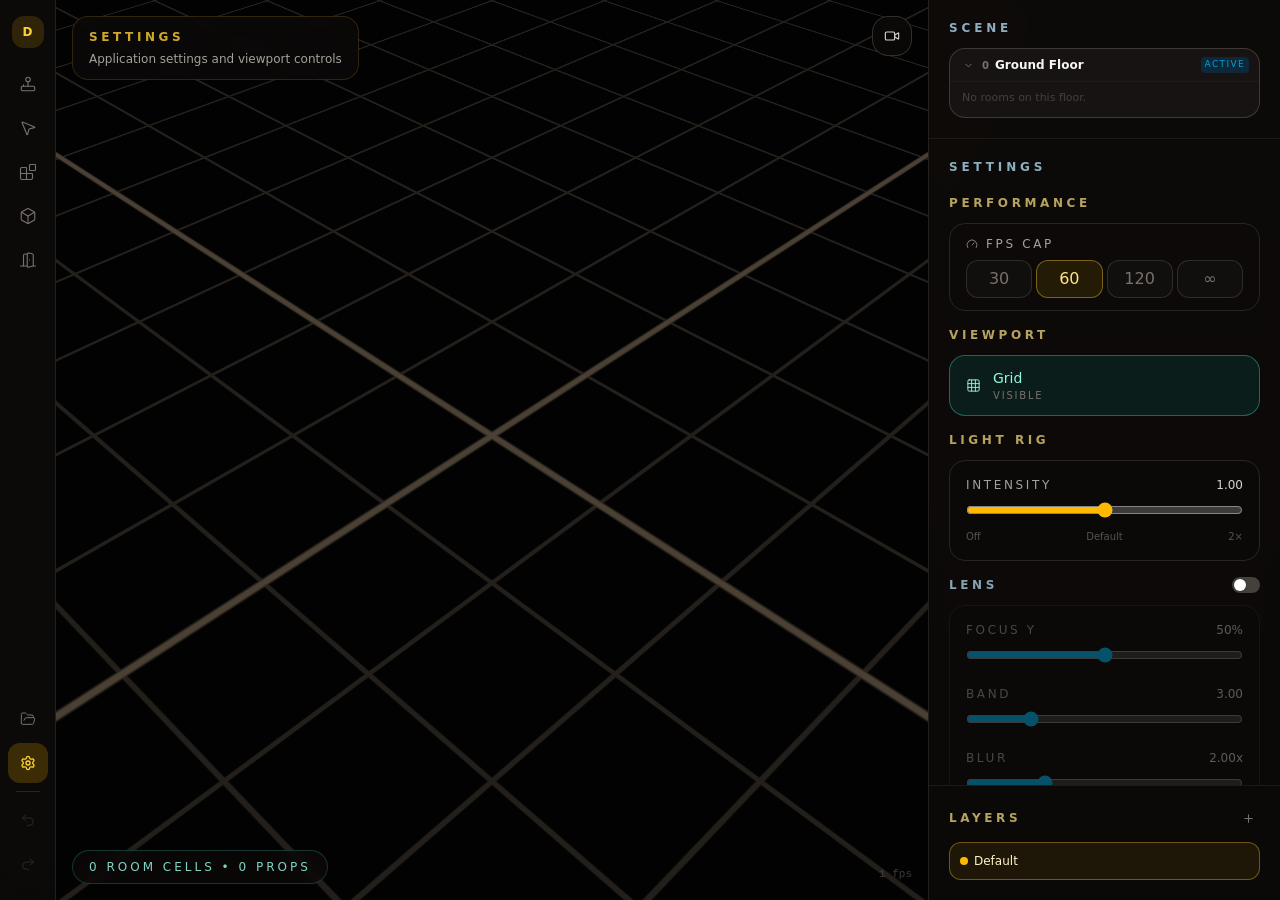
==== commit 519e7b88: "Deploy DungeonPlanner — Connections and asset catalog update (2026-04-14 20:30 UTC, d46576b9d5fd0f82" ====
--- a/dungeonplanner/index.html
+++ b/dungeonplanner/index.html
@@ -5,13 +5,13 @@
     <link rel="icon" type="image/svg+xml" href="/dungeonplanner/favicon.svg" />
     <meta name="viewport" content="width=device-width, initial-scale=1.0" />
     <title>dungeonplanner</title>
-    <script type="module" crossorigin src="/dungeonplanner/assets/index-VjrKHIed.js"></script>
+    <script type="module" crossorigin src="/dungeonplanner/assets/index-Dkm3tq0g.js"></script>
     <link rel="modulepreload" crossorigin href="/dungeonplanner/assets/rolldown-runtime-Dw2cE7zH.js">
     <link rel="modulepreload" crossorigin href="/dungeonplanner/assets/react-MNHMHI6N.js">
     <link rel="modulepreload" crossorigin href="/dungeonplanner/assets/state-DC124zK9.js">
-    <link rel="modulepreload" crossorigin href="/dungeonplanner/assets/react-three-fiber.esm-B4pzFhB9.js">
-    <link rel="modulepreload" crossorigin href="/dungeonplanner/assets/floorTransition-D9VjXBeC.js">
-    <link rel="stylesheet" crossorigin href="/dungeonplanner/assets/index-DqbHHe0A.css">
+    <link rel="modulepreload" crossorigin href="/dungeonplanner/assets/react-three-fiber.esm-Dp3200s7.js">
+    <link rel="modulepreload" crossorigin href="/dungeonplanner/assets/floorTransition-DlJ2DRgm.js">
+    <link rel="stylesheet" crossorigin href="/dungeonplanner/assets/index--p1DJdie.css">
   </head>
   <body>
     <div id="root"></div>
--- a/dungeonplanner/assets/index--p1DJdie.css
+++ b/dungeonplanner/assets/index--p1DJdie.css
@@ -0,0 +1,2 @@
+/*! tailwindcss v4.2.2 | MIT License | https://tailwindcss.com */
+@layer properties{@supports (((-webkit-hyphens:none)) and (not (margin-trim:inline))) or ((-moz-orient:inline) and (not (color:rgb(from red r g b)))){*,:before,:after,::backdrop{--tw-rotate-x:initial;--tw-rotate-y:initial;--tw-rotate-z:initial;--tw-skew-x:initial;--tw-skew-y:initial;--tw-space-y-reverse:0;--tw-border-style:solid;--tw-leading:initial;--tw-font-weight:initial;--tw-tracking:initial;--tw-ordinal:initial;--tw-slashed-zero:initial;--tw-numeric-figure:initial;--tw-numeric-spacing:initial;--tw-numeric-fraction:initial;--tw-shadow:0 0 #0000;--tw-shadow-color:initial;--tw-shadow-alpha:100%;--tw-inset-shadow:0 0 #0000;--tw-inset-shadow-color:initial;--tw-inset-shadow-alpha:100%;--tw-ring-color:initial;--tw-ring-shadow:0 0 #0000;--tw-inset-ring-color:initial;--tw-inset-ring-shadow:0 0 #0000;--tw-ring-inset:initial;--tw-ring-offset-width:0px;--tw-ring-offset-color:#fff;--tw-ring-offset-shadow:0 0 #0000;--tw-outline-style:solid;--tw-blur:initial;--tw-brightness:initial;--tw-contrast:initial;--tw-grayscale:initial;--tw-hue-rotate:initial;--tw-invert:initial;--tw-opacity:initial;--tw-saturate:initial;--tw-sepia:initial;--tw-drop-shadow:initial;--tw-drop-shadow-color:initial;--tw-drop-shadow-alpha:100%;--tw-drop-shadow-size:initial;--tw-backdrop-blur:initial;--tw-backdrop-brightness:initial;--tw-backdrop-contrast:initial;--tw-backdrop-grayscale:initial;--tw-backdrop-hue-rotate:initial;--tw-backdrop-invert:initial;--tw-backdrop-opacity:initial;--tw-backdrop-saturate:initial;--tw-backdrop-sepia:initial;--tw-ease:initial}}}@layer theme{:root,:host{--font-sans:ui-sans-serif, system-ui, sans-serif, "Apple Color Emoji", "Segoe UI Emoji", "Segoe UI Symbol", "Noto Color Emoji";--font-mono:ui-monospace, SFMono-Regular, Menlo, Monaco, Consolas, "Liberation Mono", "Courier New", monospace;--color-red-300:oklch(80.8% .114 19.571);--color-red-400:oklch(70.4% .191 22.216);--color-red-900:oklch(39.6% .141 25.723);--color-amber-100:oklch(96.2% .059 95.617);--color-amber-200:oklch(92.4% .12 95.746);--color-amber-300:oklch(87.9% .169 91.605);--color-amber-400:oklch(82.8% .189 84.429);--color-emerald-200:oklch(90.5% .093 164.15);--color-emerald-300:oklch(84.5% .143 164.978);--color-emerald-400:oklch(76.5% .177 163.223);--color-teal-100:oklch(95.3% .051 180.801);--color-teal-200:oklch(91% .096 180.426);--color-teal-300:oklch(85.5% .138 181.071);--color-teal-400:oklch(77.7% .152 181.912);--color-sky-200:oklch(90.1% .058 230.902);--color-sky-300:oklch(82.8% .111 230.318);--color-sky-400:oklch(74.6% .16 232.661);--color-sky-500:oklch(68.5% .169 237.323);--color-sky-900:oklch(39.1% .09 240.876);--color-rose-200:oklch(89.2% .058 10.001);--color-rose-300:oklch(81% .117 11.638);--color-rose-400:oklch(71.2% .194 13.428);--color-rose-500:oklch(64.5% .246 16.439);--color-stone-100:oklch(97% .001 106.424);--color-stone-200:oklch(92.3% .003 48.717);--color-stone-300:oklch(86.9% .005 56.366);--color-stone-400:oklch(70.9% .01 56.259);--color-stone-500:oklch(55.3% .013 58.071);--color-stone-600:oklch(44.4% .011 73.639);--color-stone-700:oklch(37.4% .01 67.558);--color-stone-800:oklch(26.8% .007 34.298);--color-stone-900:oklch(21.6% .006 56.043);--color-stone-950:oklch(14.7% .004 49.25);--color-white:#fff;--spacing:.25rem;--text-xs:.75rem;--text-xs--line-height:calc(1 / .75);--text-sm:.875rem;--text-sm--line-height:calc(1.25 / .875);--font-weight-medium:500;--font-weight-semibold:600;--font-weight-bold:700;--leading-tight:1.25;--radius-lg:.5rem;--radius-xl:.75rem;--radius-2xl:1rem;--ease-out:cubic-bezier(0, 0, .2, 1);--default-transition-duration:.15s;--default-transition-timing-function:cubic-bezier(.4, 0, .2, 1);--default-font-family:var(--font-sans);--default-mono-font-family:var(--font-mono)}}@layer base{*,:after,:before,::backdrop{box-sizing:border-box;border:0 solid;margin:0;padding:0}::file-selector-button{box-sizing:border-box;border:0 solid;margin:0;padding:0}html,:host{-webkit-text-size-adjust:100%;tab-size:4;line-height:1.5;font-family:var(--default-font-family,ui-sans-serif, system-ui, sans-serif, "Apple Color Emoji", "Segoe UI Emoji", "Segoe UI Symbol", "Noto Color Emoji");font-feature-settings:var(--default-font-feature-settings,normal);font-variation-settings:var(--default-font-variation-settings,normal);-webkit-tap-highlight-color:transparent}hr{height:0;color:inherit;border-top-width:1px}abbr:where([title]){text-decoration:underline dotted}h1,h2,h3,h4,h5,h6{font-size:inherit;font-weight:inherit}a{color:inherit;-webkit-text-decoration:inherit;-webkit-text-decoration:inherit;-webkit-text-decoration:inherit;text-decoration:inherit}b,strong{font-weight:bolder}code,kbd,samp,pre{font-family:var(--default-mono-font-family,ui-monospace, SFMono-Regular, Menlo, Monaco, Consolas, "Liberation Mono", "Courier New", monospace);font-feature-settings:var(--default-mono-font-feature-settings,normal);font-variation-settings:var(--default-mono-font-variation-settings,normal);font-size:1em}small{font-size:80%}sub,sup{vertical-align:baseline;font-size:75%;line-height:0;position:relative}sub{bottom:-.25em}sup{top:-.5em}table{text-indent:0;border-color:inherit;border-collapse:collapse}:-moz-focusring{outline:auto}progress{vertical-align:baseline}summary{display:list-item}ol,ul,menu{list-style:none}img,svg,video,canvas,audio,iframe,embed,object{vertical-align:middle;display:block}img,video{max-width:100%;height:auto}button,input,select,optgroup,textarea{font:inherit;font-feature-settings:inherit;font-variation-settings:inherit;letter-spacing:inherit;color:inherit;opacity:1;background-color:#0000;border-radius:0}::file-selector-button{font:inherit;font-feature-settings:inherit;font-variation-settings:inherit;letter-spacing:inherit;color:inherit;opacity:1;background-color:#0000;border-radius:0}:where(select:is([multiple],[size])) optgroup{font-weight:bolder}:where(select:is([multiple],[size])) optgroup option{padding-inline-start:20px}::file-selector-button{margin-inline-end:4px}::placeholder{opacity:1}@supports (not ((-webkit-appearance:-apple-pay-button))) or (contain-intrinsic-size:1px){::placeholder{color:currentColor}@supports (color:color-mix(in lab, red, red)){::placeholder{color:color-mix(in oklab, currentcolor 50%, transparent)}}}textarea{resize:vertical}::-webkit-search-decoration{-webkit-appearance:none}::-webkit-date-and-time-value{min-height:1lh;text-align:inherit}::-webkit-datetime-edit{display:inline-flex}::-webkit-datetime-edit-fields-wrapper{padding:0}::-webkit-datetime-edit{padding-block:0}::-webkit-datetime-edit-year-field{padding-block:0}::-webkit-datetime-edit-month-field{padding-block:0}::-webkit-datetime-edit-day-field{padding-block:0}::-webkit-datetime-edit-hour-field{padding-block:0}::-webkit-datetime-edit-minute-field{padding-block:0}::-webkit-datetime-edit-second-field{padding-block:0}::-webkit-datetime-edit-millisecond-field{padding-block:0}::-webkit-datetime-edit-meridiem-field{padding-block:0}::-webkit-calendar-picker-indicator{line-height:1}:-moz-ui-invalid{box-shadow:none}button,input:where([type=button],[type=reset],[type=submit]){appearance:button}::file-selector-button{appearance:button}::-webkit-inner-spin-button{height:auto}::-webkit-outer-spin-button{height:auto}[hidden]:where(:not([hidden=until-found])){display:none!important}}@layer components;@layer utilities{.pointer-events-none{pointer-events:none}.invisible{visibility:hidden}.visible{visibility:visible}.absolute{position:absolute}.fixed{position:fixed}.relative{position:relative}.static{position:static}.inset-0{inset:calc(var(--spacing) * 0)}.start{inset-inline-start:var(--spacing)}.end{inset-inline-end:var(--spacing)}.top-0\.5{top:calc(var(--spacing) * .5)}.top-4{top:calc(var(--spacing) * 4)}.top-20{top:calc(var(--spacing) * 20)}.right-0{right:calc(var(--spacing) * 0)}.right-4{right:calc(var(--spacing) * 4)}.bottom-0{bottom:calc(var(--spacing) * 0)}.bottom-4{bottom:calc(var(--spacing) * 4)}.left-0\.5{left:calc(var(--spacing) * .5)}.left-4{left:calc(var(--spacing) * 4)}.left-14{left:calc(var(--spacing) * 14)}.left-\[14px\]{left:14px}.z-10{z-index:10}.z-20{z-index:20}.z-50{z-index:50}.mx-3{margin-inline:calc(var(--spacing) * 3)}.my-1{margin-block:calc(var(--spacing) * 1)}.mt-0\.5{margin-top:calc(var(--spacing) * .5)}.mt-1{margin-top:calc(var(--spacing) * 1)}.mt-1\.5{margin-top:calc(var(--spacing) * 1.5)}.mt-2{margin-top:calc(var(--spacing) * 2)}.mt-3{margin-top:calc(var(--spacing) * 3)}.mb-1\.5{margin-bottom:calc(var(--spacing) * 1.5)}.mb-2{margin-bottom:calc(var(--spacing) * 2)}.mb-3{margin-bottom:calc(var(--spacing) * 3)}.mb-5{margin-bottom:calc(var(--spacing) * 5)}.ml-auto{margin-left:auto}.block{display:block}.contents{display:contents}.flex{display:flex}.grid{display:grid}.hidden{display:none}.inline{display:inline}.inline-flex{display:inline-flex}.aspect-square{aspect-ratio:1}.h-1{height:calc(var(--spacing) * 1)}.h-2{height:calc(var(--spacing) * 2)}.h-3{height:calc(var(--spacing) * 3)}.h-4{height:calc(var(--spacing) * 4)}.h-5{height:calc(var(--spacing) * 5)}.h-6{height:calc(var(--spacing) * 6)}.h-8{height:calc(var(--spacing) * 8)}.h-10{height:calc(var(--spacing) * 10)}.h-\[320px\]{height:320px}.h-full{height:100%}.h-px{height:1px}.h-screen{height:100vh}.min-h-screen{min-height:100vh}.w-1{width:calc(var(--spacing) * 1)}.w-2{width:calc(var(--spacing) * 2)}.w-3{width:calc(var(--spacing) * 3)}.w-4{width:calc(var(--spacing) * 4)}.w-5{width:calc(var(--spacing) * 5)}.w-6{width:calc(var(--spacing) * 6)}.w-7{width:calc(var(--spacing) * 7)}.w-8{width:calc(var(--spacing) * 8)}.w-10{width:calc(var(--spacing) * 10)}.w-14{width:calc(var(--spacing) * 14)}.w-44{width:calc(var(--spacing) * 44)}.w-56{width:calc(var(--spacing) * 56)}.w-72{width:calc(var(--spacing) * 72)}.w-\[22rem\]{width:22rem}.w-\[320px\]{width:320px}.w-full{width:100%}.w-screen{width:100vw}.min-w-0{min-width:calc(var(--spacing) * 0)}.flex-1{flex:1}.shrink-0{flex-shrink:0}.rotate-90{rotate:90deg}.transform{transform:var(--tw-rotate-x,) var(--tw-rotate-y,) var(--tw-rotate-z,) var(--tw-skew-x,) var(--tw-skew-y,)}.cursor-default{cursor:default}.cursor-pointer{cursor:pointer}.cursor-text{cursor:text}.resize{resize:both}.grid-cols-2{grid-template-columns:repeat(2,minmax(0,1fr))}.grid-cols-3{grid-template-columns:repeat(3,minmax(0,1fr))}.grid-cols-4{grid-template-columns:repeat(4,minmax(0,1fr))}.flex-col{flex-direction:column}.place-items-center{place-items:center}.items-center{align-items:center}.items-start{align-items:flex-start}.justify-between{justify-content:space-between}.justify-center{justify-content:center}.gap-0\.5{gap:calc(var(--spacing) * .5)}.gap-1{gap:calc(var(--spacing) * 1)}.gap-1\.5{gap:calc(var(--spacing) * 1.5)}.gap-2{gap:calc(var(--spacing) * 2)}.gap-3{gap:calc(var(--spacing) * 3)}.gap-4{gap:calc(var(--spacing) * 4)}.gap-6{gap:calc(var(--spacing) * 6)}:where(.space-y-1>:not(:last-child)){--tw-space-y-reverse:0;margin-block-start:calc(calc(var(--spacing) * 1) * var(--tw-space-y-reverse));margin-block-end:calc(calc(var(--spacing) * 1) * calc(1 - var(--tw-space-y-reverse)))}:where(.space-y-3>:not(:last-child)){--tw-space-y-reverse:0;margin-block-start:calc(calc(var(--spacing) * 3) * var(--tw-space-y-reverse));margin-block-end:calc(calc(var(--spacing) * 3) * calc(1 - var(--tw-space-y-reverse)))}:where(.space-y-4>:not(:last-child)){--tw-space-y-reverse:0;margin-block-start:calc(calc(var(--spacing) * 4) * var(--tw-space-y-reverse));margin-block-end:calc(calc(var(--spacing) * 4) * calc(1 - var(--tw-space-y-reverse)))}.truncate{text-overflow:ellipsis;white-space:nowrap;overflow:hidden}.overflow-hidden{overflow:hidden}.overflow-y-auto{overflow-y:auto}.rounded{border-radius:.25rem}.rounded-2xl{border-radius:var(--radius-2xl)}.rounded-full{border-radius:3.40282e38px}.rounded-lg{border-radius:var(--radius-lg)}.rounded-xl{border-radius:var(--radius-xl)}.border{border-style:var(--tw-border-style);border-width:1px}.border-t{border-top-style:var(--tw-border-style);border-top-width:1px}.border-r{border-right-style:var(--tw-border-style);border-right-width:1px}.border-b{border-bottom-style:var(--tw-border-style);border-bottom-width:1px}.border-l{border-left-style:var(--tw-border-style);border-left-width:1px}.border-amber-300\/15{border-color:#ffd23626}@supports (color:color-mix(in lab, red, red)){.border-amber-300\/15{border-color:color-mix(in oklab, var(--color-amber-300) 15%, transparent)}}.border-amber-300\/20{border-color:#ffd23633}@supports (color:color-mix(in lab, red, red)){.border-amber-300\/20{border-color:color-mix(in oklab, var(--color-amber-300) 20%, transparent)}}.border-amber-300\/35{border-color:#ffd23659}@supports (color:color-mix(in lab, red, red)){.border-amber-300\/35{border-color:color-mix(in oklab, var(--color-amber-300) 35%, transparent)}}.border-amber-300\/40{border-color:#ffd23666}@supports (color:color-mix(in lab, red, red)){.border-amber-300\/40{border-color:color-mix(in oklab, var(--color-amber-300) 40%, transparent)}}.border-emerald-400\/25{border-color:#00d29440}@supports (color:color-mix(in lab, red, red)){.border-emerald-400\/25{border-color:color-mix(in oklab, var(--color-emerald-400) 25%, transparent)}}.border-emerald-400\/45{border-color:#00d29473}@supports (color:color-mix(in lab, red, red)){.border-emerald-400\/45{border-color:color-mix(in oklab, var(--color-emerald-400) 45%, transparent)}}.border-rose-400\/30{border-color:#ff667f4d}@supports (color:color-mix(in lab, red, red)){.border-rose-400\/30{border-color:color-mix(in oklab, var(--color-rose-400) 30%, transparent)}}.border-stone-600\/60{border-color:#57534d99}@supports (color:color-mix(in lab, red, red)){.border-stone-600\/60{border-color:color-mix(in oklab, var(--color-stone-600) 60%, transparent)}}.border-stone-700{border-color:var(--color-stone-700)}.border-stone-700\/60{border-color:#44403b99}@supports (color:color-mix(in lab, red, red)){.border-stone-700\/60{border-color:color-mix(in oklab, var(--color-stone-700) 60%, transparent)}}.border-stone-700\/70{border-color:#44403bb3}@supports (color:color-mix(in lab, red, red)){.border-stone-700\/70{border-color:color-mix(in oklab, var(--color-stone-700) 70%, transparent)}}.border-stone-800{border-color:var(--color-stone-800)}.border-stone-800\/50{border-color:#29252480}@supports (color:color-mix(in lab, red, red)){.border-stone-800\/50{border-color:color-mix(in oklab, var(--color-stone-800) 50%, transparent)}}.border-stone-800\/60{border-color:#29252499}@supports (color:color-mix(in lab, red, red)){.border-stone-800\/60{border-color:color-mix(in oklab, var(--color-stone-800) 60%, transparent)}}.border-stone-800\/80{border-color:#292524cc}@supports (color:color-mix(in lab, red, red)){.border-stone-800\/80{border-color:color-mix(in oklab, var(--color-stone-800) 80%, transparent)}}.border-teal-300\/20{border-color:#46ecd533}@supports (color:color-mix(in lab, red, red)){.border-teal-300\/20{border-color:color-mix(in oklab, var(--color-teal-300) 20%, transparent)}}.border-teal-300\/35{border-color:#46ecd559}@supports (color:color-mix(in lab, red, red)){.border-teal-300\/35{border-color:color-mix(in oklab, var(--color-teal-300) 35%, transparent)}}.bg-amber-400{background-color:var(--color-amber-400)}.bg-amber-400\/8{background-color:#fcbb0014}@supports (color:color-mix(in lab, red, red)){.bg-amber-400\/8{background-color:color-mix(in oklab, var(--color-amber-400) 8%, transparent)}}.bg-amber-400\/10{background-color:#fcbb001a}@supports (color:color-mix(in lab, red, red)){.bg-amber-400\/10{background-color:color-mix(in oklab, var(--color-amber-400) 10%, transparent)}}.bg-amber-400\/15{background-color:#fcbb0026}@supports (color:color-mix(in lab, red, red)){.bg-amber-400\/15{background-color:color-mix(in oklab, var(--color-amber-400) 15%, transparent)}}.bg-amber-400\/20{background-color:#fcbb0033}@supports (color:color-mix(in lab, red, red)){.bg-amber-400\/20{background-color:color-mix(in oklab, var(--color-amber-400) 20%, transparent)}}.bg-emerald-400\/12{background-color:#00d2941f}@supports (color:color-mix(in lab, red, red)){.bg-emerald-400\/12{background-color:color-mix(in oklab, var(--color-emerald-400) 12%, transparent)}}.bg-red-900\/40{background-color:#82181a66}@supports (color:color-mix(in lab, red, red)){.bg-red-900\/40{background-color:color-mix(in oklab, var(--color-red-900) 40%, transparent)}}.bg-rose-500\/10{background-color:#ff23571a}@supports (color:color-mix(in lab, red, red)){.bg-rose-500\/10{background-color:color-mix(in oklab, var(--color-rose-500) 10%, transparent)}}.bg-sky-400{background-color:var(--color-sky-400)}.bg-sky-400\/10{background-color:#00bcfe1a}@supports (color:color-mix(in lab, red, red)){.bg-sky-400\/10{background-color:color-mix(in oklab, var(--color-sky-400) 10%, transparent)}}.bg-sky-500{background-color:var(--color-sky-500)}.bg-sky-500\/15{background-color:#00a5ef26}@supports (color:color-mix(in lab, red, red)){.bg-sky-500\/15{background-color:color-mix(in oklab, var(--color-sky-500) 15%, transparent)}}.bg-sky-900\/40{background-color:#024a7066}@supports (color:color-mix(in lab, red, red)){.bg-sky-900\/40{background-color:color-mix(in oklab, var(--color-sky-900) 40%, transparent)}}.bg-stone-700{background-color:var(--color-stone-700)}.bg-stone-800{background-color:var(--color-stone-800)}.bg-stone-900{background-color:var(--color-stone-900)}.bg-stone-900\/40{background-color:#1c191766}@supports (color:color-mix(in lab, red, red)){.bg-stone-900\/40{background-color:color-mix(in oklab, var(--color-stone-900) 40%, transparent)}}.bg-stone-900\/70{background-color:#1c1917b3}@supports (color:color-mix(in lab, red, red)){.bg-stone-900\/70{background-color:color-mix(in oklab, var(--color-stone-900) 70%, transparent)}}.bg-stone-900\/80{background-color:#1c1917cc}@supports (color:color-mix(in lab, red, red)){.bg-stone-900\/80{background-color:color-mix(in oklab, var(--color-stone-900) 80%, transparent)}}.bg-stone-900\/90{background-color:#1c1917e6}@supports (color:color-mix(in lab, red, red)){.bg-stone-900\/90{background-color:color-mix(in oklab, var(--color-stone-900) 90%, transparent)}}.bg-stone-900\/95{background-color:#1c1917f2}@supports (color:color-mix(in lab, red, red)){.bg-stone-900\/95{background-color:color-mix(in oklab, var(--color-stone-900) 95%, transparent)}}.bg-stone-950{background-color:var(--color-stone-950)}.bg-stone-950\/40{background-color:#0c0a0966}@supports (color:color-mix(in lab, red, red)){.bg-stone-950\/40{background-color:color-mix(in oklab, var(--color-stone-950) 40%, transparent)}}.bg-stone-950\/50{background-color:#0c0a0980}@supports (color:color-mix(in lab, red, red)){.bg-stone-950\/50{background-color:color-mix(in oklab, var(--color-stone-950) 50%, transparent)}}.bg-stone-950\/60{background-color:#0c0a0999}@supports (color:color-mix(in lab, red, red)){.bg-stone-950\/60{background-color:color-mix(in oklab, var(--color-stone-950) 60%, transparent)}}.bg-stone-950\/75{background-color:#0c0a09bf}@supports (color:color-mix(in lab, red, red)){.bg-stone-950\/75{background-color:color-mix(in oklab, var(--color-stone-950) 75%, transparent)}}.bg-stone-950\/78{background-color:#0c0a09c7}@supports (color:color-mix(in lab, red, red)){.bg-stone-950\/78{background-color:color-mix(in oklab, var(--color-stone-950) 78%, transparent)}}.bg-stone-950\/80{background-color:#0c0a09cc}@supports (color:color-mix(in lab, red, red)){.bg-stone-950\/80{background-color:color-mix(in oklab, var(--color-stone-950) 80%, transparent)}}.bg-stone-950\/85{background-color:#0c0a09d9}@supports (color:color-mix(in lab, red, red)){.bg-stone-950\/85{background-color:color-mix(in oklab, var(--color-stone-950) 85%, transparent)}}.bg-stone-950\/90{background-color:#0c0a09e6}@supports (color:color-mix(in lab, red, red)){.bg-stone-950\/90{background-color:color-mix(in oklab, var(--color-stone-950) 90%, transparent)}}.bg-stone-950\/92{background-color:#0c0a09eb}@supports (color:color-mix(in lab, red, red)){.bg-stone-950\/92{background-color:color-mix(in oklab, var(--color-stone-950) 92%, transparent)}}.bg-teal-300\/15{background-color:#46ecd526}@supports (color:color-mix(in lab, red, red)){.bg-teal-300\/15{background-color:color-mix(in oklab, var(--color-teal-300) 15%, transparent)}}.bg-teal-400\/10{background-color:#00d3bd1a}@supports (color:color-mix(in lab, red, red)){.bg-teal-400\/10{background-color:color-mix(in oklab, var(--color-teal-400) 10%, transparent)}}.bg-transparent{background-color:#0000}.bg-white{background-color:var(--color-white)}.bg-\[radial-gradient\(circle_at_top\,_rgba\(245\,158\,11\,0\.08\)\,_transparent_40\%\)\,linear-gradient\(180deg\,_rgba\(28\,25\,23\,0\.35\)\,_rgba\(12\,10\,9\,0\.95\)\)\]{background-image:radial-gradient(circle at top,#f59e0b14,#0000 40%),linear-gradient(#1c191759,#0c0a09f2)}.object-contain{object-fit:contain}.p-2{padding:calc(var(--spacing) * 2)}.p-4{padding:calc(var(--spacing) * 4)}.p-5{padding:calc(var(--spacing) * 5)}.px-1{padding-inline:calc(var(--spacing) * 1)}.px-1\.5{padding-inline:calc(var(--spacing) * 1.5)}.px-2{padding-inline:calc(var(--spacing) * 2)}.px-2\.5{padding-inline:calc(var(--spacing) * 2.5)}.px-3{padding-inline:calc(var(--spacing) * 3)}.px-4{padding-inline:calc(var(--spacing) * 4)}.py-0\.5{padding-block:calc(var(--spacing) * .5)}.py-1{padding-block:calc(var(--spacing) * 1)}.py-1\.5{padding-block:calc(var(--spacing) * 1.5)}.py-2{padding-block:calc(var(--spacing) * 2)}.py-2\.5{padding-block:calc(var(--spacing) * 2.5)}.py-3{padding-block:calc(var(--spacing) * 3)}.py-4{padding-block:calc(var(--spacing) * 4)}.py-px{padding-block:1px}.pt-1{padding-top:calc(var(--spacing) * 1)}.pt-1\.5{padding-top:calc(var(--spacing) * 1.5)}.pt-2\.5{padding-top:calc(var(--spacing) * 2.5)}.pb-2{padding-bottom:calc(var(--spacing) * 2)}.pb-3{padding-bottom:calc(var(--spacing) * 3)}.pl-1{padding-left:calc(var(--spacing) * 1)}.text-left{text-align:left}.text-right{text-align:right}.font-mono{font-family:var(--font-mono)}.text-sm{font-size:var(--text-sm);line-height:var(--tw-leading,var(--text-sm--line-height))}.text-xs{font-size:var(--text-xs);line-height:var(--tw-leading,var(--text-xs--line-height))}.text-\[9px\]{font-size:9px}.text-\[10px\]{font-size:10px}.text-\[11px\]{font-size:11px}.leading-6{--tw-leading:calc(var(--spacing) * 6);line-height:calc(var(--spacing) * 6)}.leading-tight{--tw-leading:var(--leading-tight);line-height:var(--leading-tight)}.font-bold{--tw-font-weight:var(--font-weight-bold);font-weight:var(--font-weight-bold)}.font-medium{--tw-font-weight:var(--font-weight-medium);font-weight:var(--font-weight-medium)}.font-semibold{--tw-font-weight:var(--font-weight-semibold);font-weight:var(--font-weight-semibold)}.tracking-\[0\.2em\]{--tw-tracking:.2em;letter-spacing:.2em}.tracking-\[0\.3em\]{--tw-tracking:.3em;letter-spacing:.3em}.tracking-\[0\.15em\]{--tw-tracking:.15em;letter-spacing:.15em}.tracking-\[0\.18em\]{--tw-tracking:.18em;letter-spacing:.18em}.tracking-\[0\.22em\]{--tw-tracking:.22em;letter-spacing:.22em}.tracking-\[0\.24em\]{--tw-tracking:.24em;letter-spacing:.24em}.tracking-\[0\.25em\]{--tw-tracking:.25em;letter-spacing:.25em}.tracking-\[0\.28em\]{--tw-tracking:.28em;letter-spacing:.28em}.tracking-\[0\.32em\]{--tw-tracking:.32em;letter-spacing:.32em}.break-all{word-break:break-all}.text-amber-100{color:var(--color-amber-100)}.text-amber-200{color:var(--color-amber-200)}.text-amber-200\/70{color:#fee685b3}@supports (color:color-mix(in lab, red, red)){.text-amber-200\/70{color:color-mix(in oklab, var(--color-amber-200) 70%, transparent)}}.text-amber-200\/75{color:#fee685bf}@supports (color:color-mix(in lab, red, red)){.text-amber-200\/75{color:color-mix(in oklab, var(--color-amber-200) 75%, transparent)}}.text-amber-300{color:var(--color-amber-300)}.text-amber-300\/70{color:#ffd236b3}@supports (color:color-mix(in lab, red, red)){.text-amber-300\/70{color:color-mix(in oklab, var(--color-amber-300) 70%, transparent)}}.text-amber-300\/80{color:#ffd236cc}@supports (color:color-mix(in lab, red, red)){.text-amber-300\/80{color:color-mix(in oklab, var(--color-amber-300) 80%, transparent)}}.text-amber-400\/80{color:#fcbb00cc}@supports (color:color-mix(in lab, red, red)){.text-amber-400\/80{color:color-mix(in oklab, var(--color-amber-400) 80%, transparent)}}.text-emerald-200{color:var(--color-emerald-200)}.text-emerald-300\/85{color:#5ee9b5d9}@supports (color:color-mix(in lab, red, red)){.text-emerald-300\/85{color:color-mix(in oklab, var(--color-emerald-300) 85%, transparent)}}.text-red-300{color:var(--color-red-300)}.text-rose-200{color:var(--color-rose-200)}.text-sky-200{color:var(--color-sky-200)}.text-sky-200\/70{color:#b8e6feb3}@supports (color:color-mix(in lab, red, red)){.text-sky-200\/70{color:color-mix(in oklab, var(--color-sky-200) 70%, transparent)}}.text-sky-200\/75{color:#b8e6febf}@supports (color:color-mix(in lab, red, red)){.text-sky-200\/75{color:color-mix(in oklab, var(--color-sky-200) 75%, transparent)}}.text-sky-300{color:var(--color-sky-300)}.text-sky-400\/80{color:#00bcfecc}@supports (color:color-mix(in lab, red, red)){.text-sky-400\/80{color:color-mix(in oklab, var(--color-sky-400) 80%, transparent)}}.text-stone-100{color:var(--color-stone-100)}.text-stone-200{color:var(--color-stone-200)}.text-stone-300{color:var(--color-stone-300)}.text-stone-400{color:var(--color-stone-400)}.text-stone-500{color:var(--color-stone-500)}.text-stone-600{color:var(--color-stone-600)}.text-stone-600\/70{color:#57534db3}@supports (color:color-mix(in lab, red, red)){.text-stone-600\/70{color:color-mix(in oklab, var(--color-stone-600) 70%, transparent)}}.text-stone-700{color:var(--color-stone-700)}.text-teal-100{color:var(--color-teal-100)}.text-teal-200{color:var(--color-teal-200)}.text-teal-200\/85{color:#96f7e4d9}@supports (color:color-mix(in lab, red, red)){.text-teal-200\/85{color:color-mix(in oklab, var(--color-teal-200) 85%, transparent)}}.uppercase{text-transform:uppercase}.tabular-nums{--tw-numeric-spacing:tabular-nums;font-variant-numeric:var(--tw-ordinal,) var(--tw-slashed-zero,) var(--tw-numeric-figure,) var(--tw-numeric-spacing,) var(--tw-numeric-fraction,)}.accent-amber-400{accent-color:var(--color-amber-400)}.accent-sky-400{accent-color:var(--color-sky-400)}.opacity-0{opacity:0}.opacity-40{opacity:.4}.opacity-100{opacity:1}.shadow{--tw-shadow:0 1px 3px 0 var(--tw-shadow-color,#0000001a), 0 1px 2px -1px var(--tw-shadow-color,#0000001a);box-shadow:var(--tw-inset-shadow), var(--tw-inset-ring-shadow), var(--tw-ring-offset-shadow), var(--tw-ring-shadow), var(--tw-shadow)}.shadow-2xl{--tw-shadow:0 25px 50px -12px var(--tw-shadow-color,#00000040);box-shadow:var(--tw-inset-shadow), var(--tw-inset-ring-shadow), var(--tw-ring-offset-shadow), var(--tw-ring-shadow), var(--tw-shadow)}.shadow-\[0_0_0_1px_rgba\(94\,234\,212\,0\.12\)\]{--tw-shadow:0 0 0 1px var(--tw-shadow-color,#5eead41f);box-shadow:var(--tw-inset-shadow), var(--tw-inset-ring-shadow), var(--tw-ring-offset-shadow), var(--tw-ring-shadow), var(--tw-shadow)}.shadow-xl{--tw-shadow:0 20px 25px -5px var(--tw-shadow-color,#0000001a), 0 8px 10px -6px var(--tw-shadow-color,#0000001a);box-shadow:var(--tw-inset-shadow), var(--tw-inset-ring-shadow), var(--tw-ring-offset-shadow), var(--tw-ring-shadow), var(--tw-shadow)}.outline{outline-style:var(--tw-outline-style);outline-width:1px}.blur{--tw-blur:blur(8px);filter:var(--tw-blur,) var(--tw-brightness,) var(--tw-contrast,) var(--tw-grayscale,) var(--tw-hue-rotate,) var(--tw-invert,) var(--tw-saturate,) var(--tw-sepia,) var(--tw-drop-shadow,)}.\!filter{filter:var(--tw-blur,) var(--tw-brightness,) var(--tw-contrast,) var(--tw-grayscale,) var(--tw-hue-rotate,) var(--tw-invert,) var(--tw-saturate,) var(--tw-sepia,) var(--tw-drop-shadow,)!important}.filter{filter:var(--tw-blur,) var(--tw-brightness,) var(--tw-contrast,) var(--tw-grayscale,) var(--tw-hue-rotate,) var(--tw-invert,) var(--tw-saturate,) var(--tw-sepia,) var(--tw-drop-shadow,)}.backdrop-blur{--tw-backdrop-blur:blur(8px);backdrop-filter:var(--tw-backdrop-blur,) var(--tw-backdrop-brightness,) var(--tw-backdrop-contrast,) var(--tw-backdrop-grayscale,) var(--tw-backdrop-hue-rotate,) var(--tw-backdrop-invert,) var(--tw-backdrop-opacity,) var(--tw-backdrop-saturate,) var(--tw-backdrop-sepia,)}.transition{transition-property:color,background-color,border-color,outline-color,text-decoration-color,fill,stroke,--tw-gradient-from,--tw-gradient-via,--tw-gradient-to,opacity,box-shadow,transform,translate,scale,rotate,filter,backdrop-filter,display,content-visibility,overlay,pointer-events;transition-timing-function:var(--tw-ease,var(--default-transition-timing-function));transition-duration:var(--tw-duration,var(--default-transition-duration))}.transition-all{transition-property:all;transition-timing-function:var(--tw-ease,var(--default-transition-timing-function));transition-duration:var(--tw-duration,var(--default-transition-duration))}.transition-colors{transition-property:color,background-color,border-color,outline-color,text-decoration-color,fill,stroke,--tw-gradient-from,--tw-gradient-via,--tw-gradient-to;transition-timing-function:var(--tw-ease,var(--default-transition-timing-function));transition-duration:var(--tw-duration,var(--default-transition-duration))}.transition-opacity{transition-property:opacity;transition-timing-function:var(--tw-ease,var(--default-transition-timing-function));transition-duration:var(--tw-duration,var(--default-transition-duration))}.transition-transform{transition-property:transform,translate,scale,rotate;transition-timing-function:var(--tw-ease,var(--default-transition-timing-function));transition-duration:var(--tw-duration,var(--default-transition-duration))}.ease-out{--tw-ease:var(--ease-out);transition-timing-function:var(--ease-out)}.outline-none{--tw-outline-style:none;outline-style:none}.select-none{user-select:none}@media (hover:hover){.group-hover\:opacity-100:is(:where(.group):hover *){opacity:1}.hover\:border-amber-300\/35:hover{border-color:#ffd23659}@supports (color:color-mix(in lab, red, red)){.hover\:border-amber-300\/35:hover{border-color:color-mix(in oklab, var(--color-amber-300) 35%, transparent)}}.hover\:border-rose-300\/60:hover{border-color:#ffa2ae99}@supports (color:color-mix(in lab, red, red)){.hover\:border-rose-300\/60:hover{border-color:color-mix(in oklab, var(--color-rose-300) 60%, transparent)}}.hover\:border-stone-500:hover{border-color:var(--color-stone-500)}.hover\:border-stone-600:hover{border-color:var(--color-stone-600)}.hover\:border-stone-700:hover{border-color:var(--color-stone-700)}.hover\:bg-red-900\/60:hover{background-color:#82181a99}@supports (color:color-mix(in lab, red, red)){.hover\:bg-red-900\/60:hover{background-color:color-mix(in oklab, var(--color-red-900) 60%, transparent)}}.hover\:bg-rose-500\/20:hover{background-color:#ff235733}@supports (color:color-mix(in lab, red, red)){.hover\:bg-rose-500\/20:hover{background-color:color-mix(in oklab, var(--color-rose-500) 20%, transparent)}}.hover\:bg-stone-500:hover{background-color:var(--color-stone-500)}.hover\:bg-stone-800:hover{background-color:var(--color-stone-800)}.hover\:bg-stone-800\/50:hover{background-color:#29252480}@supports (color:color-mix(in lab, red, red)){.hover\:bg-stone-800\/50:hover{background-color:color-mix(in oklab, var(--color-stone-800) 50%, transparent)}}.hover\:bg-stone-800\/80:hover{background-color:#292524cc}@supports (color:color-mix(in lab, red, red)){.hover\:bg-stone-800\/80:hover{background-color:color-mix(in oklab, var(--color-stone-800) 80%, transparent)}}.hover\:bg-stone-900\/60:hover{background-color:#1c191799}@supports (color:color-mix(in lab, red, red)){.hover\:bg-stone-900\/60:hover{background-color:color-mix(in oklab, var(--color-stone-900) 60%, transparent)}}.hover\:bg-stone-900\/90:hover{background-color:#1c1917e6}@supports (color:color-mix(in lab, red, red)){.hover\:bg-stone-900\/90:hover{background-color:color-mix(in oklab, var(--color-stone-900) 90%, transparent)}}.hover\:text-red-400:hover{color:var(--color-red-400)}.hover\:text-stone-200:hover{color:var(--color-stone-200)}.hover\:text-stone-300:hover{color:var(--color-stone-300)}.hover\:text-stone-400:hover{color:var(--color-stone-400)}}.focus\:border-amber-400\/50:focus{border-color:#fcbb0080}@supports (color:color-mix(in lab, red, red)){.focus\:border-amber-400\/50:focus{border-color:color-mix(in oklab, var(--color-amber-400) 50%, transparent)}}.disabled\:cursor-not-allowed:disabled{cursor:not-allowed}.disabled\:opacity-30:disabled{opacity:.3}.disabled\:opacity-40:disabled{opacity:.4}}:root{color:#f5f5f4;font-synthesis:none;text-rendering:optimizelegibility;-webkit-font-smoothing:antialiased;-moz-osx-font-smoothing:grayscale;background:#0c0a09;font-family:Inter,ui-sans-serif,system-ui,-apple-system,BlinkMacSystemFont,Segoe UI,sans-serif}html,body,#root{min-height:100%}body{min-width:320px;margin:0}button,input,select{font:inherit}kbd{background:#292524f2;border:1px solid #78716c8c;border-bottom-width:2px;border-radius:.5rem;padding:.12rem .42rem;font-size:.75rem}@property --tw-rotate-x{syntax:"*";inherits:false}@property --tw-rotate-y{syntax:"*";inherits:false}@property --tw-rotate-z{syntax:"*";inherits:false}@property --tw-skew-x{syntax:"*";inherits:false}@property --tw-skew-y{syntax:"*";inherits:false}@property --tw-space-y-reverse{syntax:"*";inherits:false;initial-value:0}@property --tw-border-style{syntax:"*";inherits:false;initial-value:solid}@property --tw-leading{syntax:"*";inherits:false}@property --tw-font-weight{syntax:"*";inherits:false}@property --tw-tracking{syntax:"*";inherits:false}@property --tw-ordinal{syntax:"*";inherits:false}@property --tw-slashed-zero{syntax:"*";inherits:false}@property --tw-numeric-figure{syntax:"*";inherits:false}@property --tw-numeric-spacing{syntax:"*";inherits:false}@property --tw-numeric-fraction{syntax:"*";inherits:false}@property --tw-shadow{syntax:"*";inherits:false;initial-value:0 0 #0000}@property --tw-shadow-color{syntax:"*";inherits:false}@property --tw-shadow-alpha{syntax:"<percentage>";inherits:false;initial-value:100%}@property --tw-inset-shadow{syntax:"*";inherits:false;initial-value:0 0 #0000}@property --tw-inset-shadow-color{syntax:"*";inherits:false}@property --tw-inset-shadow-alpha{syntax:"<percentage>";inherits:false;initial-value:100%}@property --tw-ring-color{syntax:"*";inherits:false}@property --tw-ring-shadow{syntax:"*";inherits:false;initial-value:0 0 #0000}@property --tw-inset-ring-color{syntax:"*";inherits:false}@property --tw-inset-ring-shadow{syntax:"*";inherits:false;initial-value:0 0 #0000}@property --tw-ring-inset{syntax:"*";inherits:false}@property --tw-ring-offset-width{syntax:"<length>";inherits:false;initial-value:0}@property --tw-ring-offset-color{syntax:"*";inherits:false;initial-value:#fff}@property --tw-ring-offset-shadow{syntax:"*";inherits:false;initial-value:0 0 #0000}@property --tw-outline-style{syntax:"*";inherits:false;initial-value:solid}@property --tw-blur{syntax:"*";inherits:false}@property --tw-brightness{syntax:"*";inherits:false}@property --tw-contrast{syntax:"*";inherits:false}@property --tw-grayscale{syntax:"*";inherits:false}@property --tw-hue-rotate{syntax:"*";inherits:false}@property --tw-invert{syntax:"*";inherits:false}@property --tw-opacity{syntax:"*";inherits:false}@property --tw-saturate{syntax:"*";inherits:false}@property --tw-sepia{syntax:"*";inherits:false}@property --tw-drop-shadow{syntax:"*";inherits:false}@property --tw-drop-shadow-color{syntax:"*";inherits:false}@property --tw-drop-shadow-alpha{syntax:"<percentage>";inherits:false;initial-value:100%}@property --tw-drop-shadow-size{syntax:"*";inherits:false}@property --tw-backdrop-blur{syntax:"*";inherits:false}@property --tw-backdrop-brightness{syntax:"*";inherits:false}@property --tw-backdrop-contrast{syntax:"*";inherits:false}@property --tw-backdrop-grayscale{syntax:"*";inherits:false}@property --tw-backdrop-hue-rotate{syntax:"*";inherits:false}@property --tw-backdrop-invert{syntax:"*";inherits:false}@property --tw-backdrop-opacity{syntax:"*";inherits:false}@property --tw-backdrop-saturate{syntax:"*";inherits:false}@property --tw-backdrop-sepia{syntax:"*";inherits:false}@property --tw-ease{syntax:"*";inherits:false}
